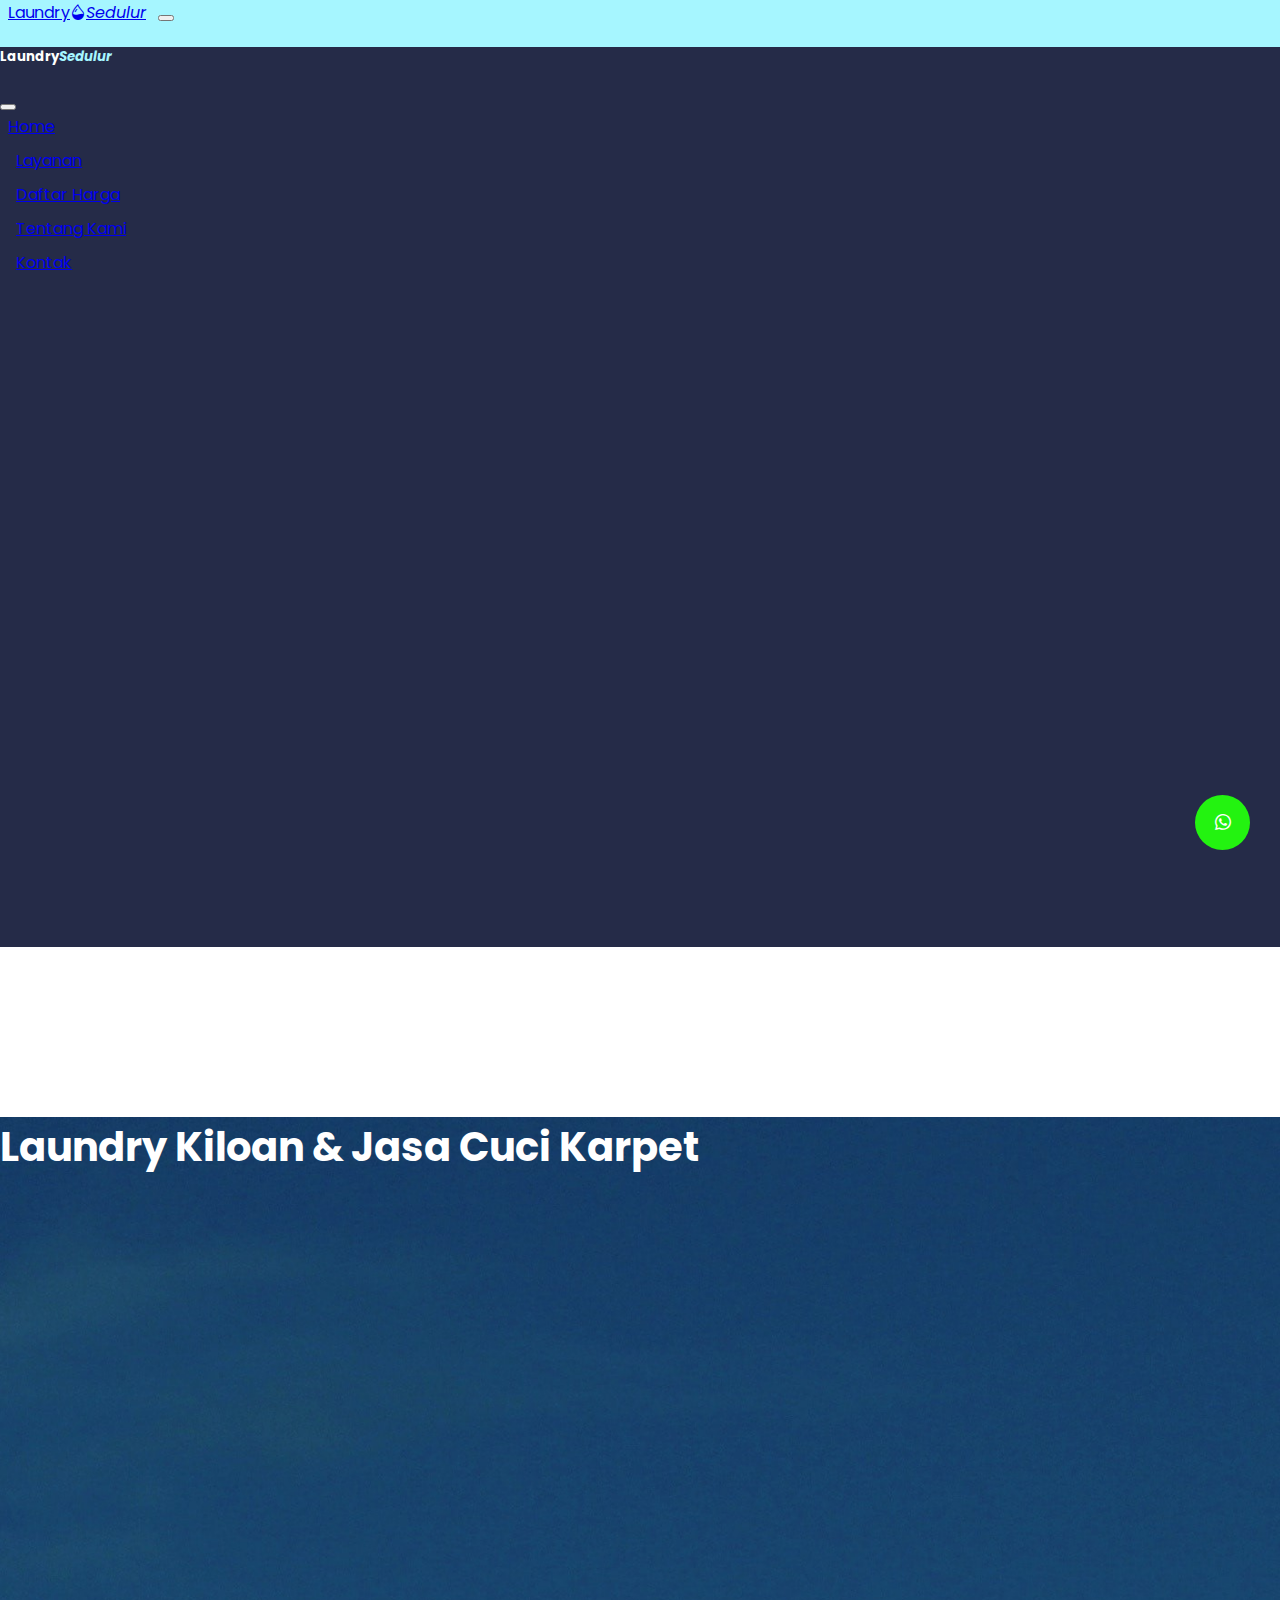
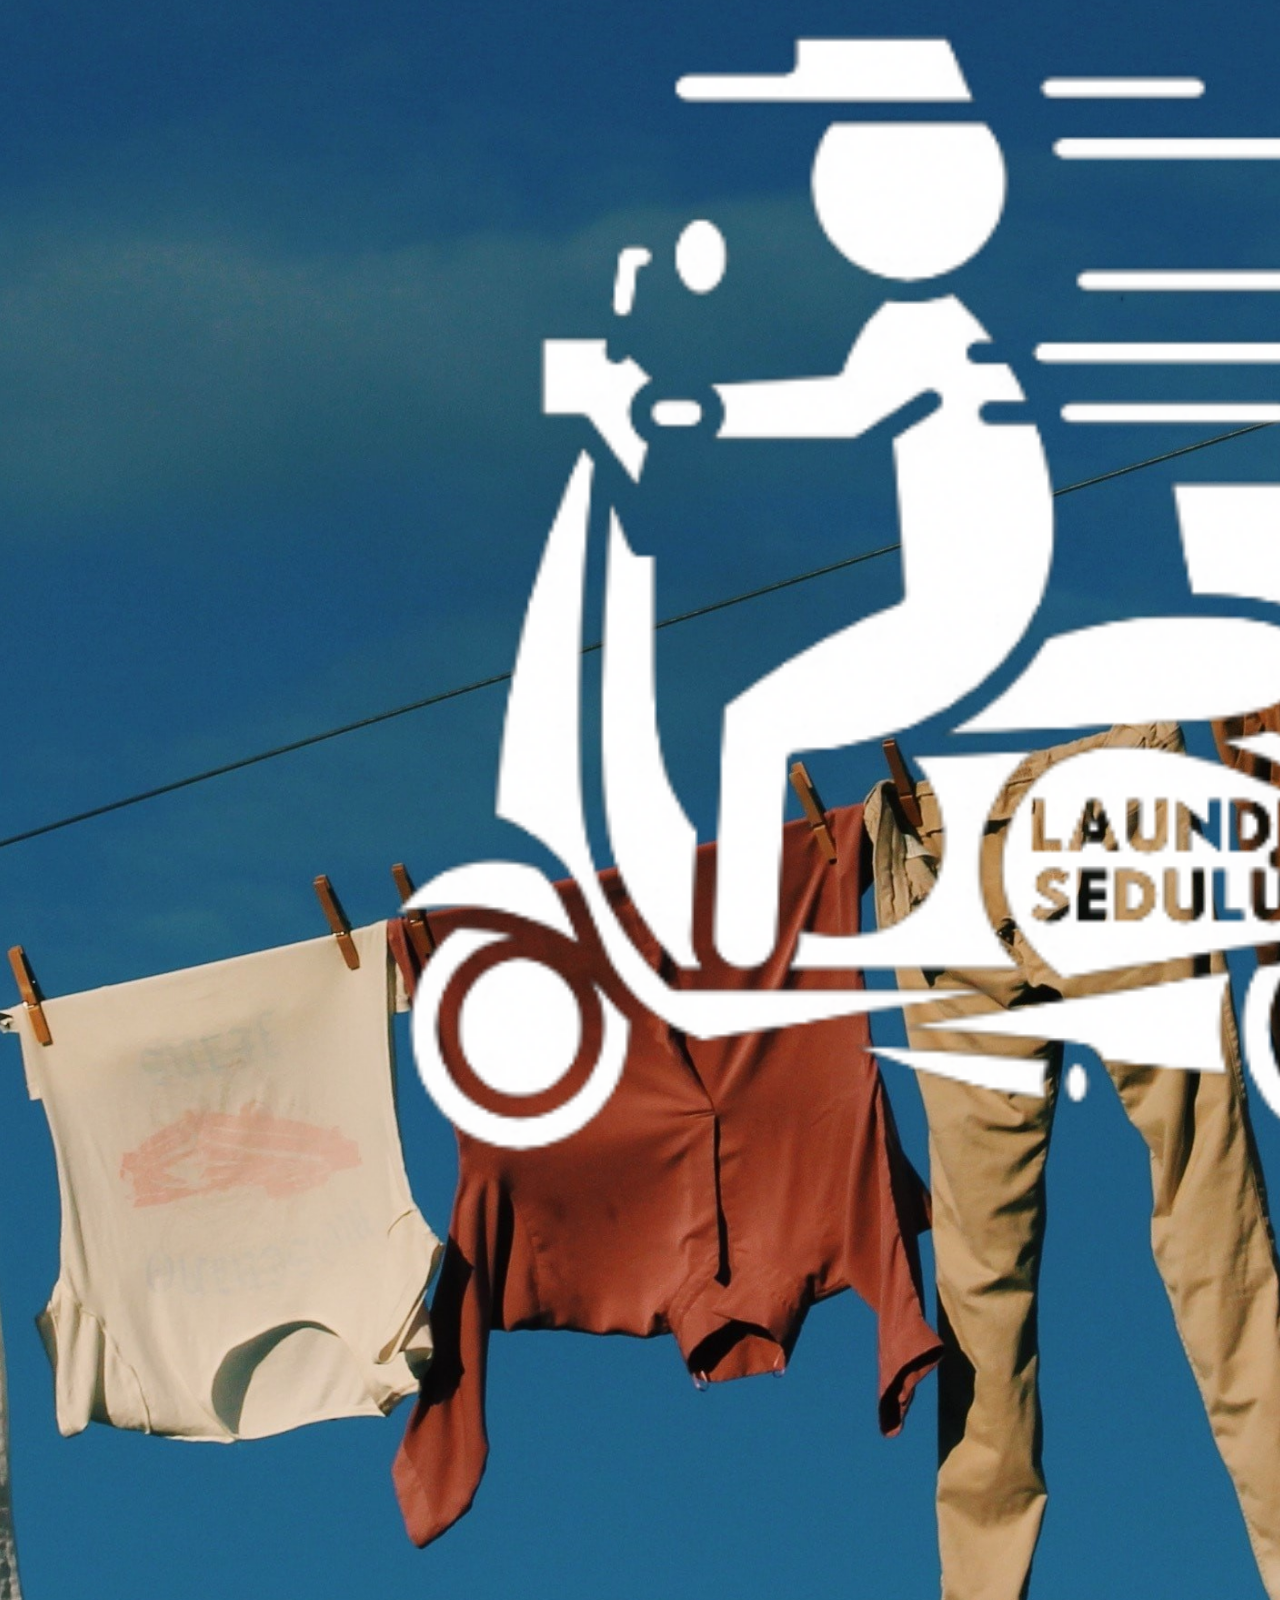
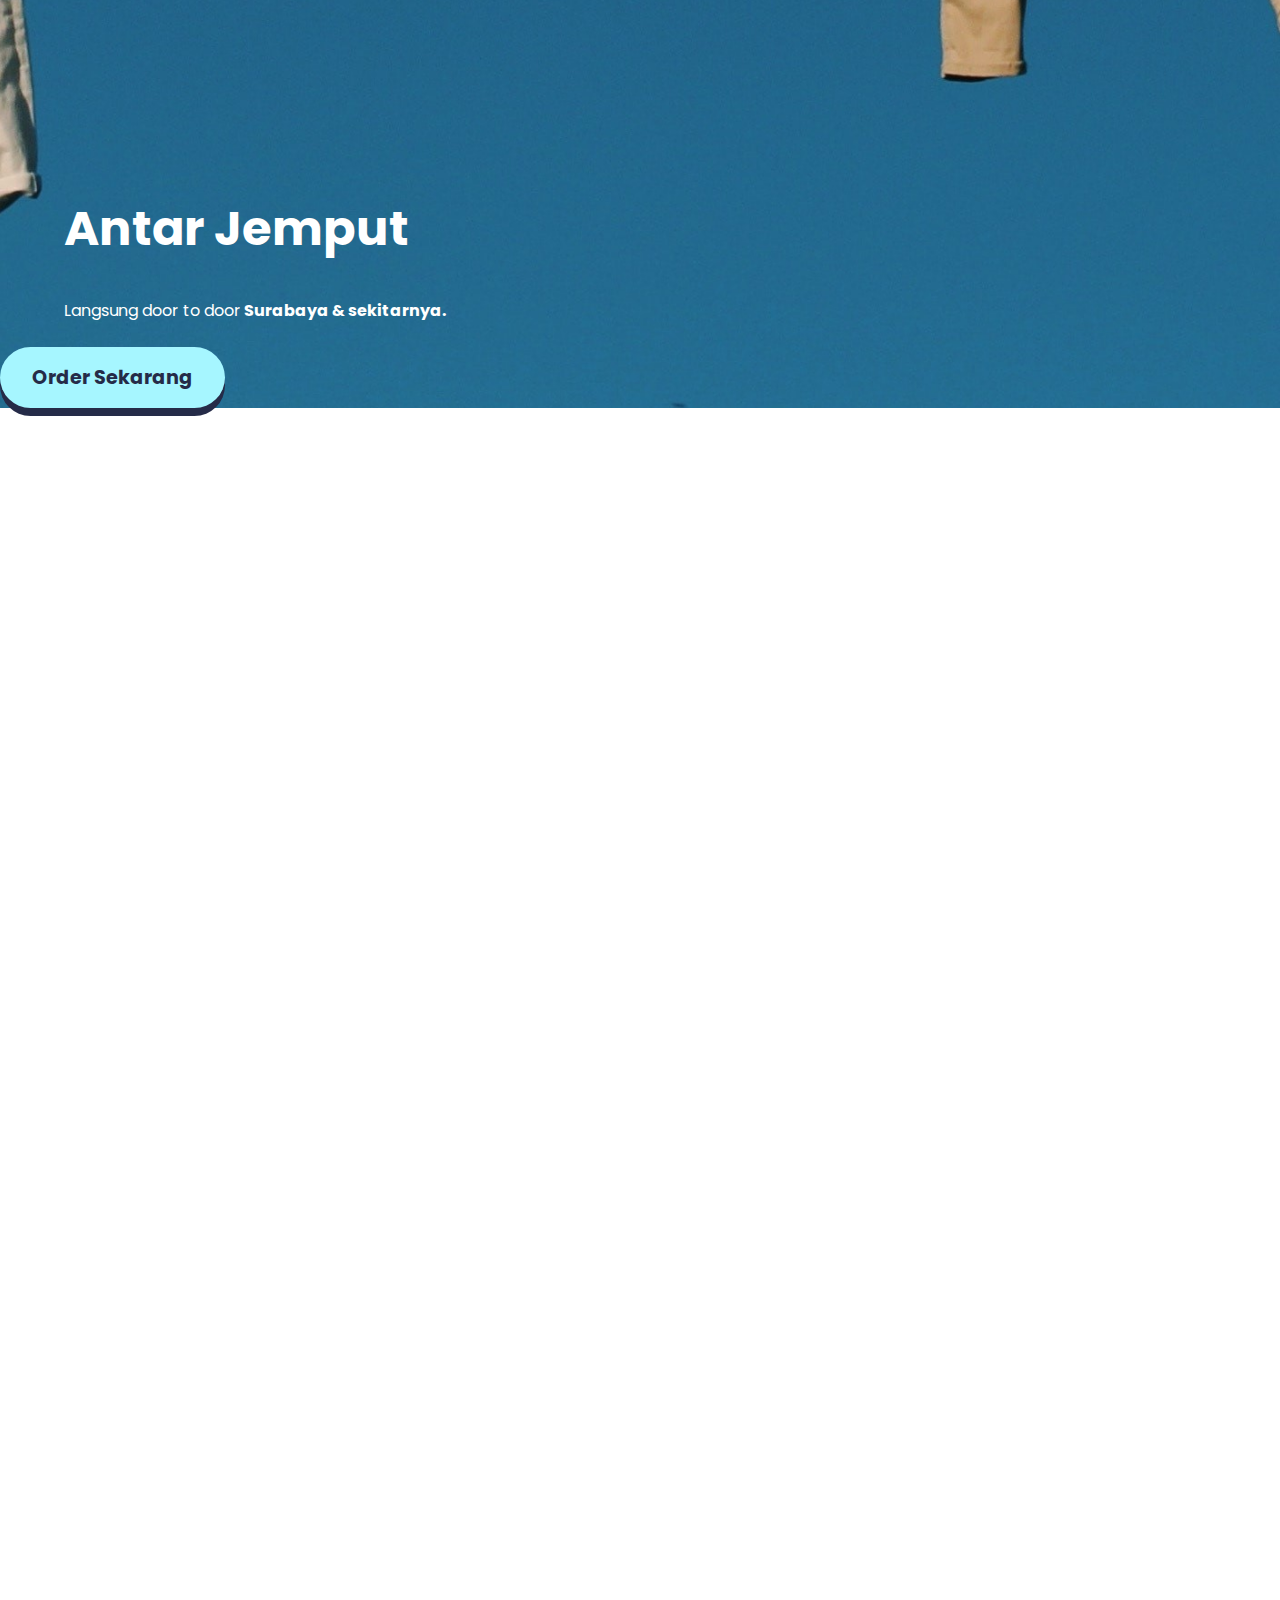
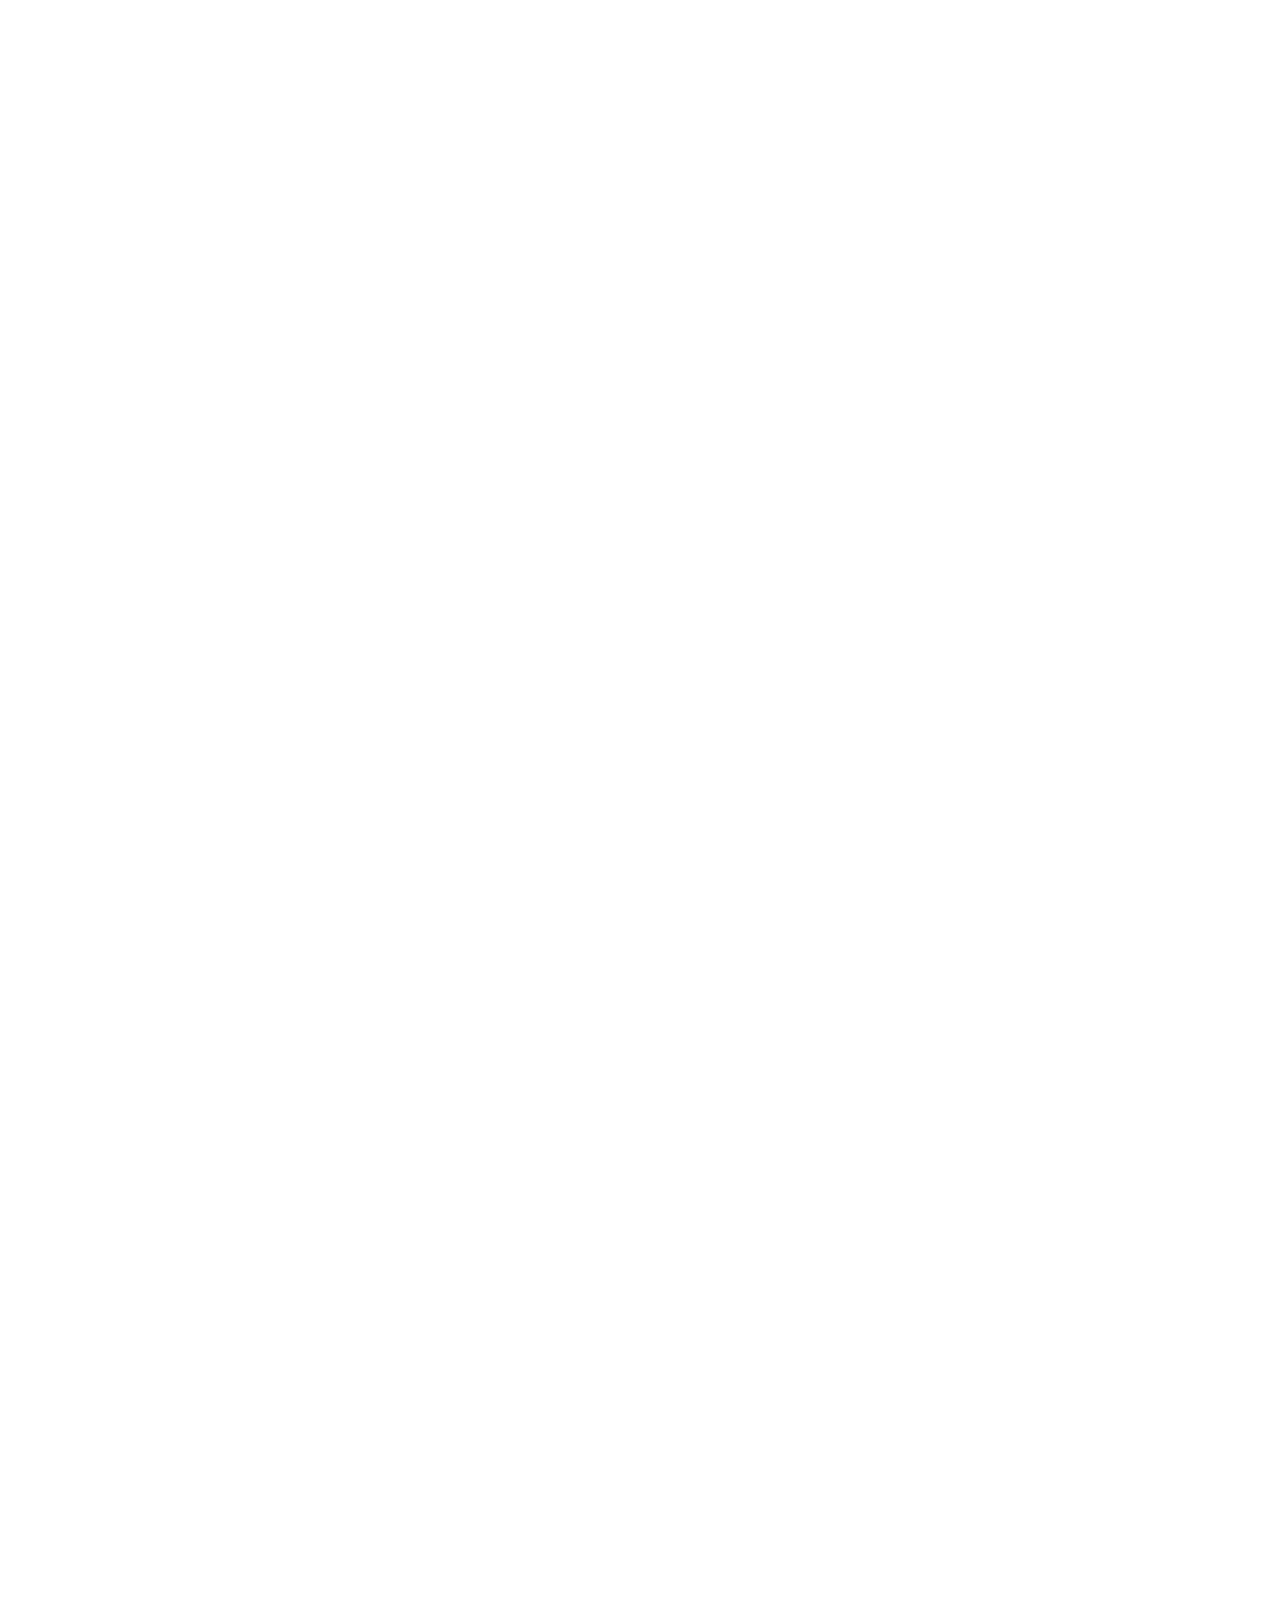
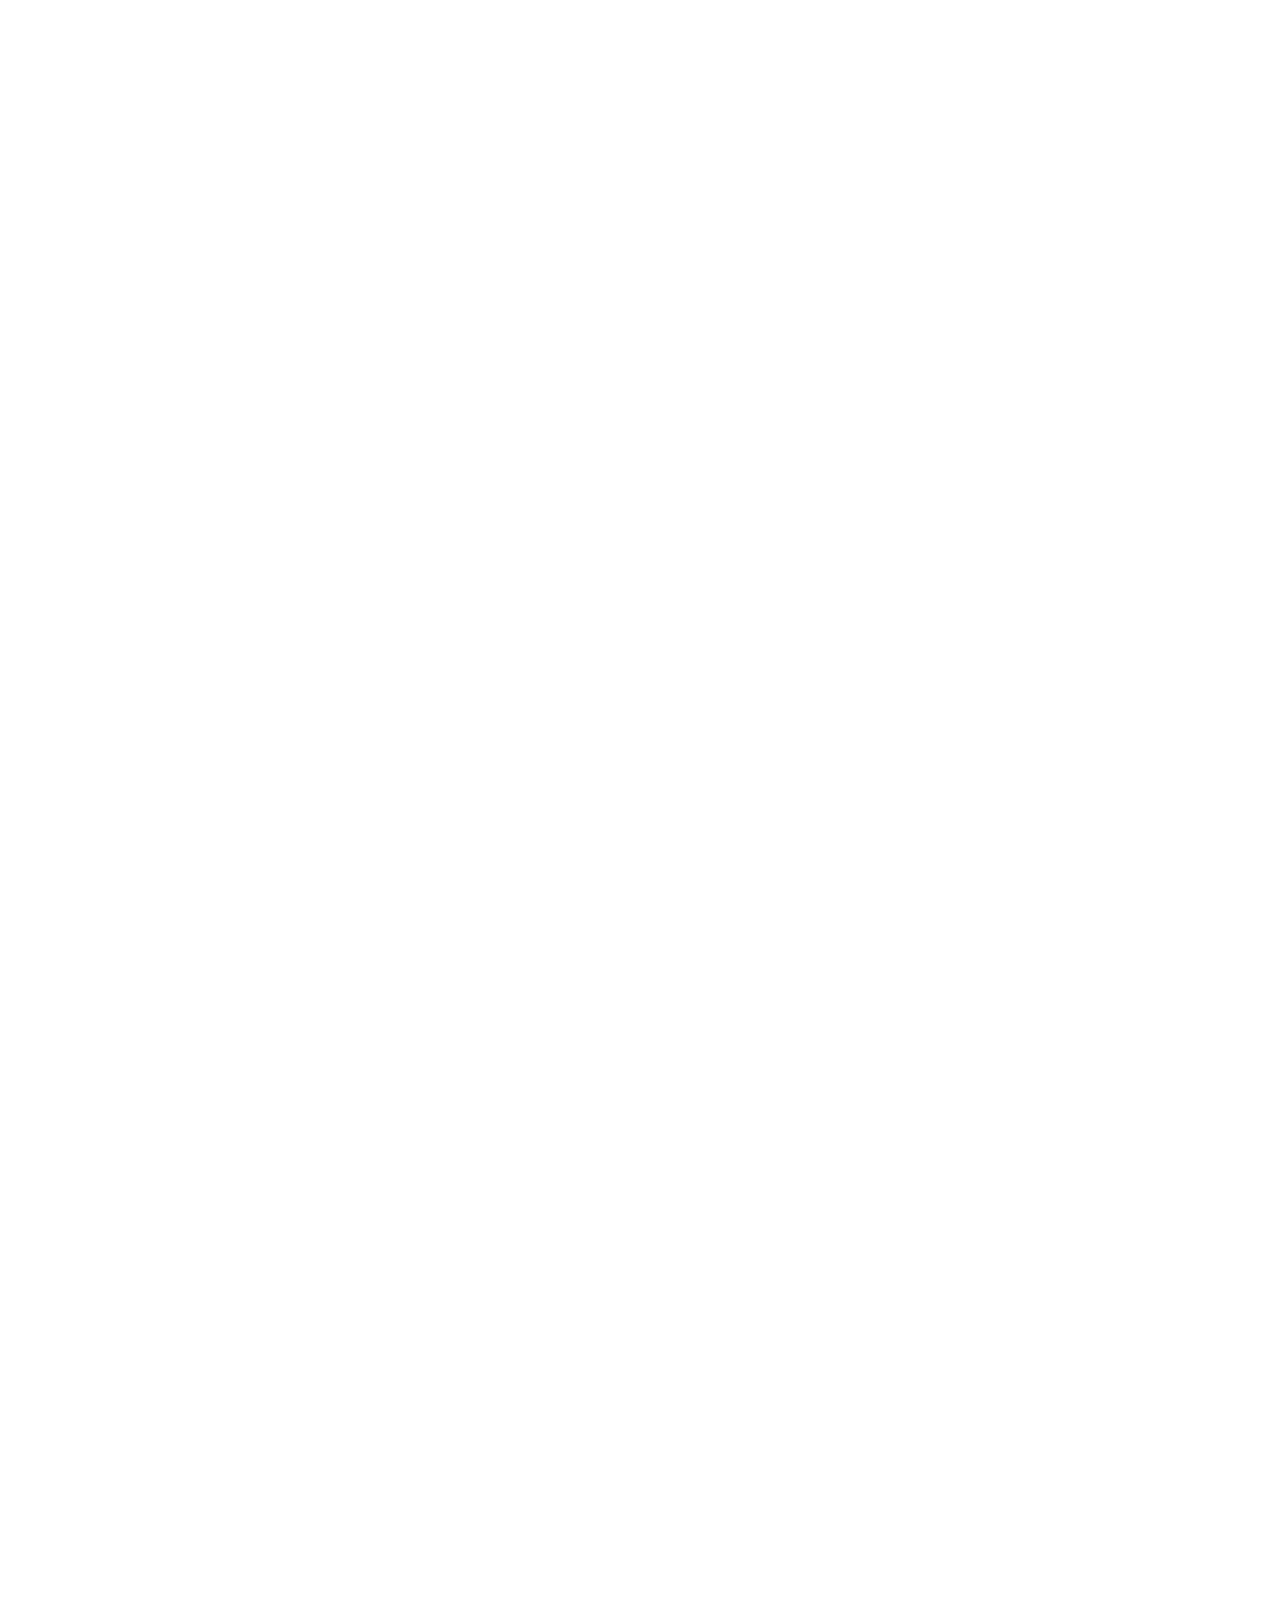
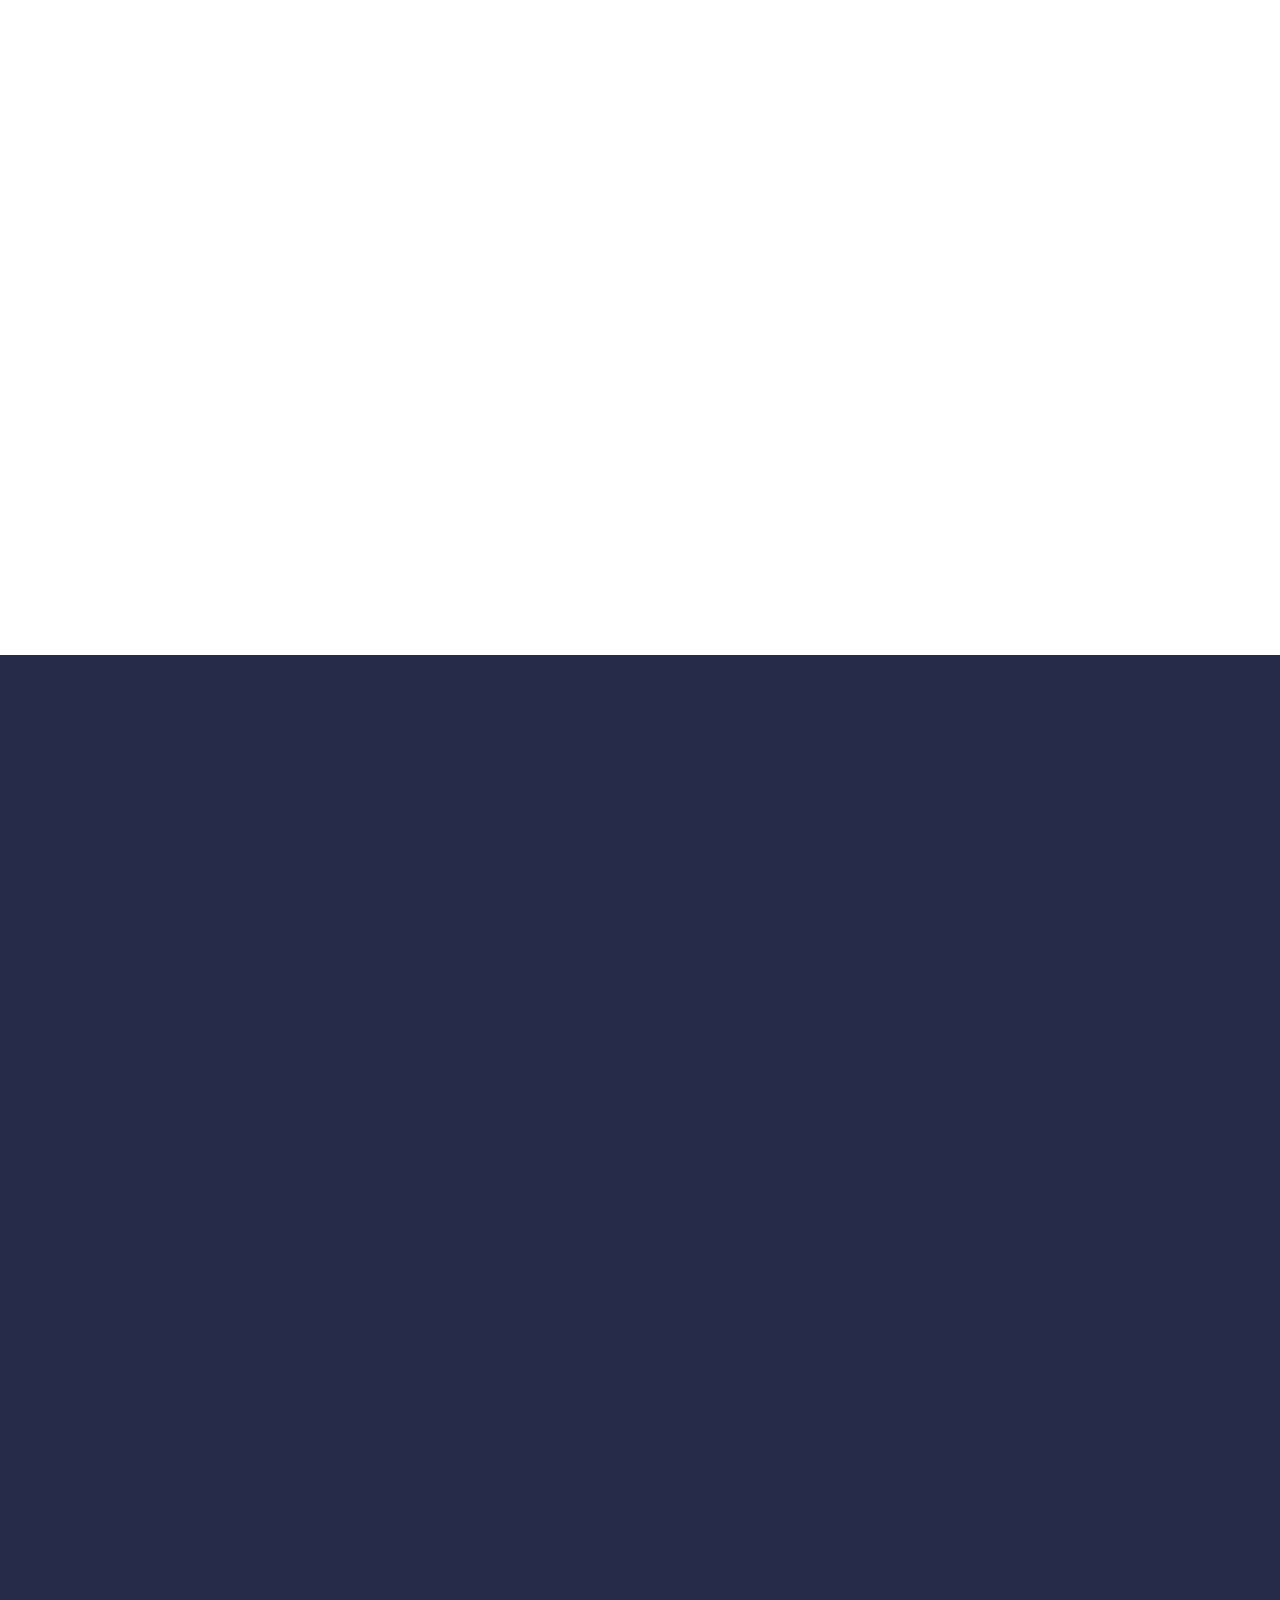
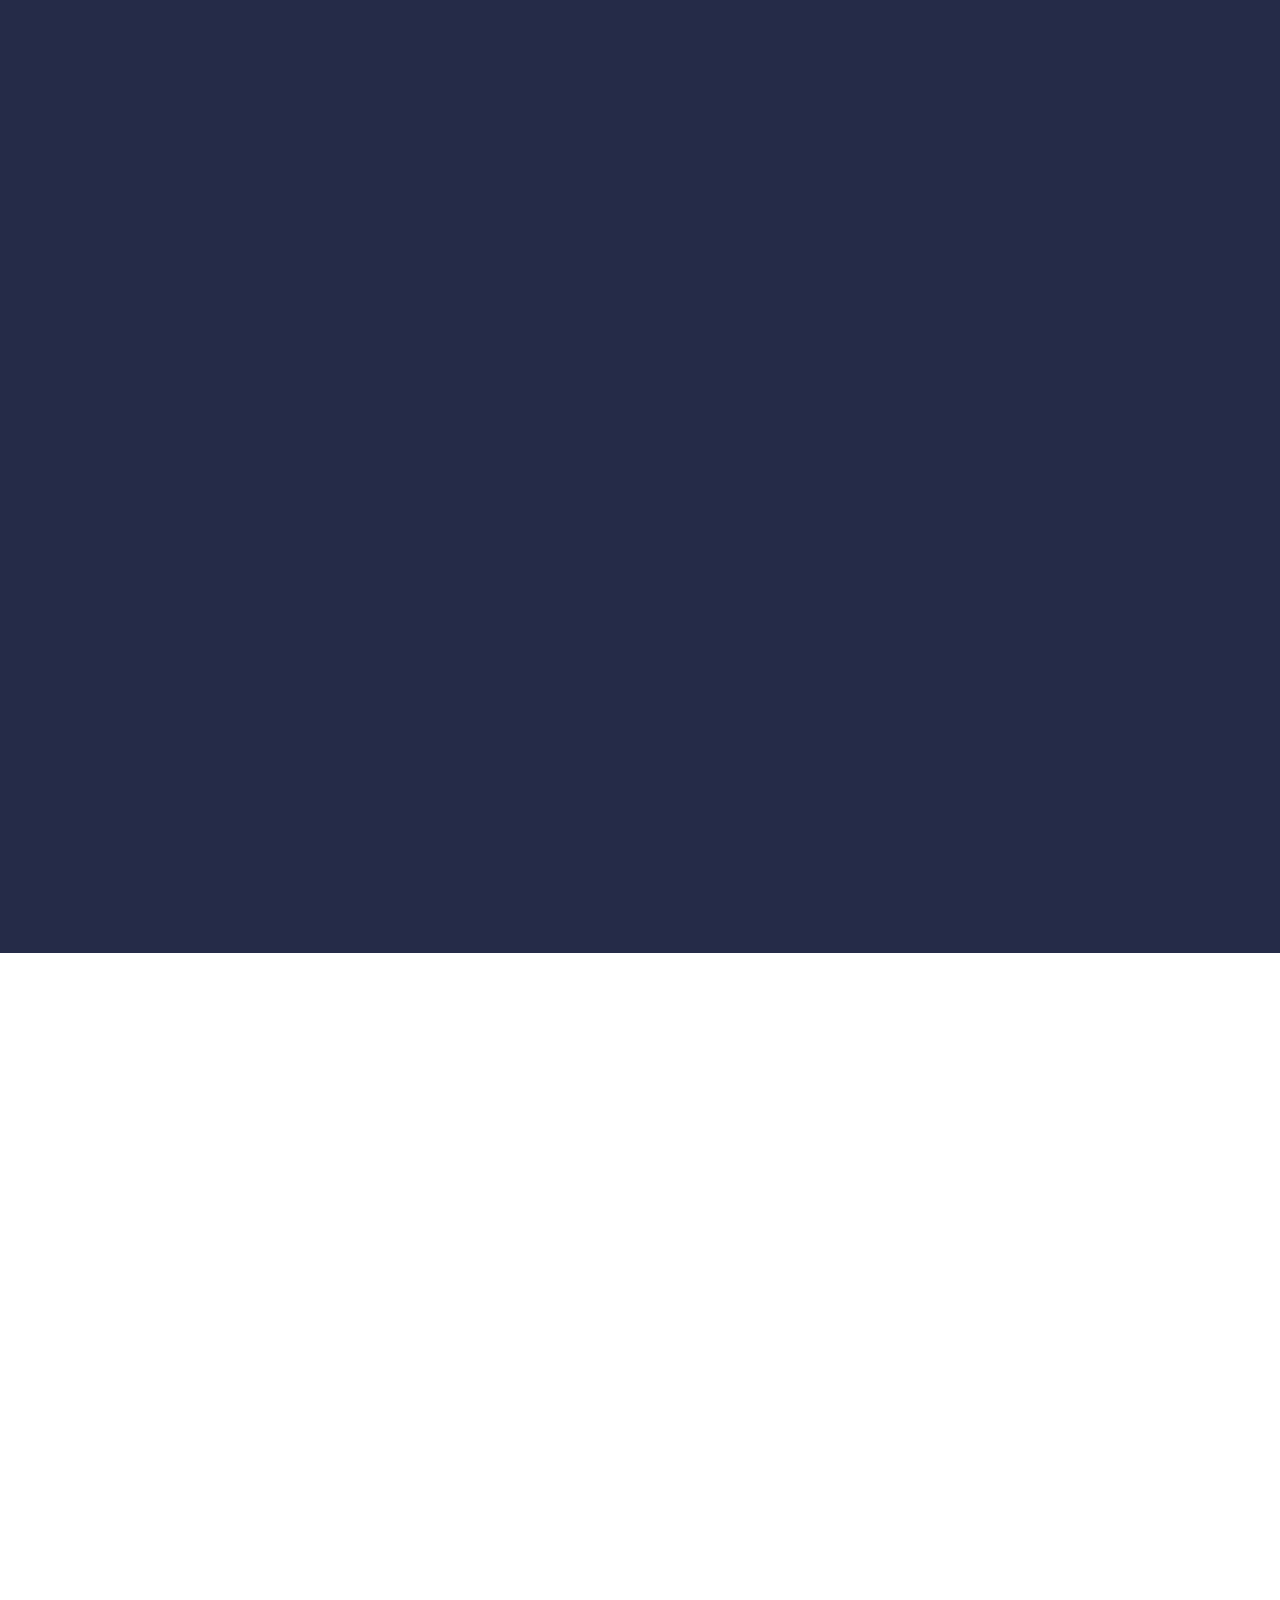
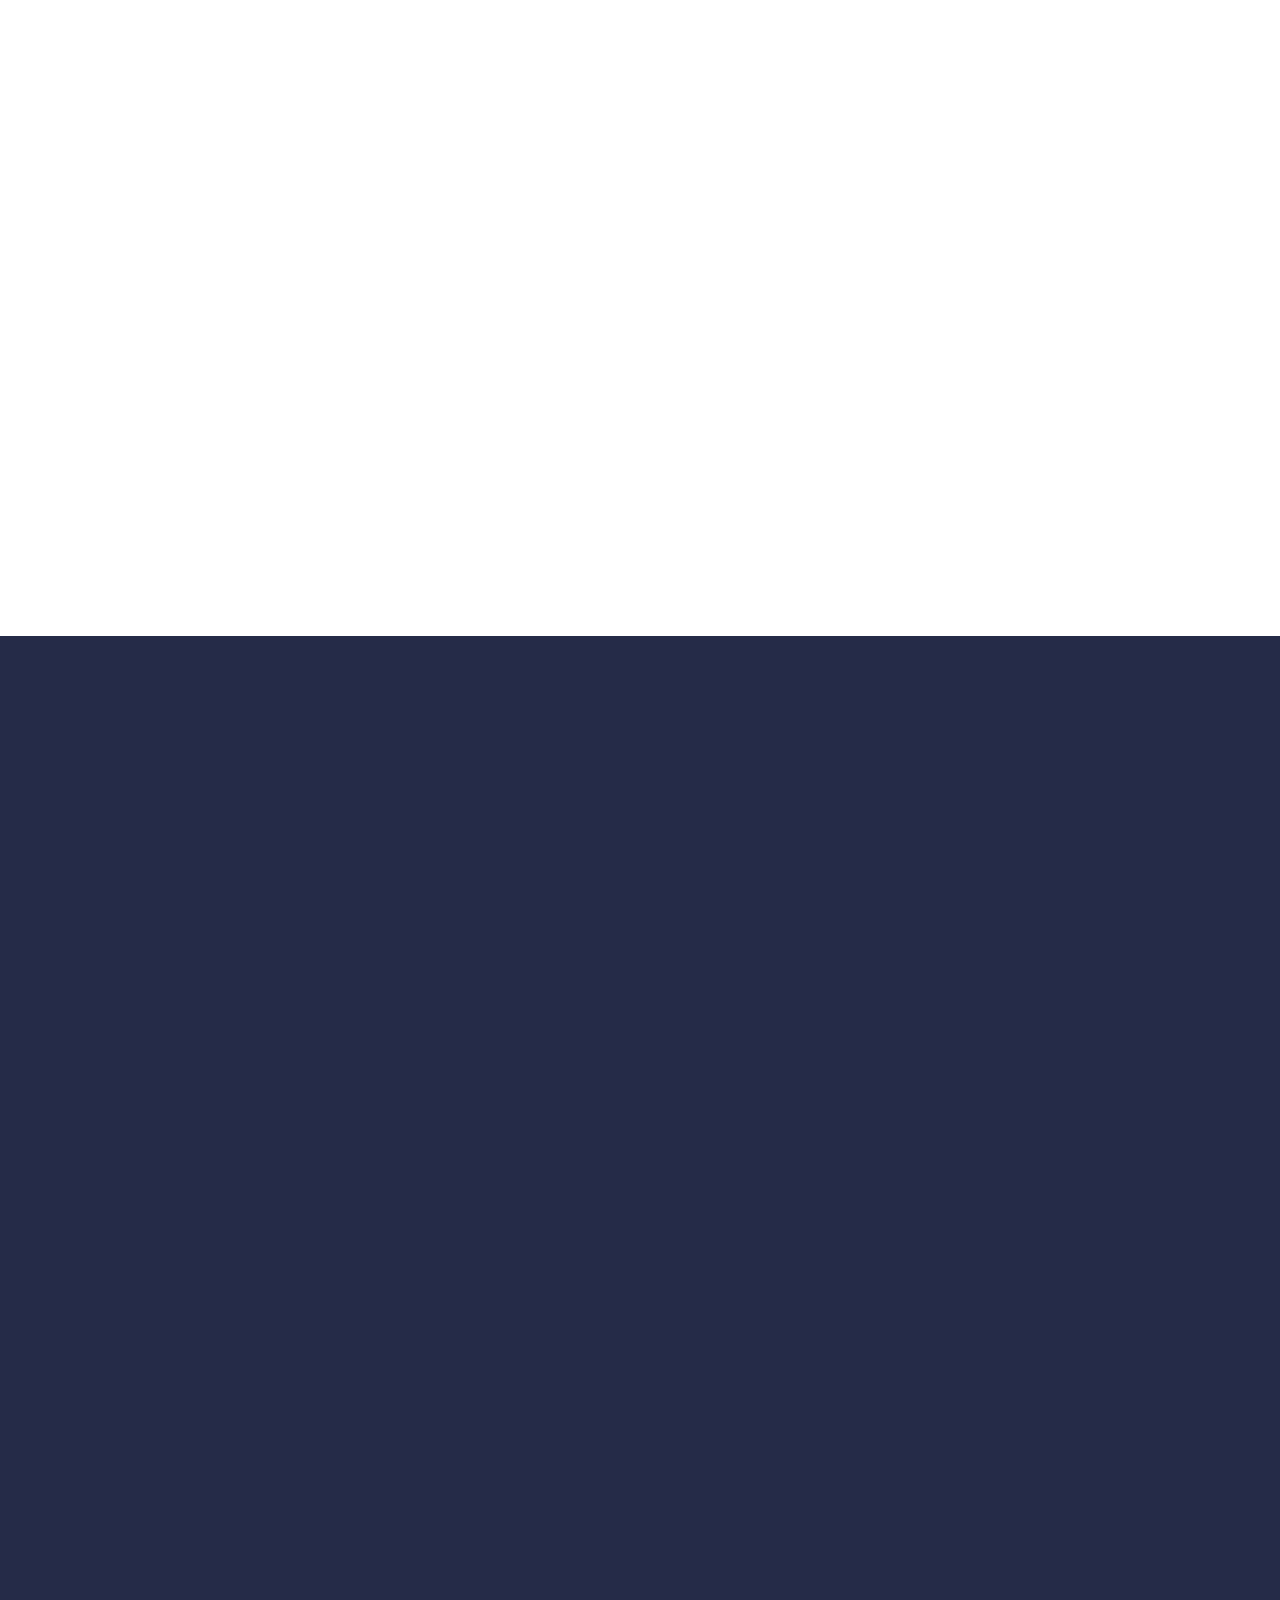
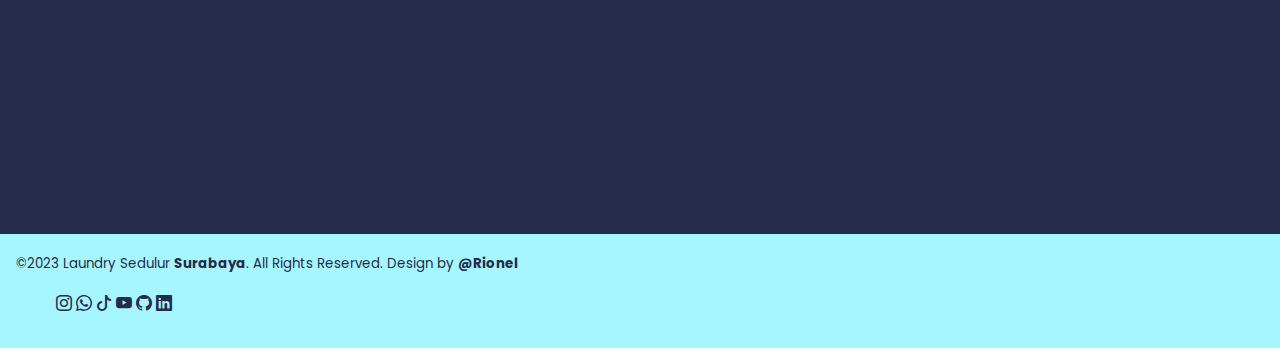
==== index.html @ 6e4f952d "update laundry sedulur" ====
<!DOCTYPE html>
<html lang="en">
   <head>
      <meta charset="utf-8" />
      <meta name="viewport" content="width=device-width, initial-scale=1" />
      <title>LaundrySedulur</title>

      <!-- link css bootstrap -->
      <link href="https://cdn.jsdelivr.net/npm/bootstrap@5.3.2/dist/css/bootstrap.min.css" rel="stylesheet" integrity="sha384-T3c6CoIi6uLrA9TneNEoa7RxnatzjcDSCmG1MXxSR1GAsXEV/Dwwykc2MPK8M2HN" crossorigin="anonymous" />

      <!-- Font -->
      <link rel="preconnect" href="https://fonts.googleapis.com" />
      <link rel="preconnect" href="https://fonts.gstatic.com" crossorigin />
      <link href="https://fonts.googleapis.com/css2?family=Assistant:wght@200;700&family=Poppins:ital,wght@0,100;0,300;0,400;0,700;1,300&display=swap" rel="stylesheet" />

      <!-- icon -->
      <link rel="stylesheet" href="https://cdn.jsdelivr.net/npm/bootstrap-icons@1.11.1/font/bootstrap-icons.css" />

      <!-- CSS Rio Ganteng -->
      <link rel="stylesheet" href="style.css" />
   </head>
   
   <body>
      <!-- Navbar -->
      <nav class="navbar navbar-expand-md fixed-top myNavbar shadow p-3">
         <div class="container">
            <a class="navbar-brand fs-2 text-black fw-bold" href="#">Laundry<i class="bi bi-droplet-half"></i><em>Sedulur</em></a>
            <button class="navbar-toggler border-0" type="button" data-bs-toggle="offcanvas" data-bs-target="#offcanvasNavbar" aria-controls="offcanvasNavbar" aria-label="Toggle navigation">
               <span class="navbar-toggler-icon"></span>
            </button>
            <div class="offcanvas offcanvas-end" tabindex="-1" id="offcanvasNavbar" aria-labelledby="offcanvasNavbarLabel">
               <div class="offcanvas-header">
                  <h5 class="offcanvas-title fw-bold" id="offcanvasNavbarLabel">Laundry<span>Sedulur</span></h5>
                  <button type="button" class="btn-close btn-close-white" data-bs-dismiss="offcanvas" aria-label="Close"></button>
               </div>
               <div class="offcanvas-body">
                  <div class="navbar-nav ms-auto fs-5">
                     <a class="nav-link active text-white" aria-current="page" href="#home">Home</a>
                     <a class="nav-link active text-white" aria-current="page" href="#layanan">Layanan</a>
                     <a class="nav-link active text-white" aria-current="page" href="#daftarHarga">Daftar Harga</a>
                     <a class="nav-link active text-white" aria-current="page" href="#tentangKami">Tentang Kami</a>
                     <a class="nav-link active text-white" aria-current="page" href="#kontak">Kontak</a>
                  </div>
               </div>
            </div>
         </div>
      </nav>
      <!-- Navbar End -->

      <!-- Home -->
      <section id="home" class="home">
         <div class="container ">
            <div class="row">
               <h2>Laundry Kiloan & Jasa Cuci Karpet</h2>
               <div class="col-md-2 ">
                  <img src="img/kurirr.png" alt="" class="kurir"/>
               </div>
               <div class="col-md-10">
                  <h1>Antar Jemput</h1>
                  <p class="toDoor">Langsung door to door<span> Surabaya & sekitarnya. </span></p>
               </div>
               <div class="col-md-4 mt-3">
                  <a href="#" class="btn-order">Order Sekarang</i></a>
               </div>
            </div>
            
         </div>
         
      </section>
      <!-- End Home -->

      <!-- Layanan -->
      <section id="layanan" class="layanan scroll">
         <div class="container">
            <div class="row">
               <div class="col-md d-flex justify-content-center">
                  <h2>Jasa Layanan Kami</h2>
               </div>
            </div>
            <div class="row scroll">
               <div class="col-md-4 mt-5">
                  <div class="card rounded-5">
                     <img src="img/timbangan.jpg" class="card-img-top rounded-5" alt="...">
                     <div class="card-body">
                       <h5 class="card-title text-center fw-bold">Laundry Kiloan</h5>
                       <p class="card-text text-center">Jasa laundry baju kiloan di surabaya dan sekitarnya, cocok untuk pakaian sehari-hari. Sudah termasuk cuci, gosok dan lipat. Bisa antar-jemput.</p>
                     </div>
                   </div>
               </div>
               <div class="col-md-4 mt-5">
                  <div class="card rounded-5">
                     <img src="img/baju.jpg" class="card-img-top rounded-5" alt="...">
                     <div class="card-body">
                       <h5 class="card-title text-center fw-bold">Laundry Satuan</h5>
                       <p class="card-text text-center">Jasa laundry satuan seperti kemeja, jas dll.  Sangat cocok untuk pakaian spesial anda. Pengerjaan yang detail, bersih dengan harga terjangkau.</p>
                     </div>
                   </div>
               </div>
               <div class="col-md-4 mt-5">
                  <div class="card rounded-5">
                     <img src="img/karpet.jpg" class="card-img-top rounded-5" alt="...">
                     <div class="card-body">
                       <h5 class="card-title text-center fw-bold">Jasa Cuci Karpet</h5>
                       <p class="card-text text-center">Kami mengerjakan cuci karpet rumah, masjid dan cuci karpet kantor wilayah palangkaraya dan sekitarnya, kami siap datang ke lokasi.</p>
                     </div>
                   </div>
               </div>
            </div>
            <div class="row scroll">
                  <div class="col-md-4 mt-5">
                     <div class="card rounded-5">
                        <img src="img/sofa.jpg" class="card-img-top rounded-5" alt="...">
                        <div class="card-body">
                          <h5 class="card-title text-center fw-bold ">Cuci Sofa & Spring Bed</h5>
                          <p class="card-text text-center">Kami mengerjakan cuci sofa, kursi kantor, spring bed dll. Khusus Palangkaraya dan sekitarnya kami menerima order laundry panggilan.</p>
                        </div>
                      </div>
                  </div>
                  <div class="col-md-4 mt-5">
                     <div class="card rounded-5">
                        <img src="img/sepatu.jpg" width="30px"  class="card-img-top rounded-5" alt="...">
                        <div class="card-body">
                          <h5 class="card-title text-center fw-bold">Laundry Sepatu</h5>
                          <p class="card-text text-center">Ingin sepatu anda selalu bersih dan wangi, kami akan membersihkan dan memberikan perawatan pada sepatu kesayangan anda.</p>
                        </div>
                      </div>
                  </div>
                  <div class="col-md-4 mt-5">
                     <div class="card rounded-5">
                        <img src="img/bayi.jpg" class="card-img-top rounded-5" alt="...">
                        <div class="card-body">
                          <h5 class="card-title text-center fw-bold">Cuci Perlengkapan Bayi</h5>
                          <p class="card-text text-center">Laundry perlengkapan bayi anda seperti stroller, box bayi dengan harga terjangkau, bersih, cepat dan kami melayani antar jemput.</p>
                        </div>
                      </div>
                  </div>
               </div>
            </div>
         </div>
      </section>
      <!-- End Layanan -->

      <!-- Daftar Harga -->
      <section id="daftarHarga" class="harga">
         <div class="container text-white">
            <div class="row d-flex justify-content-center">
               <div class="col-md text-white text-center scroll">
                  <h2>Daftar Harga Laundry Sedulur</h2>
               </div>
               <div class="row d-flex justify-content-center scroll"> 
                  <div class="col-md-6 mt-3">
                     <h3 class="text-white mt-5">Harga Kiloan</h3>
                     <table class="table table-hover">
                        <tr>
                           <td>Cuci Kering Lipat (1 KG)</td>
                           <td>7.000</td>
                        </tr>
                        <tr>
                           <td>Cuci Kering Lipat (3 KG)</td>
                           <td>20.000</td>
                        </tr>
                        <tr>
                           <td>Cuci Kering Setrika (1 KG)</td>
                           <td>10.000</td>
                        </tr>
                        <tr>
                           <td>Cuci Kering Setrika (3 KG)</td>
                           <td>25.000</td>
                        </tr>
                        <tr>
                           <td>Setrika (1 KG)</td>
                           <td>5.000</td>
                        </tr>
                        <tr>
                           <td>Setrika (3 KG)</td>
                           <td>12.000</td>
                        </tr>
                      </table>
                  </div>
                  <div class="col-md-6 mt-3">
                     <h3 class="text-white mt-5">Laundry/Cuci Karpet</h3>
                     <table class="table table-hover">
                        <tr>
                           <td>Karpet Rumah/Meter2</td>
                           <td>25.000</td>
                        </tr>
                        <tr>
                           <td>Karper Masjid/Meter2</td>
                           <td>18.000</td>
                        </tr>
                        <tr>
                           <td>Kasur Palembang</td>
                           <td>50.000</td>
                        </tr>
                        <tr>
                           <td>Gorden Tebal/Meter2</td>
                           <td>13.000</td>
                        </tr>
                        <tr>
                           <td>Gorden Tipis/Meter2</td>
                           <td>8.000</td>
                        </tr>
                        <tr>
                           <td>Vitrage/Meter2</td>
                           <td>5.000</td>
                        </tr>
                      </table>
                  </div>
               </div>
            </div>
            
            <div class="row d-flex justify-content-center scroll"> 
               <div class="col-md-6">
                  <h3 class="text-white mt-5">Laundry Satuan</h3>
                  <table class="table table-hover">
                     <tr>
                        <td>Bed Cover</td>
                        <td>35.000</td>
                     </tr>
                     <tr>
                        <td>Bed Cover Jumbo</td>
                        <td>45.000</td>
                     </tr>
                     <tr>
                        <td>Selimut</td>
                        <td>25.000</td>
                     </tr>
                     <tr>
                        <td>Baju Muslim</td>
                        <td>20.000</td>
                     </tr>
                     <tr>
                        <td>Bantal/Guling Dewasa</td>
                        <td>40.000</td>
                     </tr>
                     <tr>
                        <td>Kemeja Batik</td>
                        <td>25.000</td>
                     </tr>
                     <tr>
                        <td>Jas</td>
                        <td>50.000</td>
                     </tr>
                     <tr>
                        <td>Blouse</td>
                        <td>25.000</td>
                     </tr>
                   </table>
               </div>
               <div class="col-md-6">
                  <h3 class="text-white mt-5">Laundry Furniture</h3>
                  <table class="table table-hover">
                     <tr>
                        <td>Sofa 1 Dudukan</td>
                        <td>100.000</td>
                     </tr>
                     <tr>
                        <td>Bantal Sofa</td>
                        <td>50.000</td>
                     </tr>
                     <tr>
                        <td>Sofa Minimalis</td>
                        <td>300.000</td>
                     </tr>
                     <tr>
                        <td>Sofa Bed</td>
                        <td>400.000</td>
                     </tr>
                     <tr>
                        <td>Spring Bed Uk 120 x 200</td>
                        <td>250.000</td>
                     </tr>
                     <tr>
                        <td>Spring Bed Uk 160 x 200</td>
                        <td>350.000</td>
                     </tr>
                     <tr>
                        <td>Spring Bed Uk 180 x 200</td>
                        <td>400.000</td>
                     </tr>
                     <tr>
                        <td>Spring Bed Uk 200 x 200</td>
                        <td>500.000</td>
                     </tr>
                   </table>
               </div>

               <div class="row d-flex justify-content-center scroll"> 
                  <div class="col-md-6">
                     <h3 class="text-white mt-5">Laundry Sepatu</h3>
                     <table class="table table-hover">
                        <tr>
                           <td>Sepatu Sneaker</td>
                           <td>50.000</td>
                        </tr>
                        <tr>
                           <td>Sepatu Kanvas</td>
                           <td>55.000</td>
                        </tr>
                        <tr>
                           <td>Sepatu Suedee</td>
                           <td>60.000</td>
                        </tr>
                        <tr>
                           <td>Sepatu Leather</td>
                           <td>65.000</td>
                        </tr>
                        <tr>
                           <td>Sepatu Hybrid</td>
                           <td>70.000</td>
                        </tr>
                        <tr>
                           <td>Shoes & Bag SPA</td>
                           <td>80.000</td>
                        </tr>
                      </table>
                  </div>
                  <div class="col-md-6">
                     <h3 class="text-white mt-5">Laundry Perlengkapan Bayi</h3>
                     <table class="table table-hover">
                        <tr>
                           <td>Stroller Small/Cabin</td>
                           <td>200.000</td>
                        </tr>
                        <tr>
                           <td>Stroller Medium</td>
                           <td>250.000</td>
                        </tr>
                        <tr>
                           <td>Stroller Large</td>
                           <td>300.000</td>
                        </tr>
                        <tr>
                           <td>Stroller Twins</td>
                           <td>350.000</td>
                        </tr>
                        <tr>
                           <td>Box Bayi</td>
                           <td>300.000</td>
                        </tr>
                        <tr>
                           <td>Car Seat Toddler</td>
                           <td>250.000</td>
                        </tr>
                      </table>
                  </div>
         </div>
      </section>
      <!-- End Daftar Harga -->

      <!-- Tentang Kami -->
      <section id="tentangKami">
         <div class="container tentangKami">
            <div class="row">
               <div class="col-md d-flex justify-content-center scroll">
                  <h2>Tentang Kami</h2>
               </div>
            </div>
            <div class="row">
               <div class="col-md-5 scroll">
                  <img src="img/4.jpg" width="80%" height="70%" class="mt-md-5 rounded-5 img">
               </div>
               <div class="col-md-7 fs-5 mt-md-5 paragraf scroll">
                  <p><span>Laundry Sedulur</span> merupakan jasa laundry kiloan daerah Kota Surabaya & jasa cuci karpet kantor, berdiri dari tahun 2022 yang memiliki basecamp di jalan Cilik Riwut km.09. Kami menyedaikan berbagai layanan laundry untuk meringankan rutinitas kegiatan mencuci, setrika pakaian setiap harinya buka mulai pukul 07.00 sd 20.00 wib. Untuk anda yang sibuk tidak sempat datang untuk mengantarkan cucian kotor ke tempat kami, tidak perlu khawatir kami memberikan layanan antar-jemput untuk laundry kiloan, laundry satuan, cuci sepatu dll. Anda bisa langsung hubungi kami melalui kontak atau booking, lalu tim kami akan melakukan pick up kerumah anda, ketika laundry selesai kami akan mengantarkan kembali kerumah anda.</p>
               </div>
            </div>
            <div class="row">
               <div class="col-md card mt-md-5 maps scroll">
                  <img src="img/lokasi.PNG" class="card-img-top" alt="...">
                  <div class="card-body text-md-center">
                    <h5 class="card-title fw-bold">Laundry Sedulur</h5>
                    <a href="https://maps.app.goo.gl/MxFTmWGzcYQrGe1N9" class="btn btn-primary stretched-link">Lihat Lokasi</a>
                  </div>
                </div>
            </div>
         </div>
      </section>
      <!-- End Tentang Kami -->

      <!-- Kontak -->
      <section id="kontak" class="kontak">
         <div class="container">
            <div class="row">
               <div class="col-md d-flex justify-content-center scroll">
                  <h2>Kontak</h2>
               </div>
            </div>
            <div class="row">
               <div class="col-md-6 mt-5 bgKontak scroll">
                  <h3 class="fw-bold">Informasi Kontak</h3>
                  <p class="mt-3">Jika Anda mempunyai pertanyaan atau kekhawatiran, Anda dapat menghubungi kami dengan menelepon kami, datang ke Basecamp kami, menemukan kami di jejaring sosial lain, atau Anda dapat mengirim email pribadi kepada kami di:</p>

                  <!-- icon telpon -->
                  <svg xmlns="http://www.w3.org/2000/svg" width="30" height="70" fill="currentColor" class="bi bi-telephone-fill" viewBox="0 0 16 16">
                     <path fill-rule="evenodd" d="M1.885.511a1.745 1.745 0 0 1 2.61.163L6.29 2.98c.329.423.445.974.315 1.494l-.547 2.19a.678.678 0 0 0 .178.643l2.457 2.457a.678.678 0 0 0 .644.178l2.189-.547a1.745 1.745 0 0 1 1.494.315l2.306 1.794c.829.645.905 1.87.163 2.611l-1.034 1.034c-.74.74-1.846 1.065-2.877.702a18.634 18.634 0 0 1-7.01-4.42 18.634 18.634 0 0 1-4.42-7.009c-.362-1.03-.037-2.137.703-2.877L1.885.511z"/>
                   </svg>
                   <span class="ms-4 fs-6">0852-5008-4539</span> <br>

                   <!-- icon gmail -->
                   <svg xmlns="http://www.w3.org/2000/svg" width="30" height="70" fill="currentColor" class="bi bi-envelope-fill" viewBox="0 0 16 16">
                     <path d="M.05 3.555A2 2 0 0 1 2 2h12a2 2 0 0 1 1.95 1.555L8 8.414.05 3.555ZM0 4.697v7.104l5.803-3.558zM6.761 8.83l-6.57 4.027A2 2 0 0 0 2 14h12a2 2 0 0 0 1.808-1.144l-6.57-4.027L8 9.586l-1.239-.757Zm3.436-.586L16 11.801V4.697l-5.803 3.546Z"/>
                   </svg>
                  <span class="ms-4 fs-6">laundrysedulur@gmail.com</span><br>

                  <!-- icon lokasi -->
                  <svg xmlns="http://www.w3.org/2000/svg" width="30" height="70" fill="currentColor" class="bi bi-geo-alt-fill"        viewBox="0 0 16 16">
                     <path d="M8 16s6-5.686 6-10A6 6 0 0 0 2 6c0 4.314 6 10 6 10m0-7a3 3 0 1 1 0-6 3 3 0 0 1 0 6"/>
                  </svg>
                  <span class="ms-4 fs-6">Jl. Semolowaru, Surabaya - Jawa Timur</span>

                  <div class="position-relative">
                     <img src="img/foto-home.png" width="39%" class="position-absolute top-100 end-0">
                  </div>

               </div>
               <div class="col-md-6 mt-5 scroll">
                  <form>
                     <div class="mb-3 ms-3">
                       <label for="name" class="form- text-light">Nama</label>
                       <input type="text" class="form-control" id="name">
                     </div>
                     <div class="mb-3 ms-3 ">
                        <label for="email" class="form- text-light">Email</label>
                        <input type="email" class="form-control" id="email">
                      </div>
                      <div class="mb-3 ms-3 ">
                        <label for="phone" class="form- text-light">Nomor Hp</label>
                        <input type="text" class="form-control" id="phone">
                      </div>
                      <div class="mb-3 ms-3 ">
                        <label for="exampleFormControlTextarea1" class="form-label text-light">Pesan</label>
                        <textarea class="form-control" id="exampleFormControlTextarea1" rows="10"></textarea>
                      </div>
                      <div class="d-grid gap-2 mx-auto ms-3">
                        <button class="btn btn-success p-3 fs-5 rounded-pill" type="button">Kirim</button>
                      </div>
                   </form>
               </div>
            </div>
         </div>
      </section>
      <!-- End Kontak -->

      <!-- footer -->
         <footer>
            <div class="container">
               <div class="row">
                  <div class="col text-center">
                     <small class="block">&copy;2023 Laundry Sedulur <b>Surabaya</b>. All Rights Reserved.</small>
                     <small class="block">Design by <a href="https://www.instagram.com/rionel10/">@Rionel</a></small>
   
                     <ul class="mt-3">
                        <li class="p-1">
                           <a href="https://www.instagram.com/rionel10/"><i class="bi bi-instagram"></i></a>
                        </li>
                        <li class="p-1">
                           <a href="https://web.whatsapp.com/"><i class="bi bi-whatsapp"></i></a>
                        </li>
                        <li class="p-1">
                           <a href="#"><i class="bi bi-tiktok"></i></a>
                        </li>
                        <li class="p-1">
                           <a href="https://www.youtube.com/"><i class="bi bi-youtube"></i></a>
                        </li>
                        <li class="p-1">
                           <a href="https://github.com/"><i class="bi bi-github"></i></a>
                        </li>
                        <li class="p-1">
                           <a href="https://www.youtube.com/"><i class="bi bi-linkedin"></i></a>
                        </li>
                     </ul>
                  </div>
               </div>
            </div>
         </footer>
      <!-- end footer -->

      <!-- whatsapp -->
      <div class="wa">
         <a href="https://wa.me//6282354884444?text=hai%20dengan%20admin%20Laundry%20sedulur%20ada%20yang%20bisa%20kami%20bantu?"><i class="bi bi-whatsapp fs-2"></i></a>
      </div>

      <script src="script.js"></script>
      <!-- link js bootstrap -->
      <script src="https://cdn.jsdelivr.net/npm/bootstrap@5.3.2/dist/js/bootstrap.bundle.min.js" integrity="sha384-C6RzsynM9kWDrMNeT87bh95OGNyZPhcTNXj1NW7RuBCsyN/o0jlpcV8Qyq46cDfL" crossorigin="anonymous"></script>
   </body>
</html>
---- style.css ----
:root {
   --primary: #252b48;
   --bg: #a6f6ff;
}

body {
   font-family: 'Poppins', sans-serif;
   margin: 0;
   padding: 0;
   /* height: 7000px; */
}

.myNavbar {
   background-color: #a6f6ff;
   color: #252b48;
   backdrop-filter: blur(2px);
}

.myNavbar .offcanvas {
   height: 100vh;
   background-color: #252b48;
}

.myNavbar span {
   font-style: italic;
   font-weight: bold;
   color: #a6f6ff;
}

.myNavbar .offcanvas-title {
   color: #fff;
}

.navbar .navbar-nav a::after {
   /* conten di kosongkan supaya bisa di kasih style */
   content: '';

   /* memunculkan border dibawah */
   display: block;

   /* mengatur jarak border pada teks navbar */
   padding-bottom: 0.5rem;

   /* membuat garis/border */
   border-bottom: 0.1rem solid #252b48;

   /* mematikan animasi nya dulu dan muncul nya ketika di hover */
   transform: scaleX(0);

   /* mengatur muncul waktu nya hover supaya lebih smoot dan halus */
   transition: 0.2s linear;
}

/* memunculkan ::after ketika di hover atau di cursor */
.navbar .navbar-nav a:hover::after {
   /* memunculkan kembali animasi ketika di hover (1 itu penuh dan 0.5 setengah */
   transform: scaleX(0.7);
}

.navbar a {
   /* 0 itu atas bawah dan 0.5rem kiri kanan */
   margin: 0 0.5rem;
}

.navbar a:hover {
   color: var(--primary);
}

.home {
   min-block-size: 100vh;
   background-image: url(img/6.jpg);
   background-position: center;
   background-repeat: no-repeat;
   background-size: cover;
}

.home .img-home {
   margin-top: 100px;
   margin-left: 150px;
}

.home .kurir {
   width: 160%;
}

.home h1 {
   font-weight: bold;
   color: #fff;
   font-size: 3rem;
   margin-top: 10%;
   margin-left: 5%;
}

.home p {
   margin-left: 5%;
}

.home h2 {
   font-size: 40px;
   margin-top: 170px;
   color: #fff;
   font-weight: bold;
}

.home .toDoor {
   font-size: 1rem;
   color: #fff;
}

.home span {
   font-weight: bold;
}

.home .btn-order {
   background-color: #a6f6ff;
   margin-top: 0.5rem;
   display: inline-block;
   padding: 1rem 2rem;
   border-radius: 2rem;
   box-shadow: #252b48 0px 8px;
   text-decoration: none;
   color: #252b48;
   font-size: 1.2rem;
   font-weight: bold;
}

.home .btn-order:hover {
   background-color: #252b48;
   color: #a6f6ff;
   box-shadow: #252b48 0px 0px;
}

.layanan {
   padding: 10rem 10rem;
}

.layanan h2 {
   color: var(--primary);
   font-weight: bold;
   display: flex;
   justify-content: center;
   font-size: 2.5rem;
   border-bottom: solid 5px var(--primary);
   padding: 30px;
   width: 50%;
}

.layanan .card:hover {
   transform: scale(1.1);
}

.harga {
   background-color: var(--primary);

   /* filter: grayscale(); */
   padding-bottom: 5rem;
   padding-top: 2rem;
}

.harga h2 {
   padding-top: 5rem;
   padding-bottom: 5rem;
   font-weight: bold;
}

.tentangKami {
   padding-top: 7rem;
}

.tentangKami h2 {
   color: var(--primary);
   font-weight: bold;
   display: flex;
   justify-content: center;
   align-items: center;
   font-size: 2.5rem;
   border-bottom: solid 5px var(--primary);
   padding: 30px;
   width: 50%;
}

.tentangKami .maps {
   margin-bottom: 50px;
}

.paragraf p {
   text-align: justify;
}

.paragraf p span {
   background-color: var(--primary);
   color: #fff;
   padding: 0.3rem;
   border-radius: 10px;
   font-style: italic;
   margin-left: 40px;
}

.kontak h2 {
   color: #fff;
   font-weight: bold;
   display: flex;
   justify-content: center;
   align-items: center;
   font-size: 2.5rem;
   border-bottom: solid 5px #fff;
   padding: 30px;
   width: 50%;
}

.kontak {
   background-color: var(--primary);
   padding: 2rem;
}

.kontak .bgKontak {
   background-color: var(--bg);
   height: 600px;
   padding: 2.5rem;
   color: var(--primary);
   border-radius: 25px;
}

.kontak .lokasi {
   margin-left: -50px;
}

footer {
   padding: 1rem;
   background-color: var(--bg);
   color: var(--primary);
}

footer a {
   color: var(--primary);
   font-weight: bold;
   text-decoration: none;
}

footer a:hover {
   color: red;
}

footer li {
   list-style: none;
   display: inline;
}

.audio-icon {
   width: 4rem;
   height: 4rem;
   font-size: 4rem;
   position: fixed;
   bottom: 4rem;
   right: 2rem;
   cursor: pointer;
   color: white;
   mix-blend-mode: difference;
   opacity: 0.5;
   animation: muter 4s linear infinite;
   transform-origin: center;
   display: flex;
   justify-content: center;
   align-items: center;
   line-height: 0;
}

.wa a {
   position: fixed;
   right: 30px;
   bottom: 50px;
   text-decoration: none;
   color: black;
   background-color: rgb(35, 243, 16);
   border-radius: 50%;
   height: 55px;
   width: 55px;
   display: flex;
   justify-content: center;
   align-items: center;
   color: white;
}

/* scrol js */
.scroll {
   position: relative;
   transform: translateY(150px);
   opacity: 0;
   transition: all 2s ease;
}

.scroll.active {
   transform: translateY(0px);
   opacity: 1;
}

/* Media Query */
/* Laptop */
@media (max-width: 992px) {
   html {
      font-size: 75%;
   }
}

/* Tablet */
@media (max-width: 768px) {
   html {
      font-size: 70%;
   }

   .home h2 {
      font-size: 27px;
      margin-top: 100px;
      display: flex;
      justify-content: center;
      align-items: center;
   }

   .home h1 {
      font-size: 3rem;
      display: flex;
      justify-content: center;
      align-items: center;
   }

   .home .toDoor {
      font-size: 1rem;
      display: flex;
      justify-content: center;
      align-items: center;
   }

   .home .btn-order {
      margin-left: 37%;
   }

   .home .kurir {
      margin-left: 180px;
      width: 180px;
   }
}

/* Mobile Phone */
@media (max-width: 576px) {
   html {
      font-size: 65%;
   }

   .home h2 {
      font-size: 2.5rem;
      margin-top: 120px;
      text-align: center;
   }

   .home h1 {
      font-size: 3rem;
      margin: 0;
   }

   .home .toDoor {
      font-size: 1rem;
   }

   .home .btn-order {
      margin-left: 30%;
   }

   .navbar {
      padding: 10px;
   }

   .home .kurir {
      margin-left: 57px;
      width: 250px;
   }

   .layanan {
      padding: 10rem 10rem;
   }

   .layanan h2 {
      text-align: center;
      font-size: 3rem;
      width: 50%;
   }

   .layanan h5 {
      font-size: 2rem;
   }

   .layanan p {
      font-size: 1.5rem;
   }

   .card {
      width: 200%;
      margin-left: -50%;
   }

   .harga {
      padding-top: 2rem;
   }

   .harga h2 {
      text-align: center;
      font-size: 2.2rem;
   }

   .harga h3 {
      text-align: center;
      font-size: 1.7rem;
   }

   .harga .table {
      width: 80%;
      margin-left: 10%;
   }

   .tentangKami h2 {
      text-align: center;
   }

   .paragraf p span {
      font-size: 1.2rem;
   }

   .tentangKami .paragraf {
      margin-top: 5rem;
      margin-bottom: 5rem;
   }

   .tentangKami .maps {
      margin-left: 1%;
      text-align: center;
   }

   .tentangKami .img {
      margin-left: 5%;
      margin-top: 10%;
      height: 90%;
      width: 90%;
   }

   .kontak .bgKontak {
      height: 520px;
   }

   .kontak .bgKontak span {
      font-size: 5rem;
   }

   .bgKontak h3 {
      font-size: 2rem;
   }

   .bgKontak p {
      font-size: 1.2rem;
   }

   .bgKontak span {
      font-size: 5rem;
   }

   .wa i {
      font-size: 3rem;
   }
}
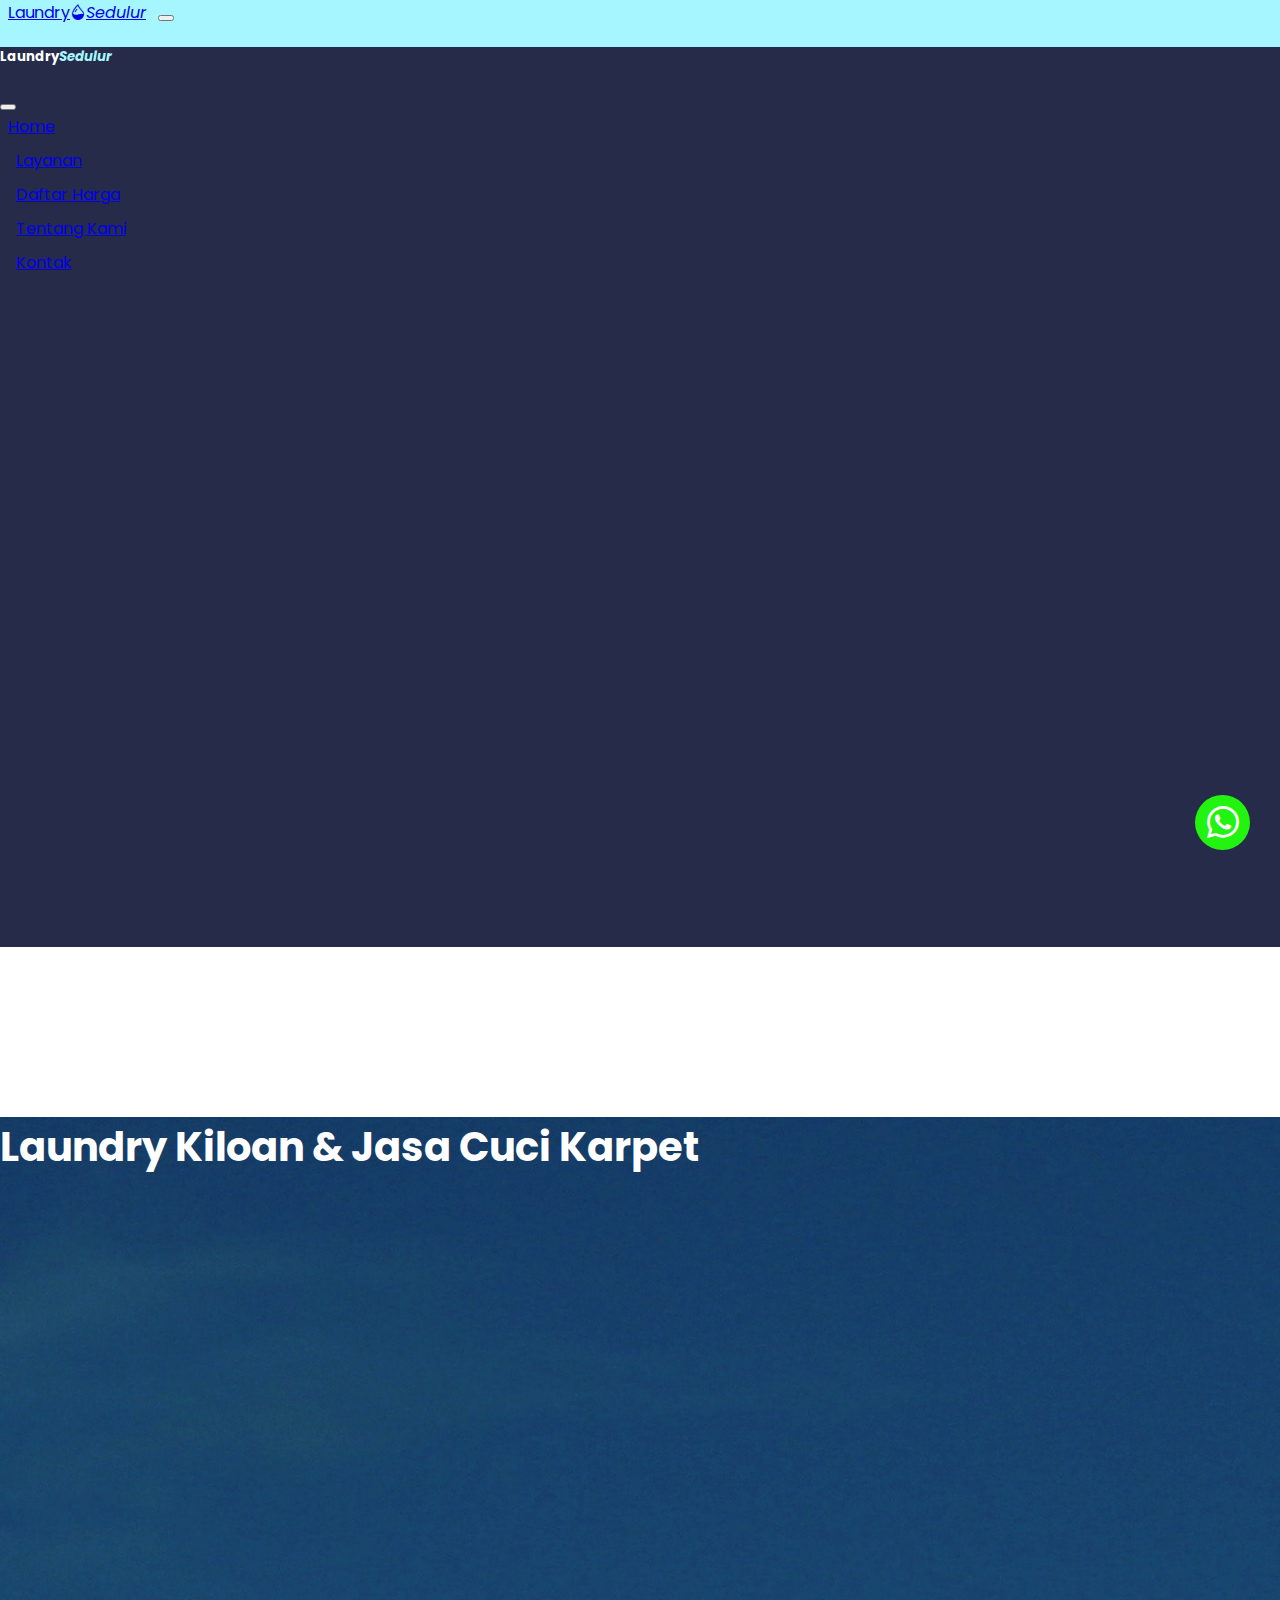
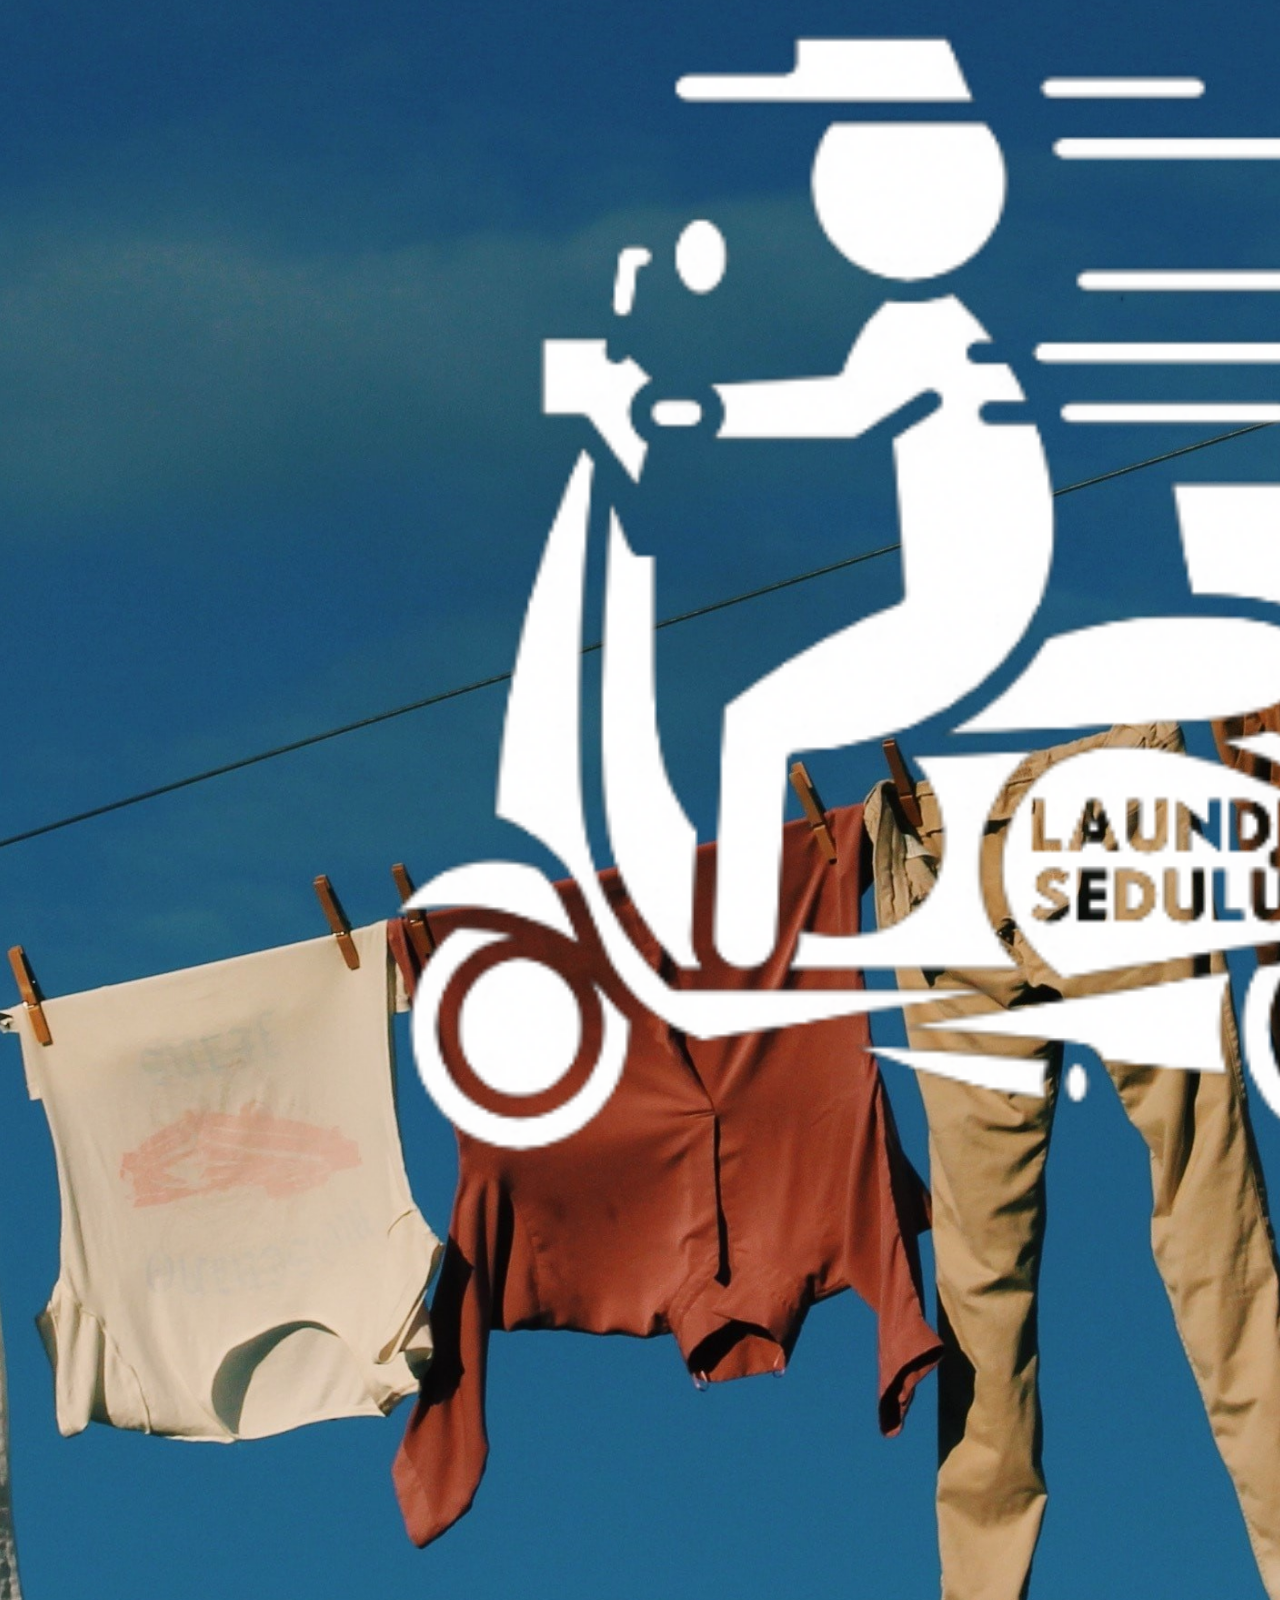
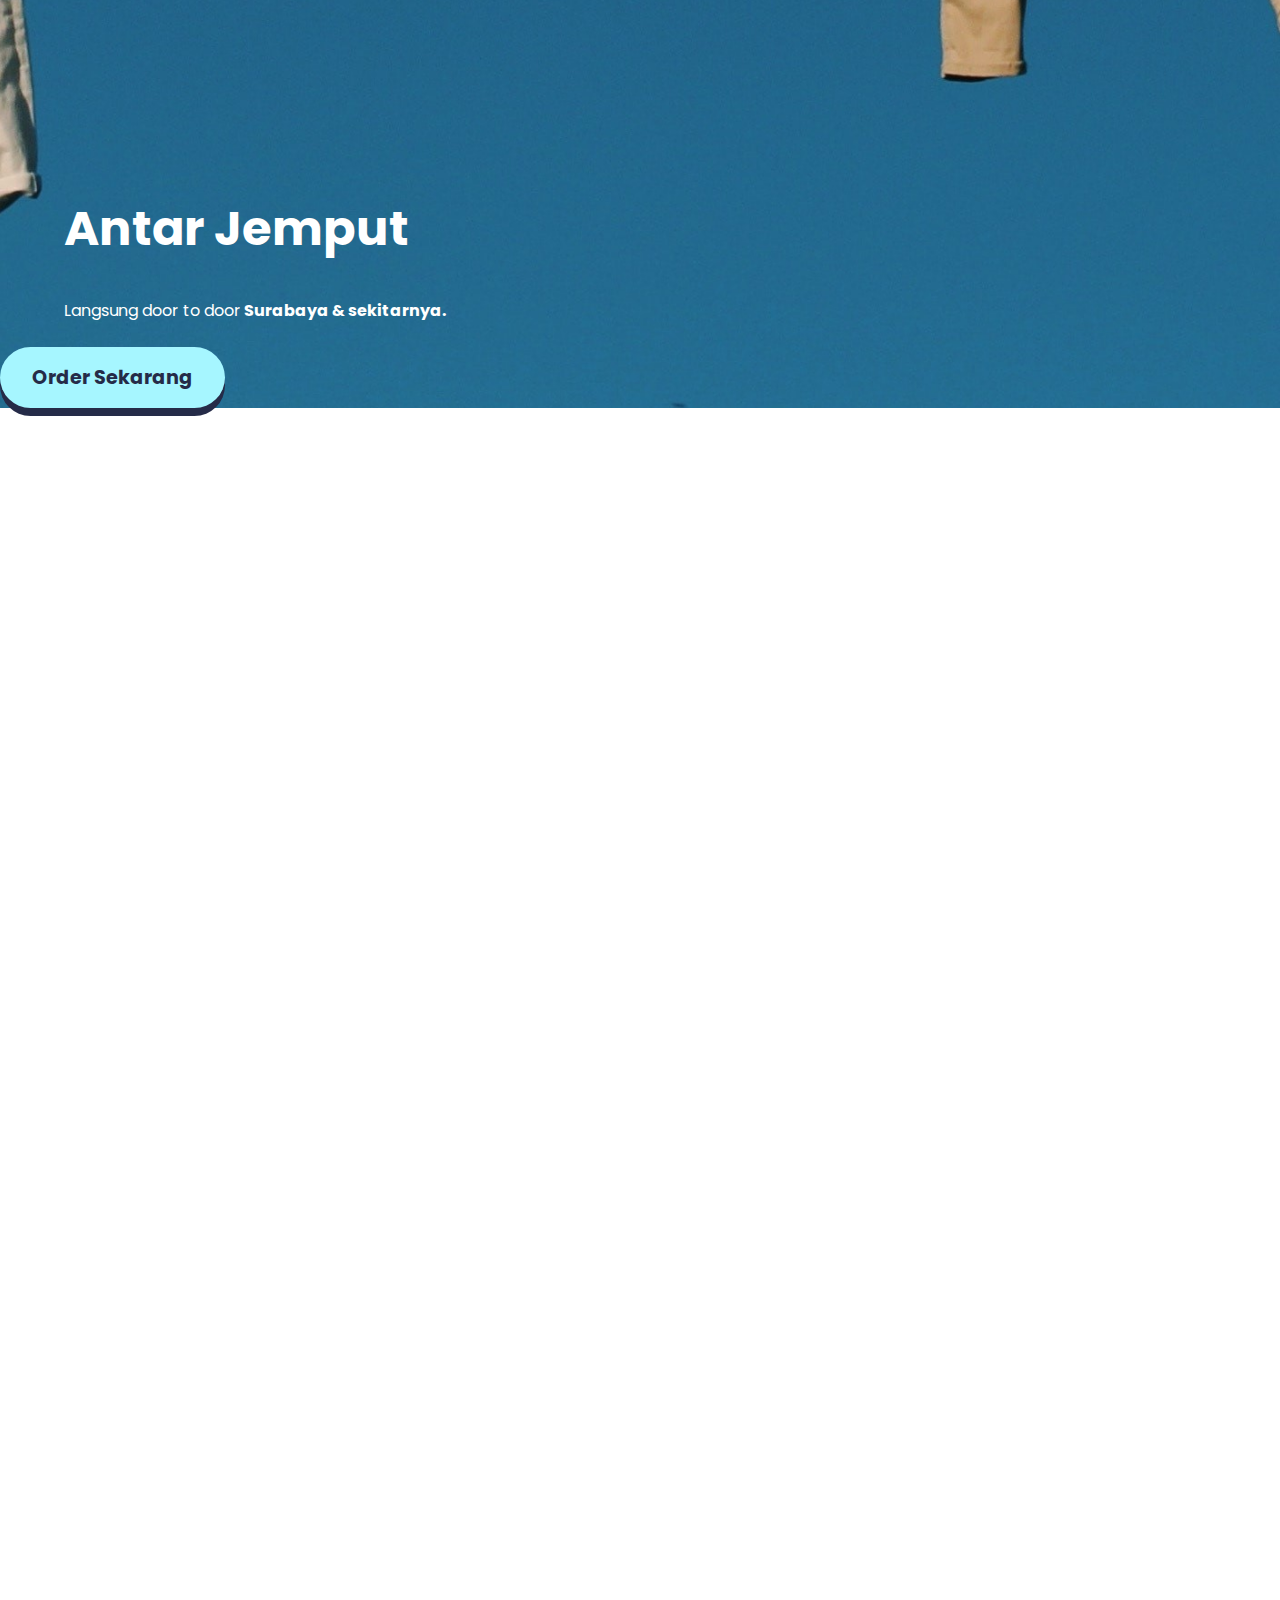
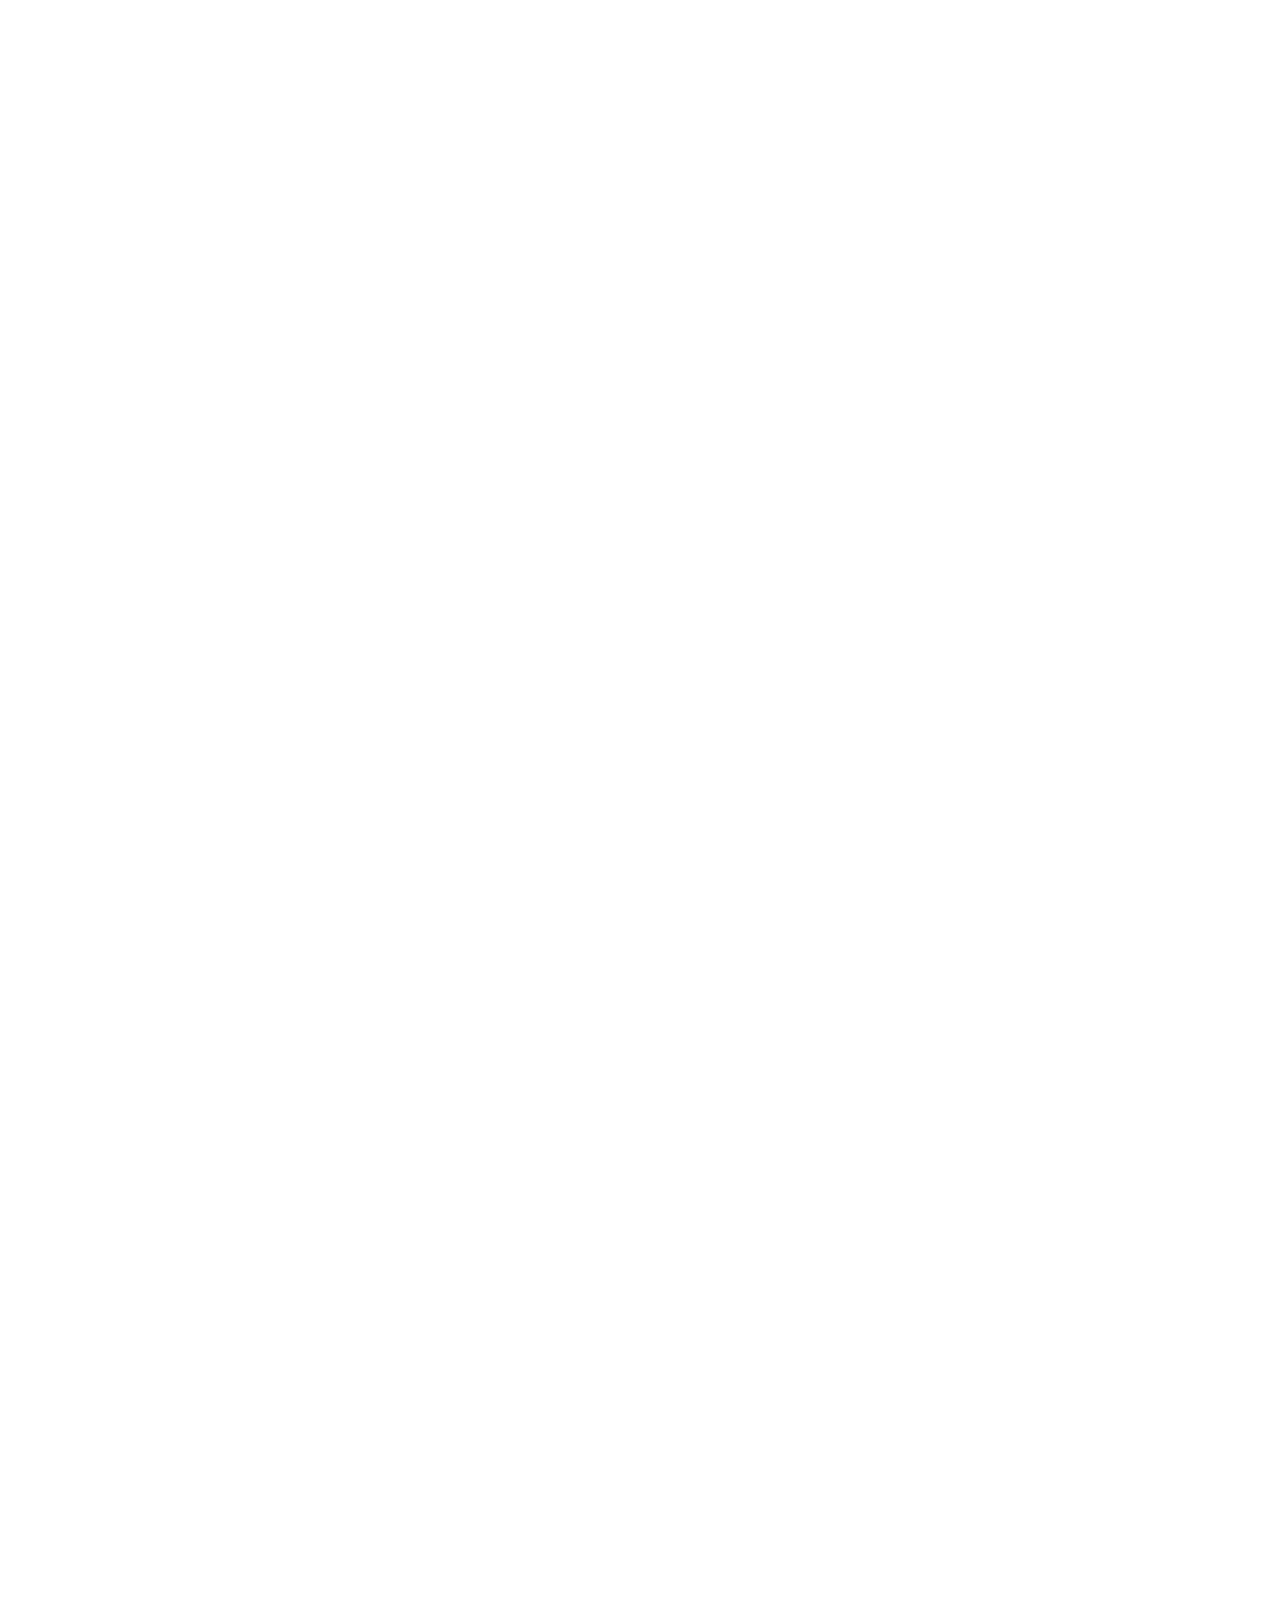
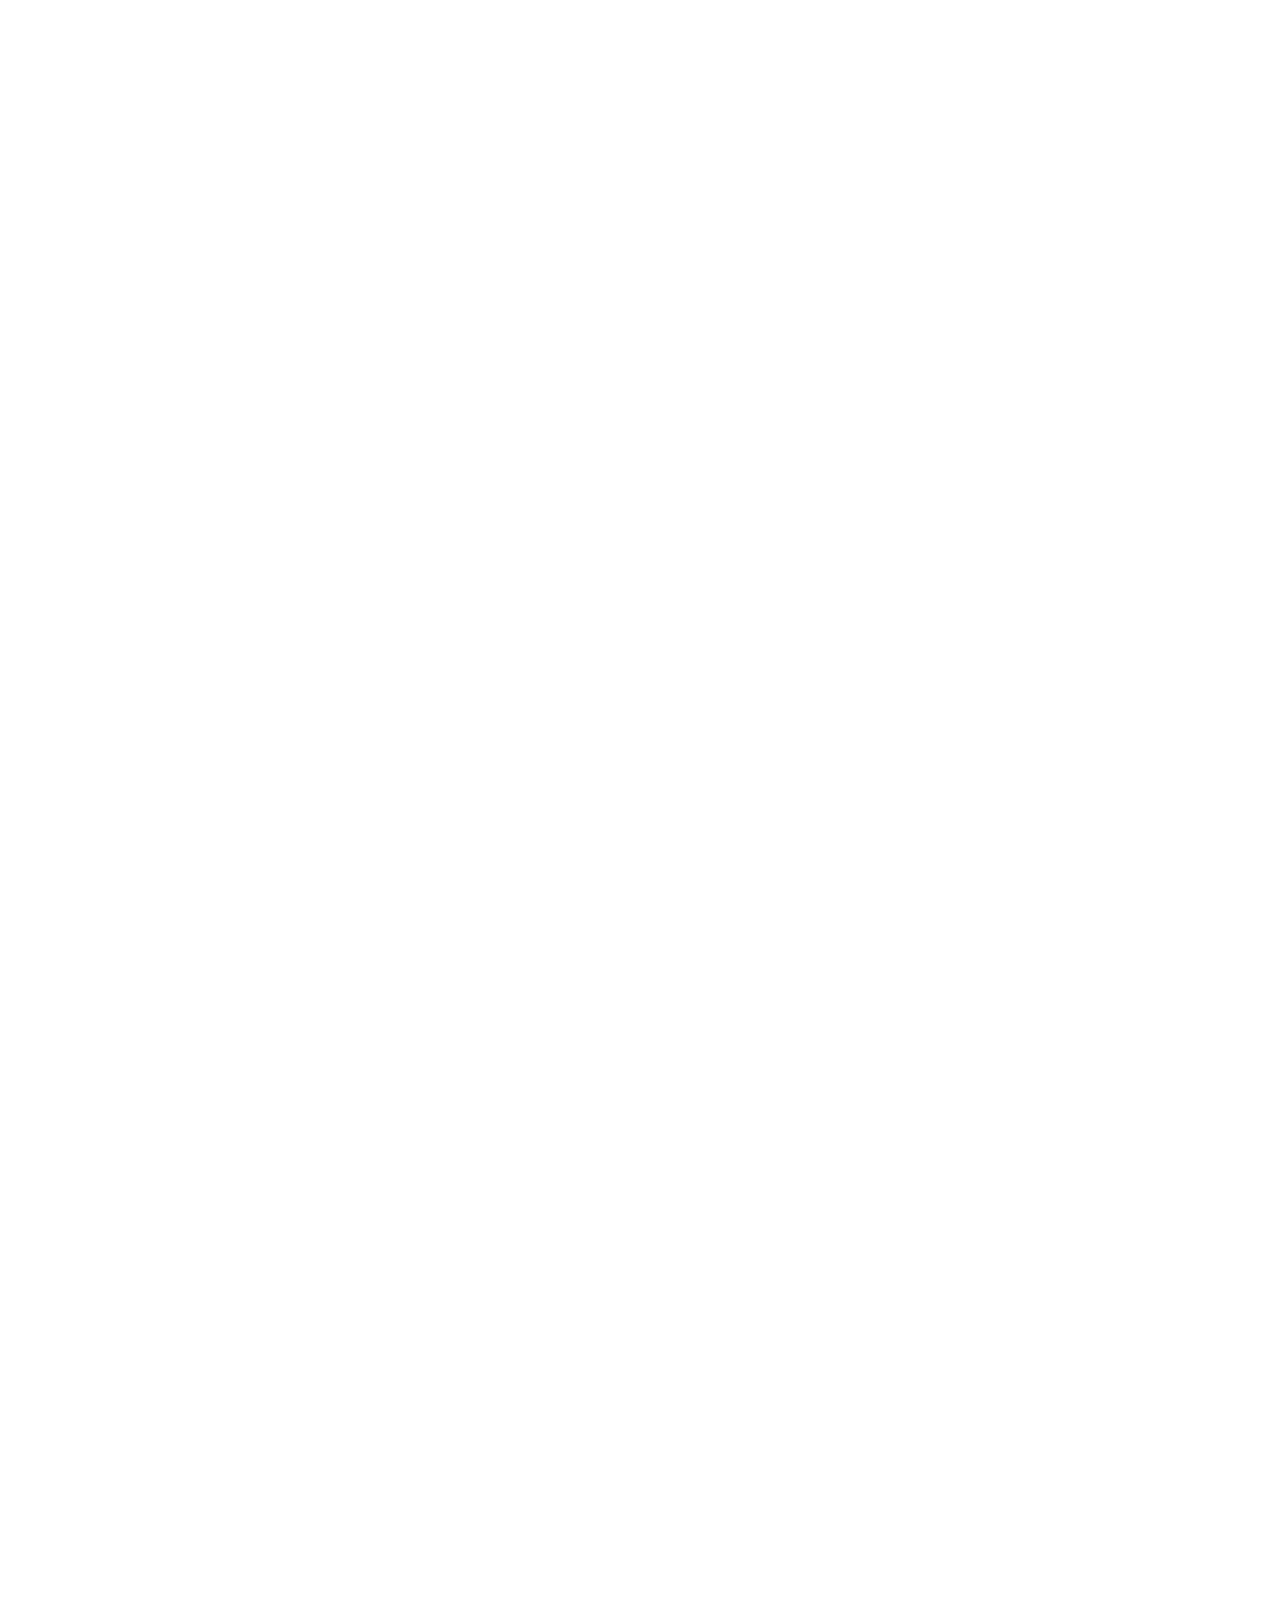
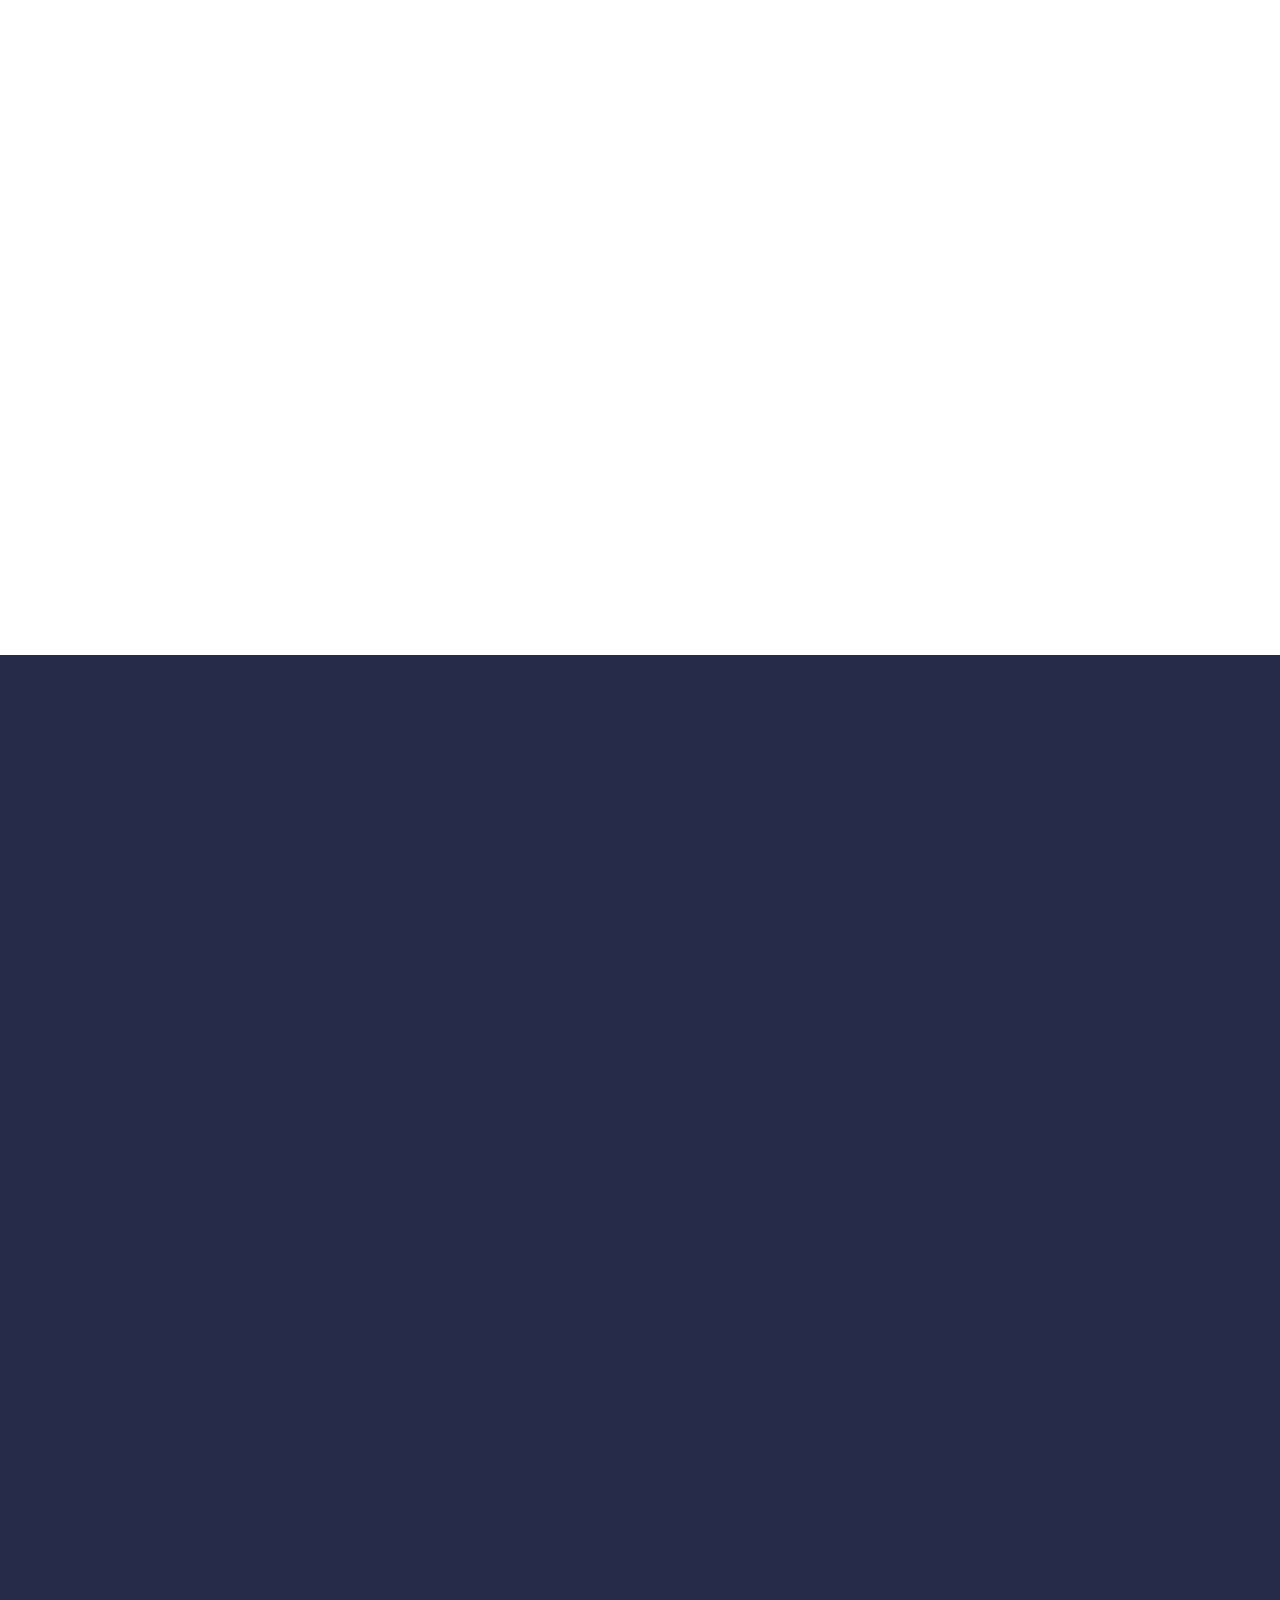
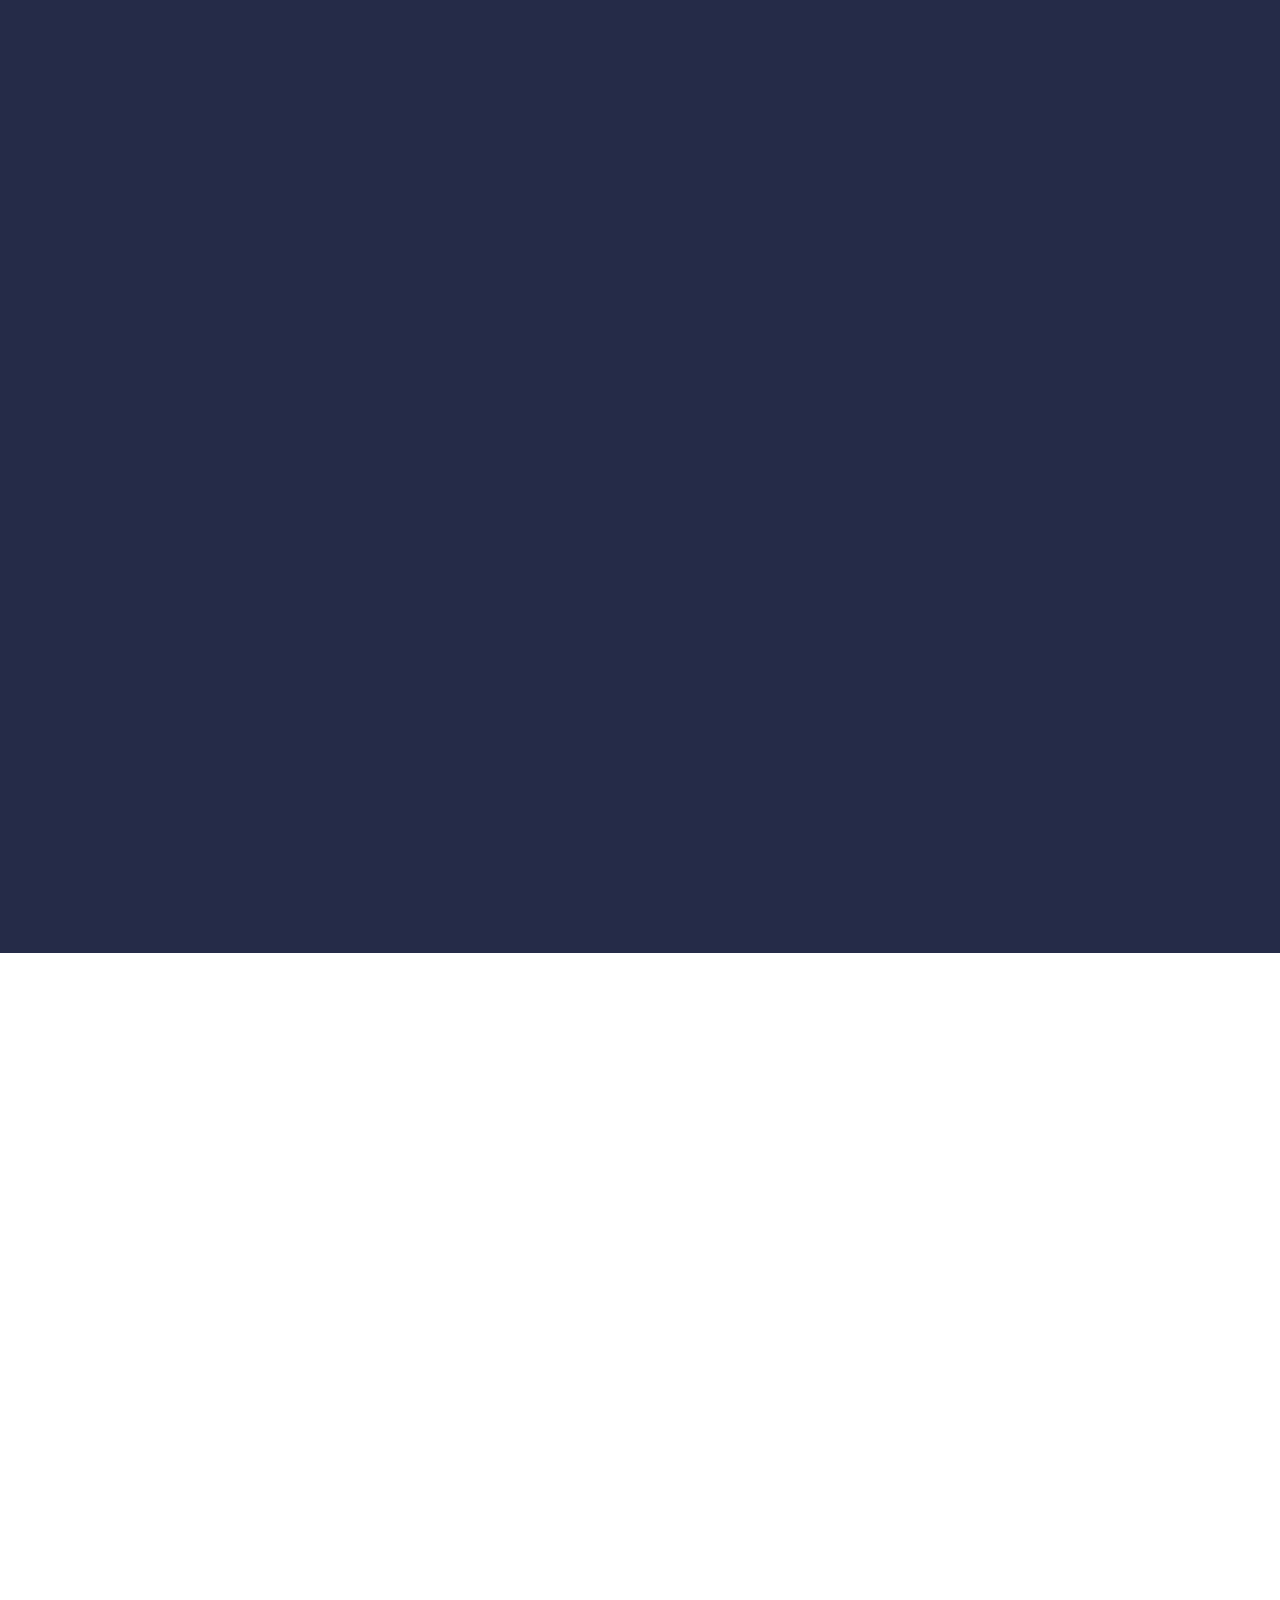
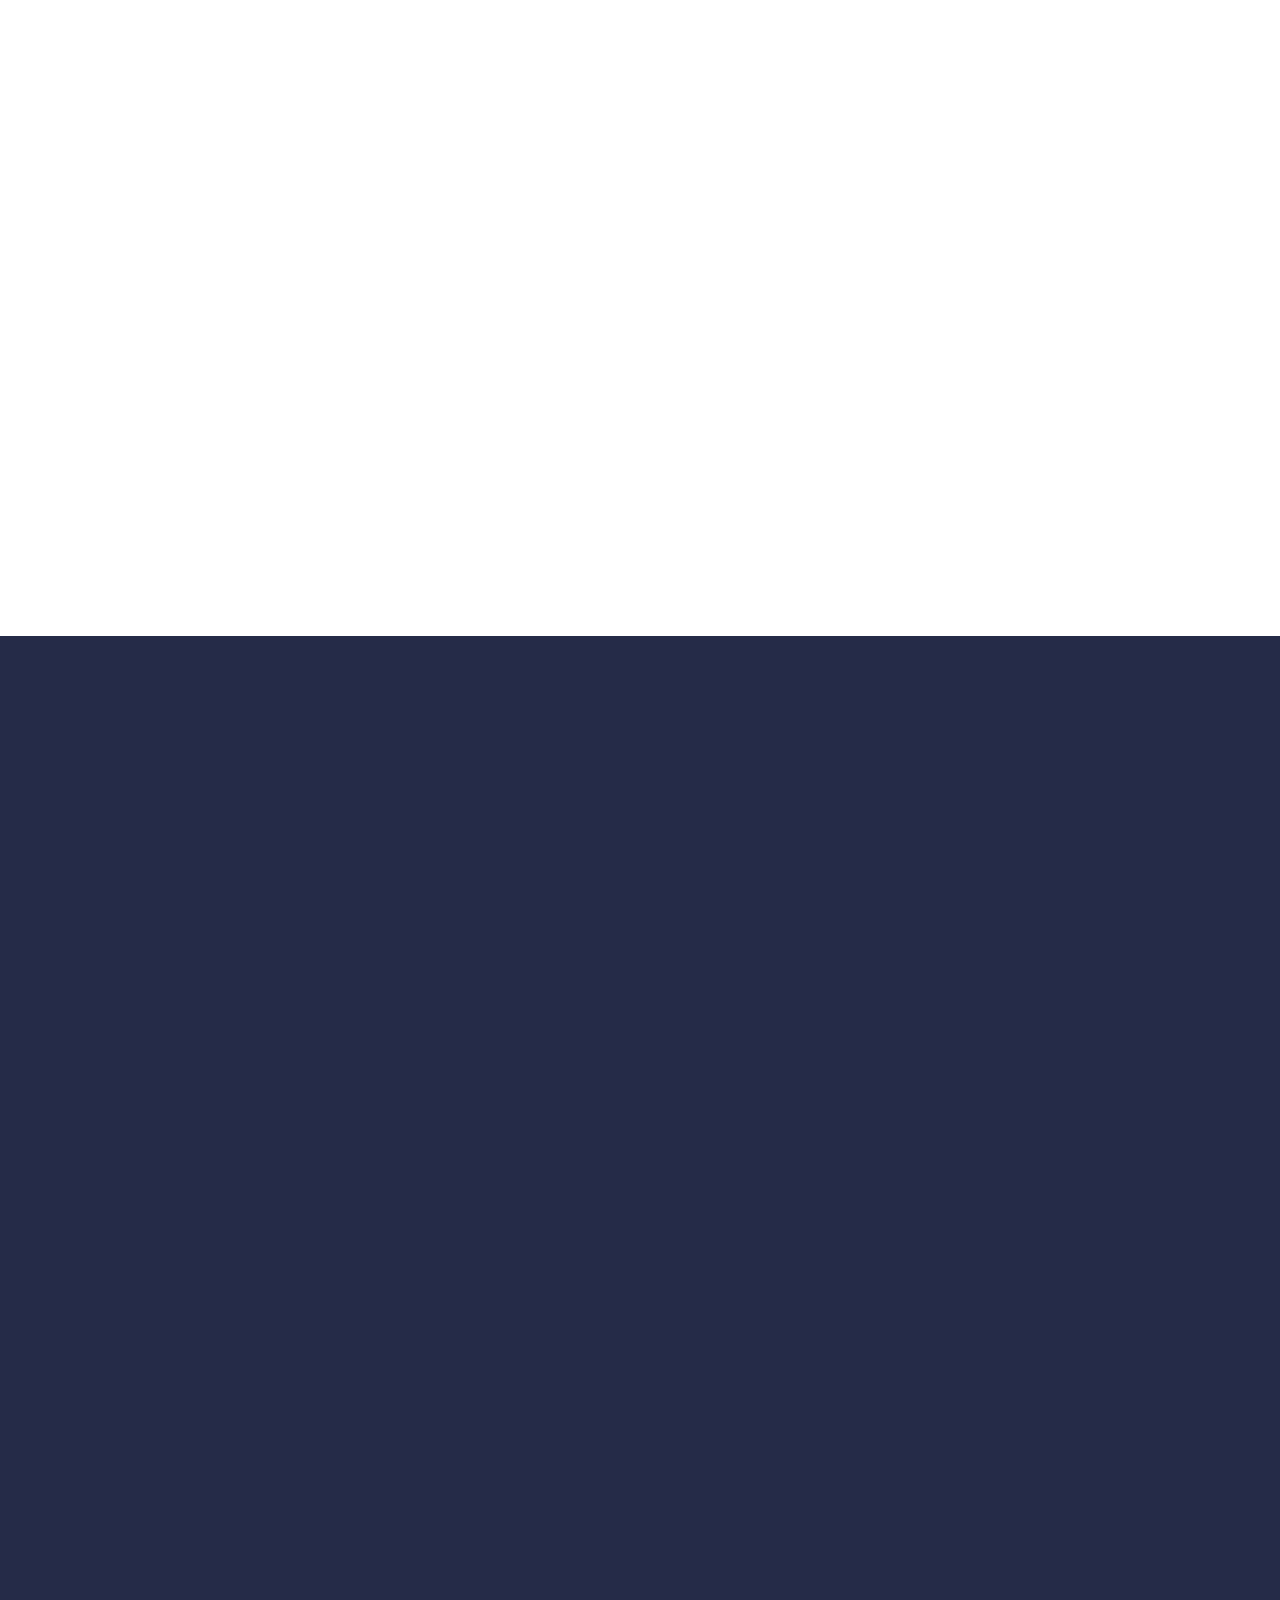
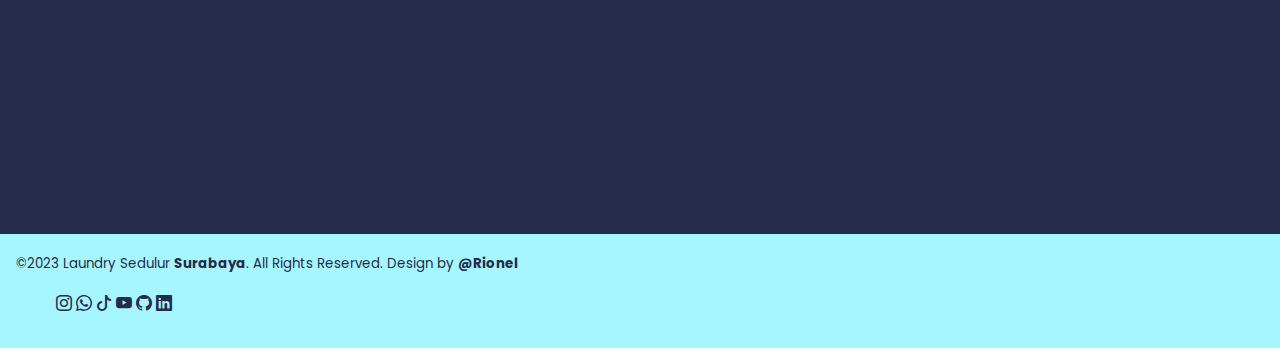
==== commit 39607931: "menambahkan google sheet" ====
--- a/index.html
+++ b/index.html
@@ -409,30 +409,32 @@
                   <span class="ms-4 fs-6">Jl. Semolowaru, Surabaya - Jawa Timur</span>
 
                   <div class="position-relative">
-                     <img src="img/foto-home.png" width="39%" class="position-absolute top-100 end-0">
+                     <img src="img/foto-home.png" width="37%" class="position-absolute top-100 end-0">
                   </div>
 
                </div>
                <div class="col-md-6 mt-5 scroll">
-                  <form>
+                  <form
+                  method="POST" 
+                  action="https://script.google.com/macros/s/AKfycbz2ml6nOHAmAQPvHTxhPgdZOiaVHrU_6irdDi2gVH0Xg8EfNha_rJJzc8iJWVY8I8sHbA/exec" id="my-form">
                      <div class="mb-3 ms-3">
                        <label for="name" class="form- text-light">Nama</label>
-                       <input type="text" class="form-control" id="name">
+                       <input type="text" class="form-control" id="name" name="Nama">
                      </div>
                      <div class="mb-3 ms-3 ">
                         <label for="email" class="form- text-light">Email</label>
-                        <input type="email" class="form-control" id="email">
+                        <input type="email" class="form-control" id="email" name="Email">
                       </div>
                       <div class="mb-3 ms-3 ">
                         <label for="phone" class="form- text-light">Nomor Hp</label>
-                        <input type="text" class="form-control" id="phone">
+                        <input type="text" class="form-control" id="phone" name="Phone">
                       </div>
                       <div class="mb-3 ms-3 ">
-                        <label for="exampleFormControlTextarea1" class="form-label text-light">Pesan</label>
-                        <textarea class="form-control" id="exampleFormControlTextarea1" rows="10"></textarea>
+                        <label for="pesan" class="form-label text-light">Pesan</label>
+                        <textarea class="form-control" id="pesan" rows="10" name="Pesan"></textarea>
                       </div>
                       <div class="d-grid gap-2 mx-auto ms-3">
-                        <button class="btn btn-success p-3 fs-5 rounded-pill" type="button">Kirim</button>
+                        <button class="btn btn-success p-3 fs-5 rounded-pill" type="submit">Kirim</button>
                       </div>
                    </form>
                </div>
@@ -477,7 +479,7 @@
 
       <!-- whatsapp -->
       <div class="wa">
-         <a href="https://wa.me//6282354884444?text=hai%20dengan%20admin%20Laundry%20sedulur%20ada%20yang%20bisa%20kami%20bantu?"><i class="bi bi-whatsapp fs-2"></i></a>
+         <a href="https://wa.me//6282354884444?text=hai%20dengan%20admin%20Laundry%20sedulur%20ada%20yang%20bisa%20kami%20bantu?"><i class="bi bi-whatsapp"></i></a>
       </div>
 
       <script src="script.js"></script>
--- a/style.css
+++ b/style.css
@@ -246,31 +246,11 @@
    display: inline;
 }
 
-.audio-icon {
-   width: 4rem;
-   height: 4rem;
-   font-size: 4rem;
-   position: fixed;
-   bottom: 4rem;
-   right: 2rem;
-   cursor: pointer;
-   color: white;
-   mix-blend-mode: difference;
-   opacity: 0.5;
-   animation: muter 4s linear infinite;
-   transform-origin: center;
-   display: flex;
-   justify-content: center;
-   align-items: center;
-   line-height: 0;
-}
-
 .wa a {
    position: fixed;
    right: 30px;
    bottom: 50px;
    text-decoration: none;
-   color: black;
    background-color: rgb(35, 243, 16);
    border-radius: 50%;
    height: 55px;
@@ -281,6 +261,10 @@
    color: white;
 }
 
+.wa i {
+   font-size: 2rem;
+}
+
 /* scrol js */
 .scroll {
    position: relative;
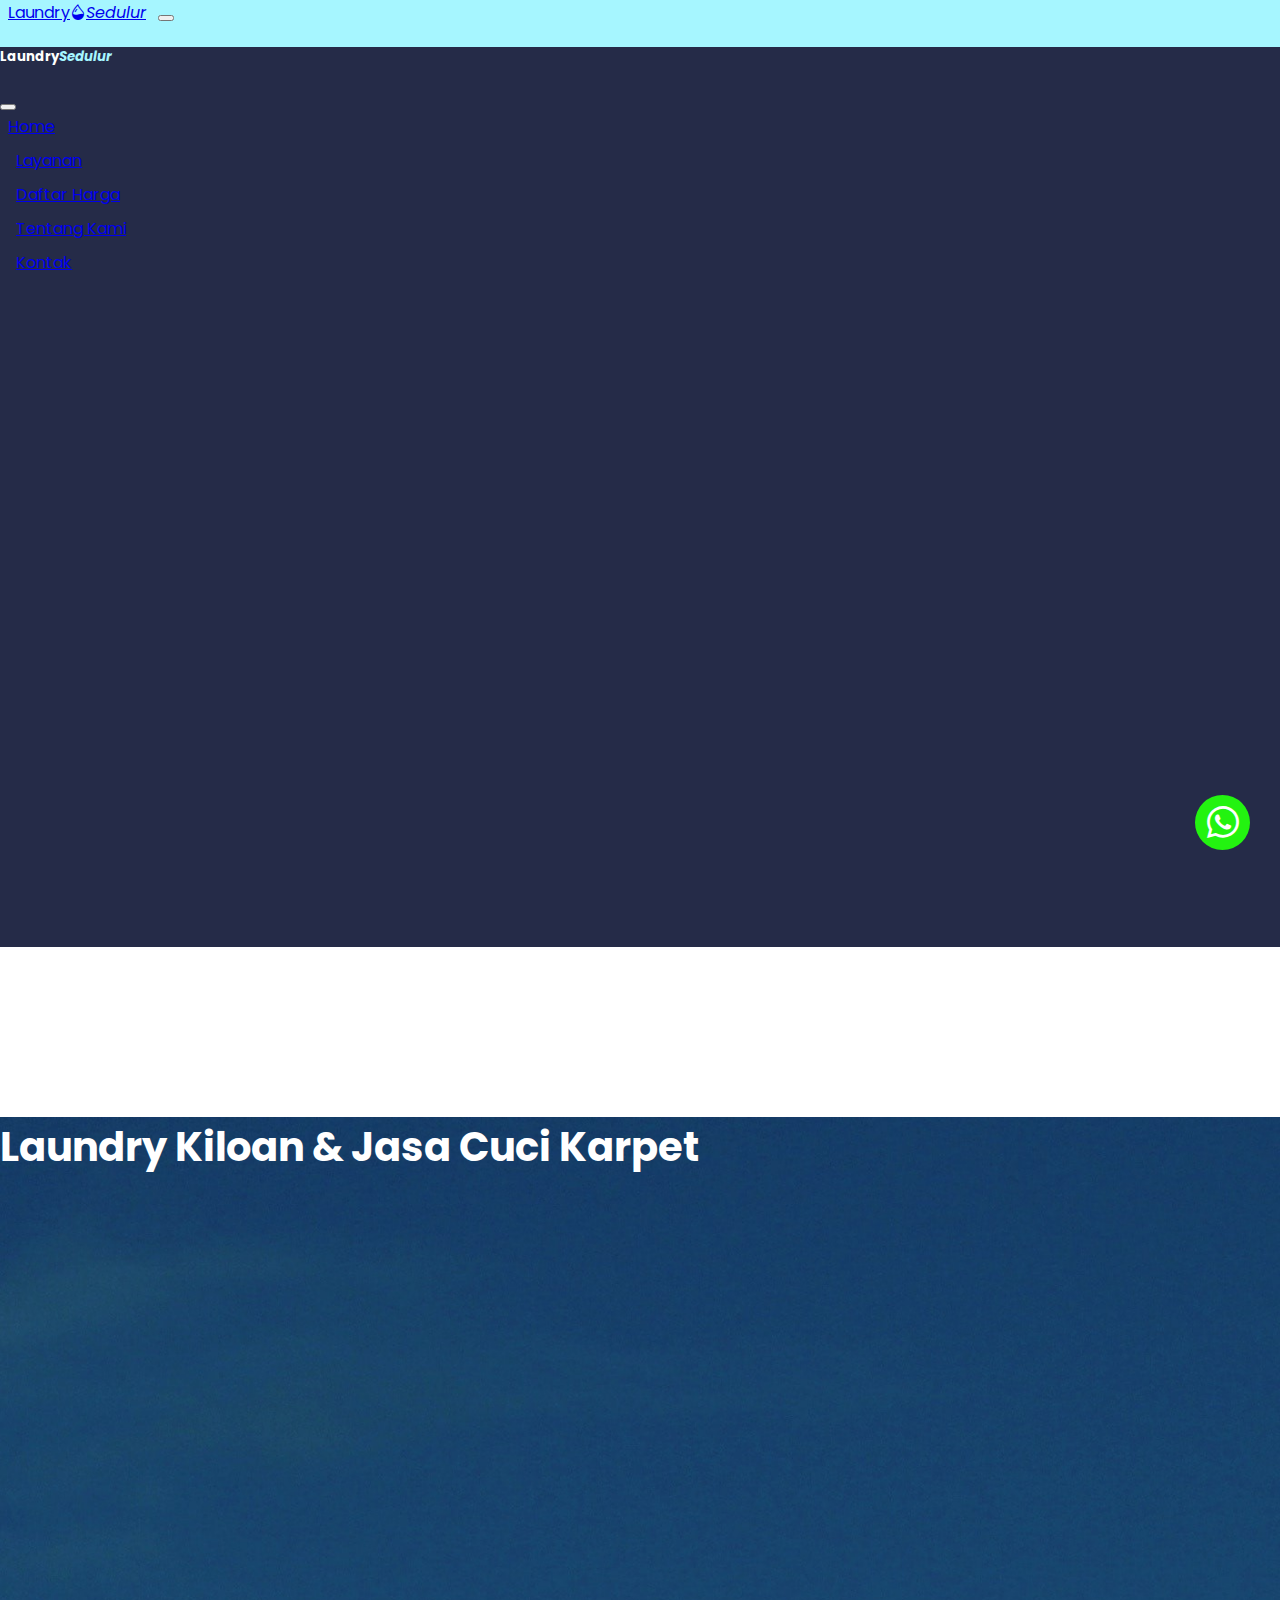
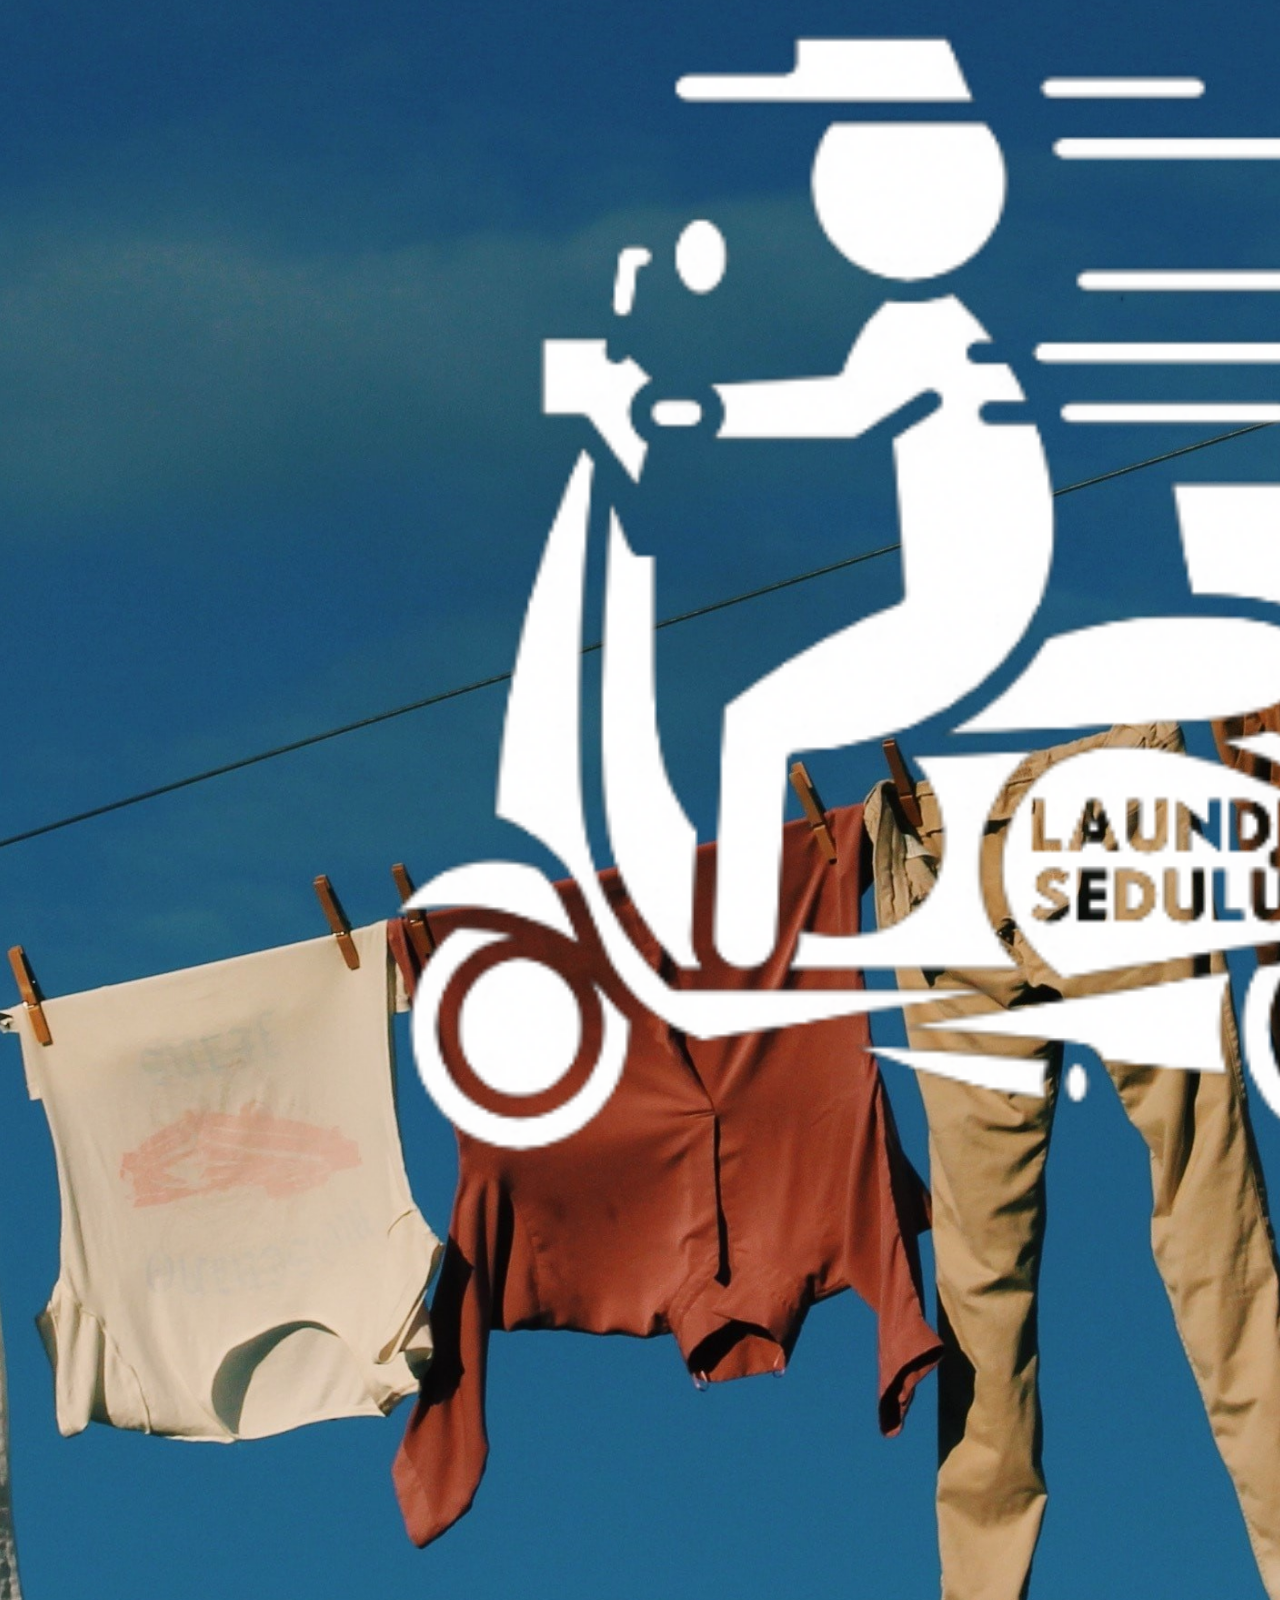
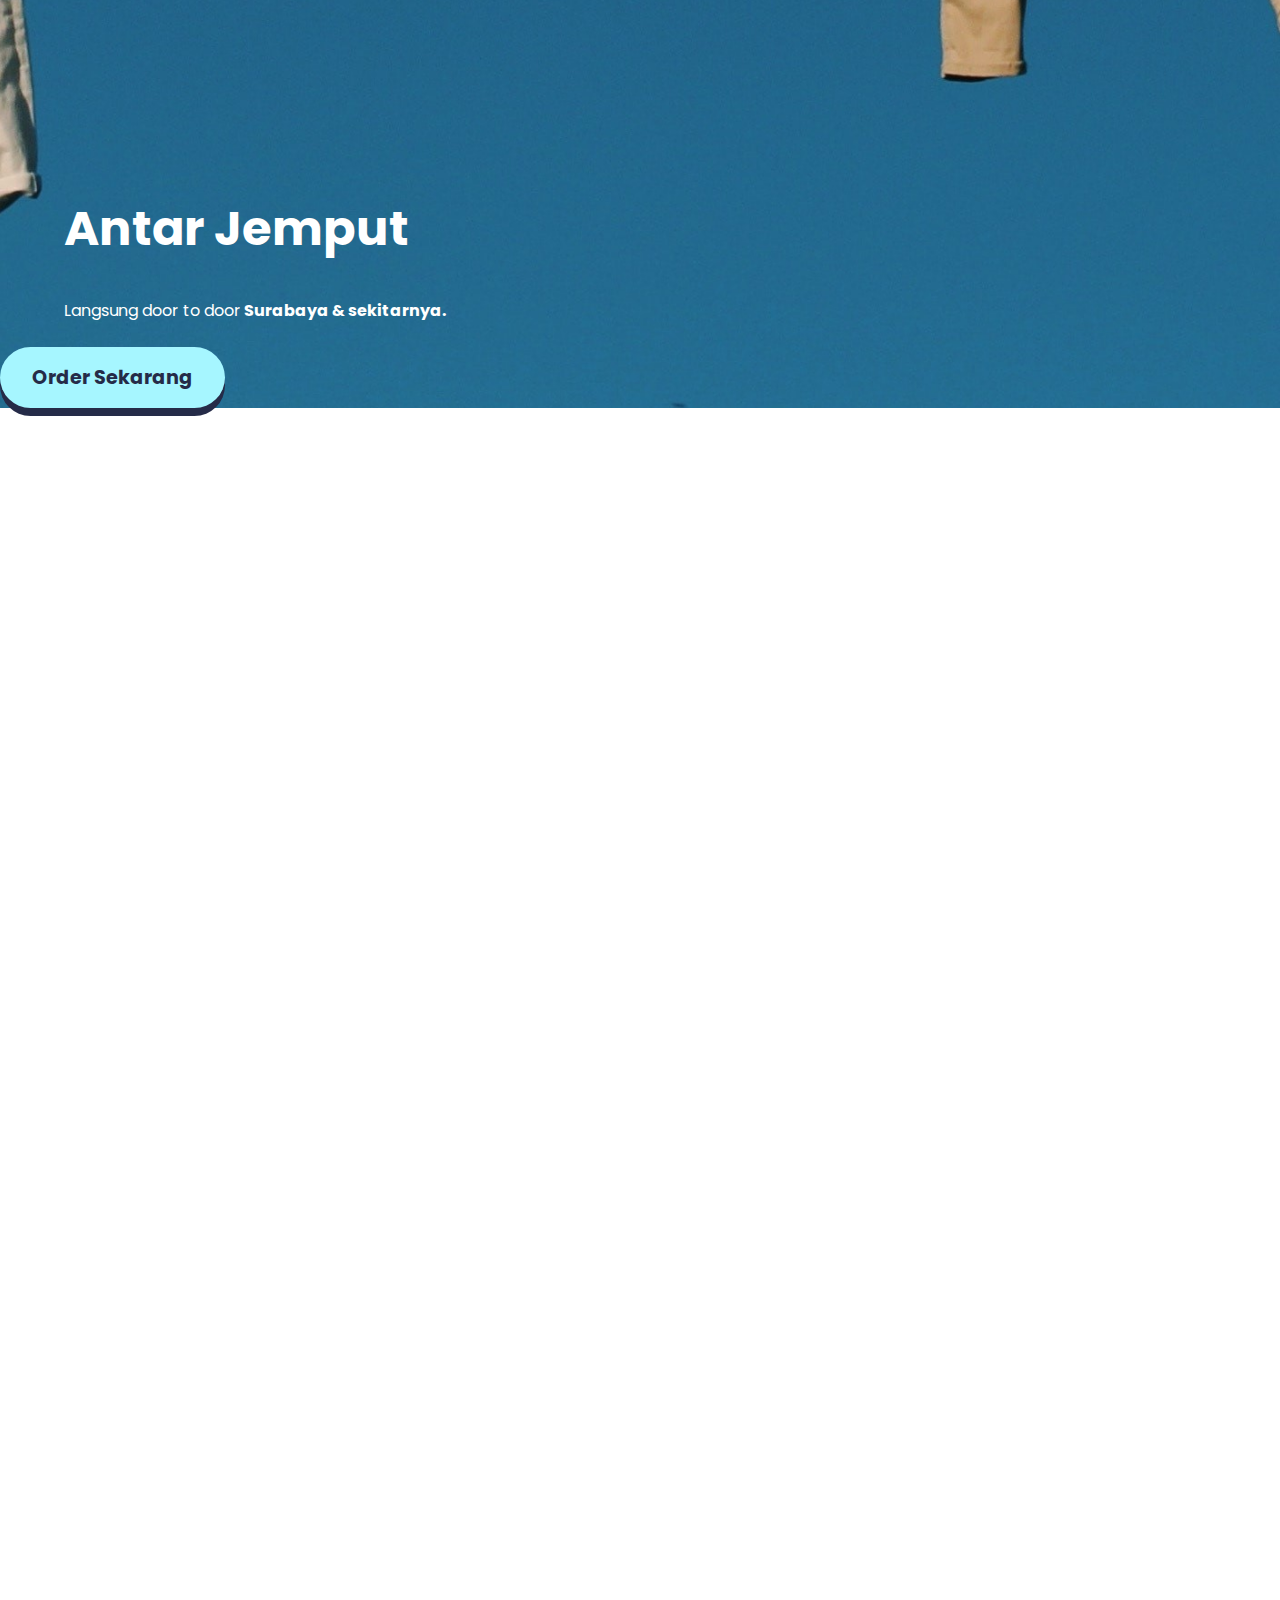
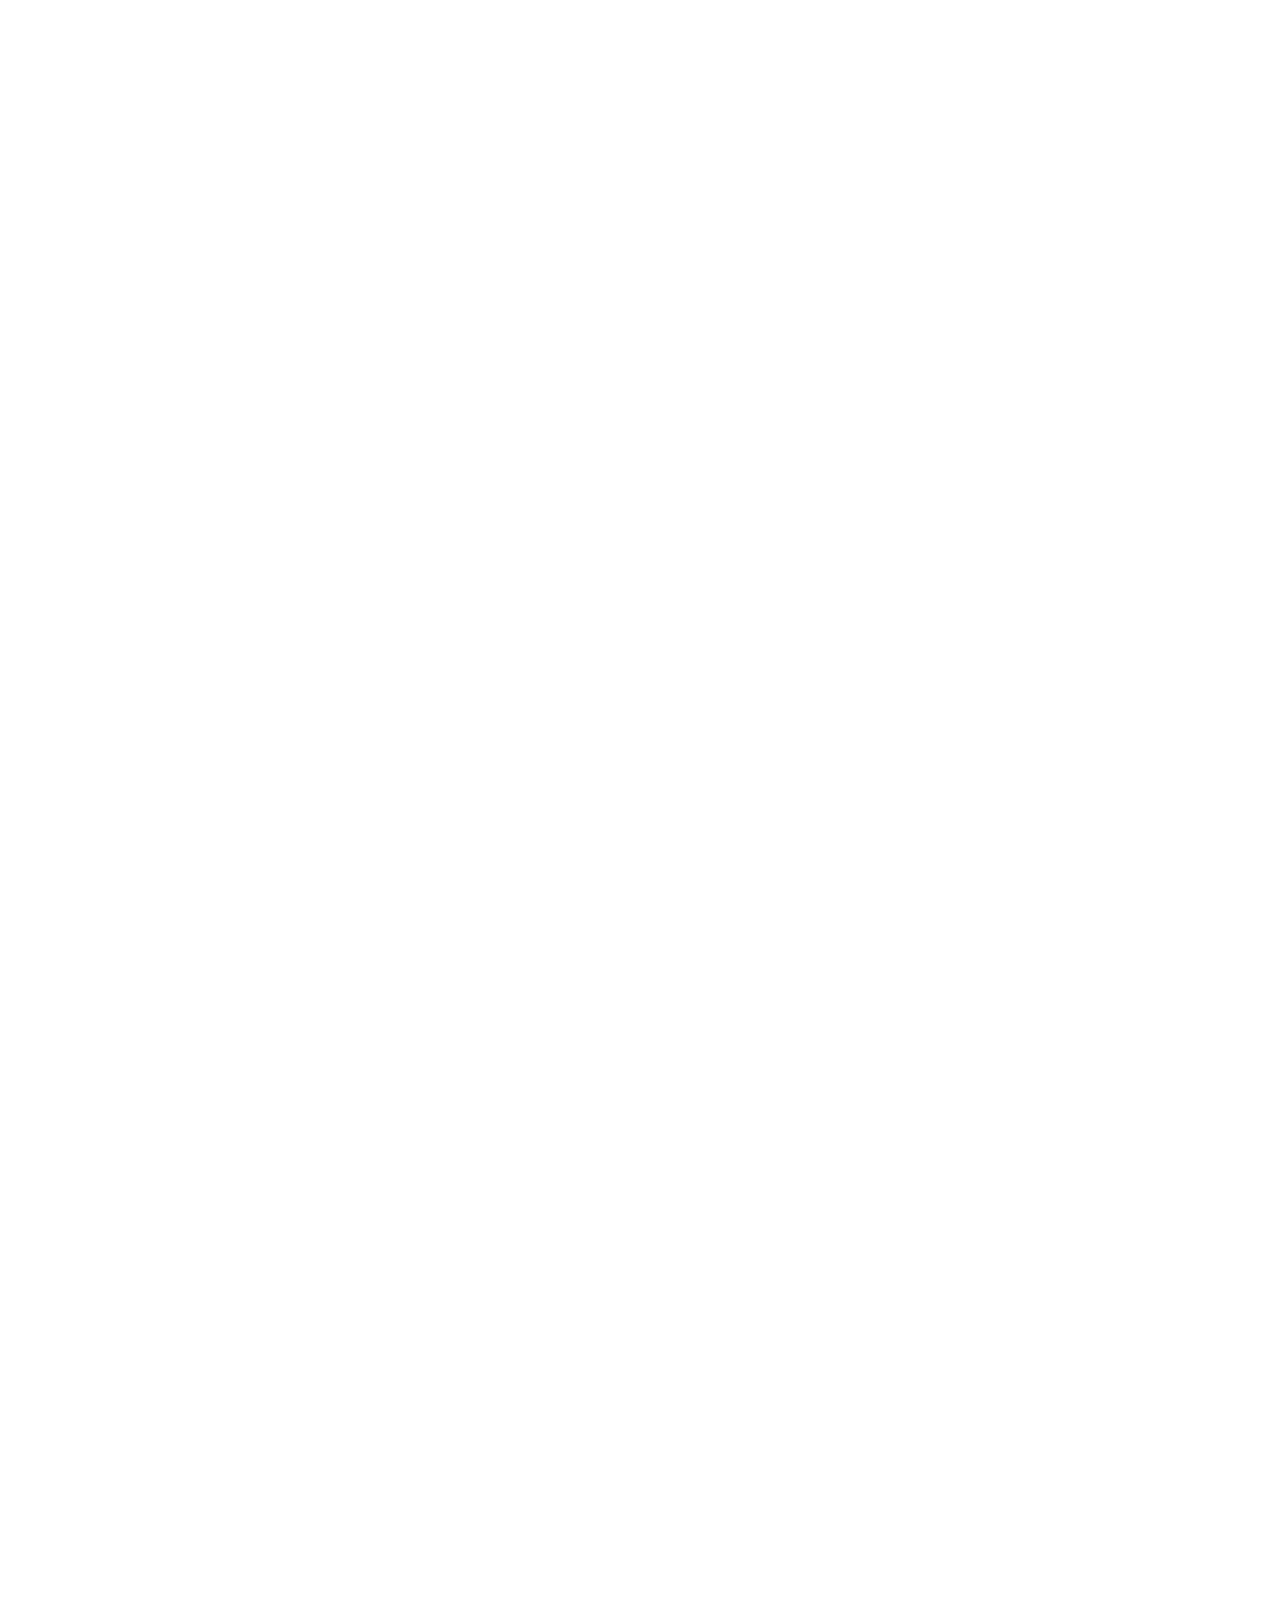
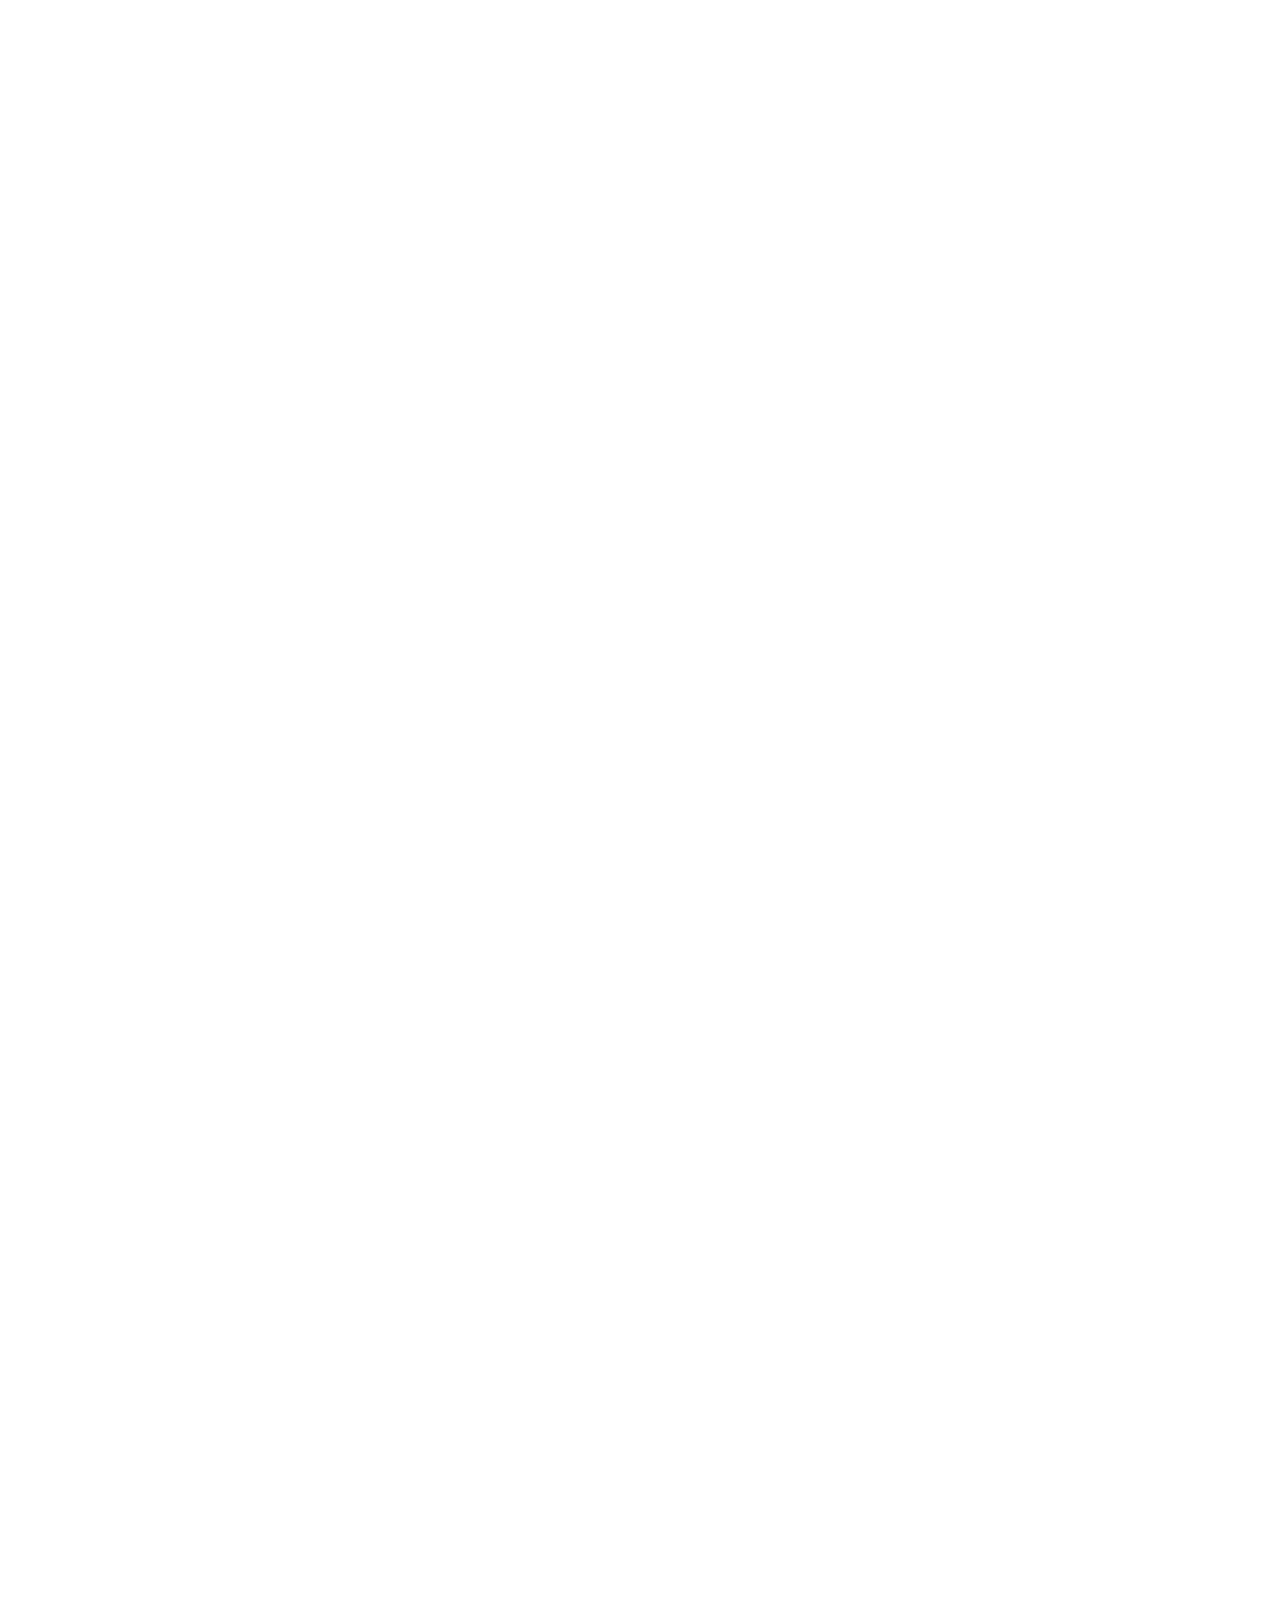
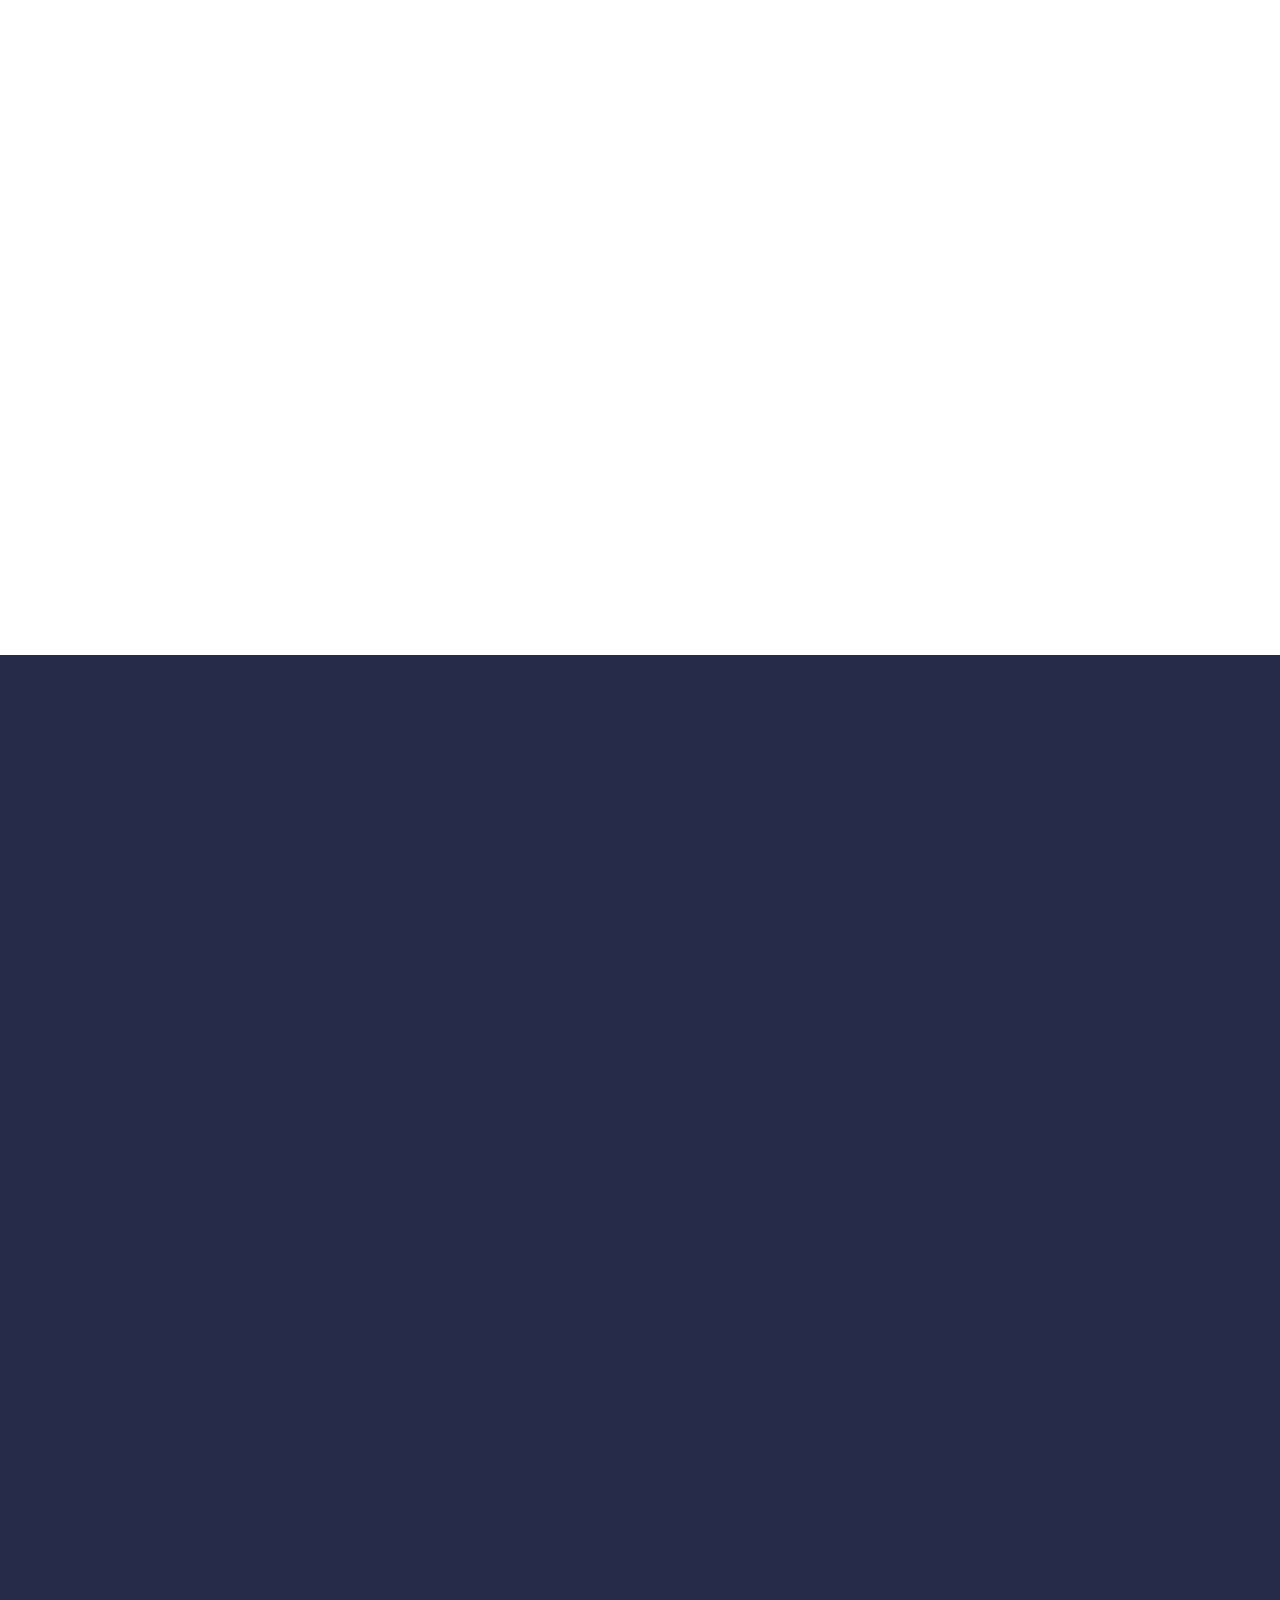
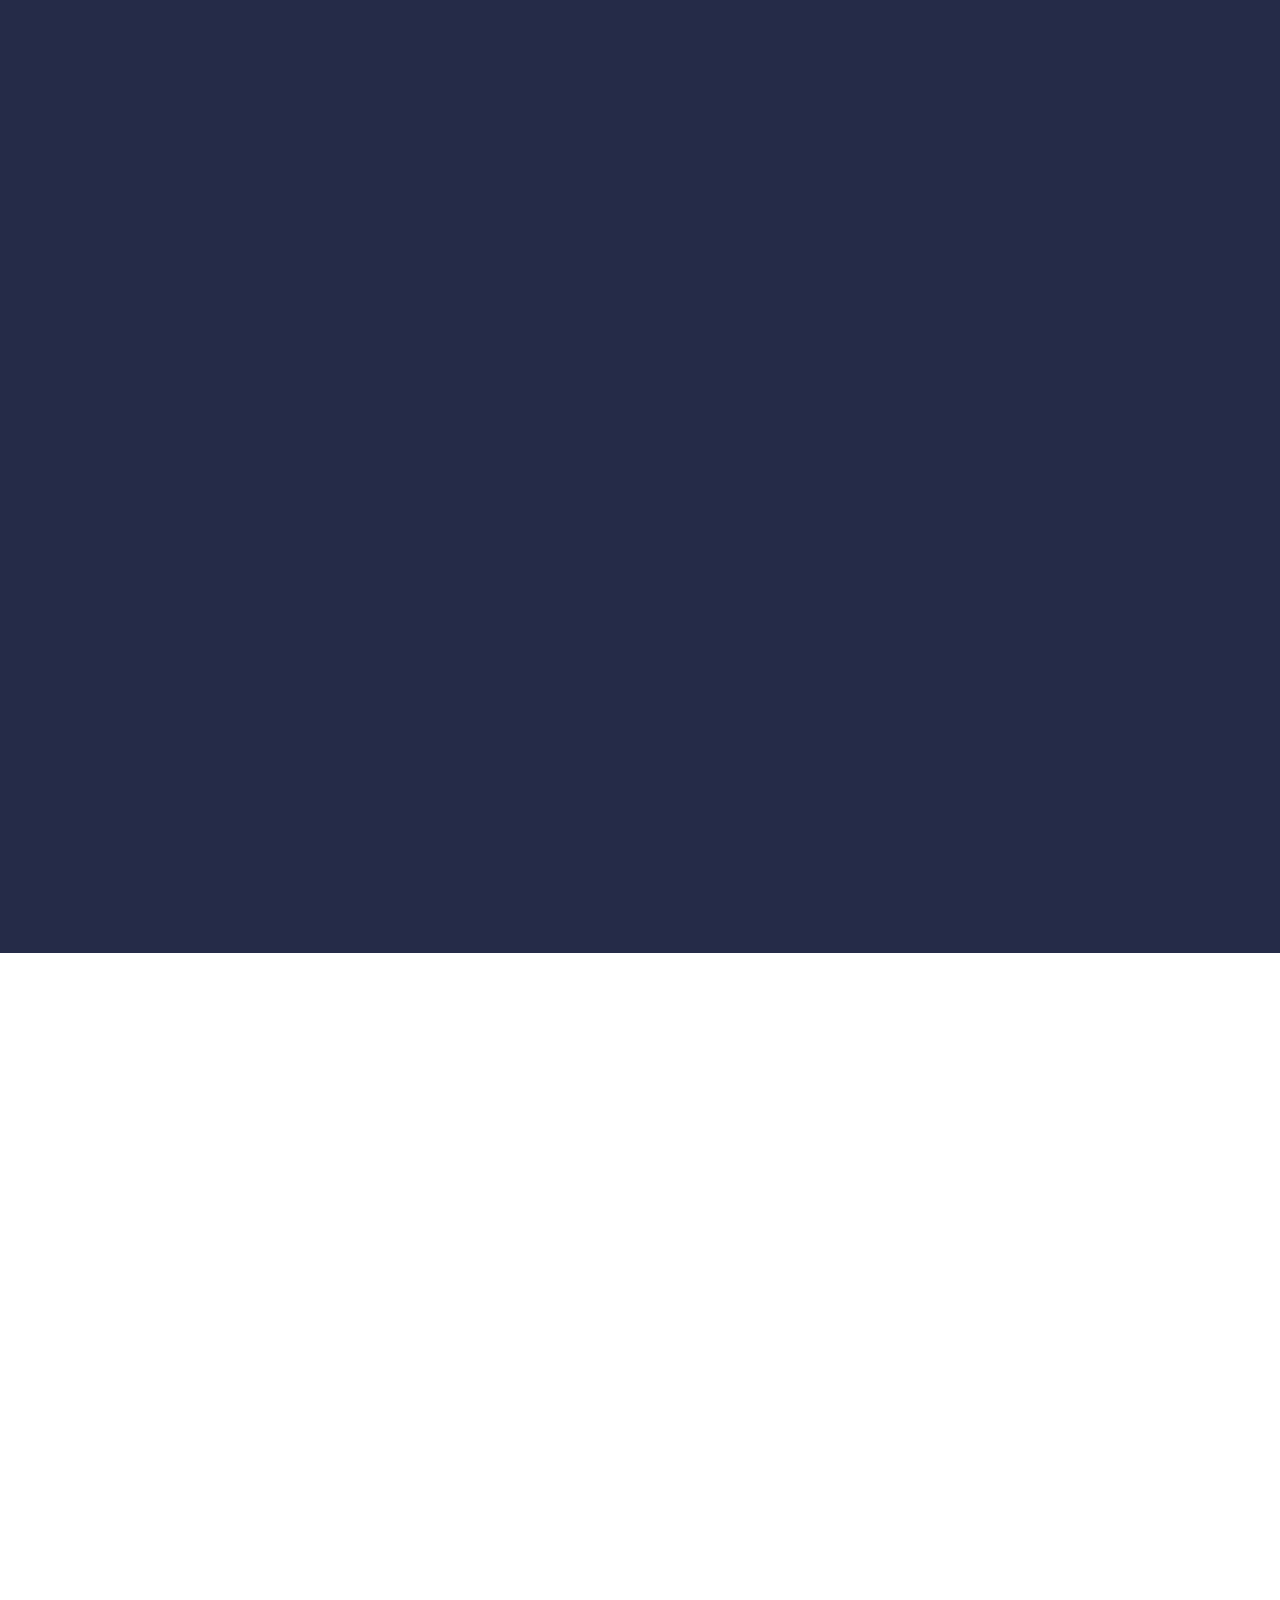
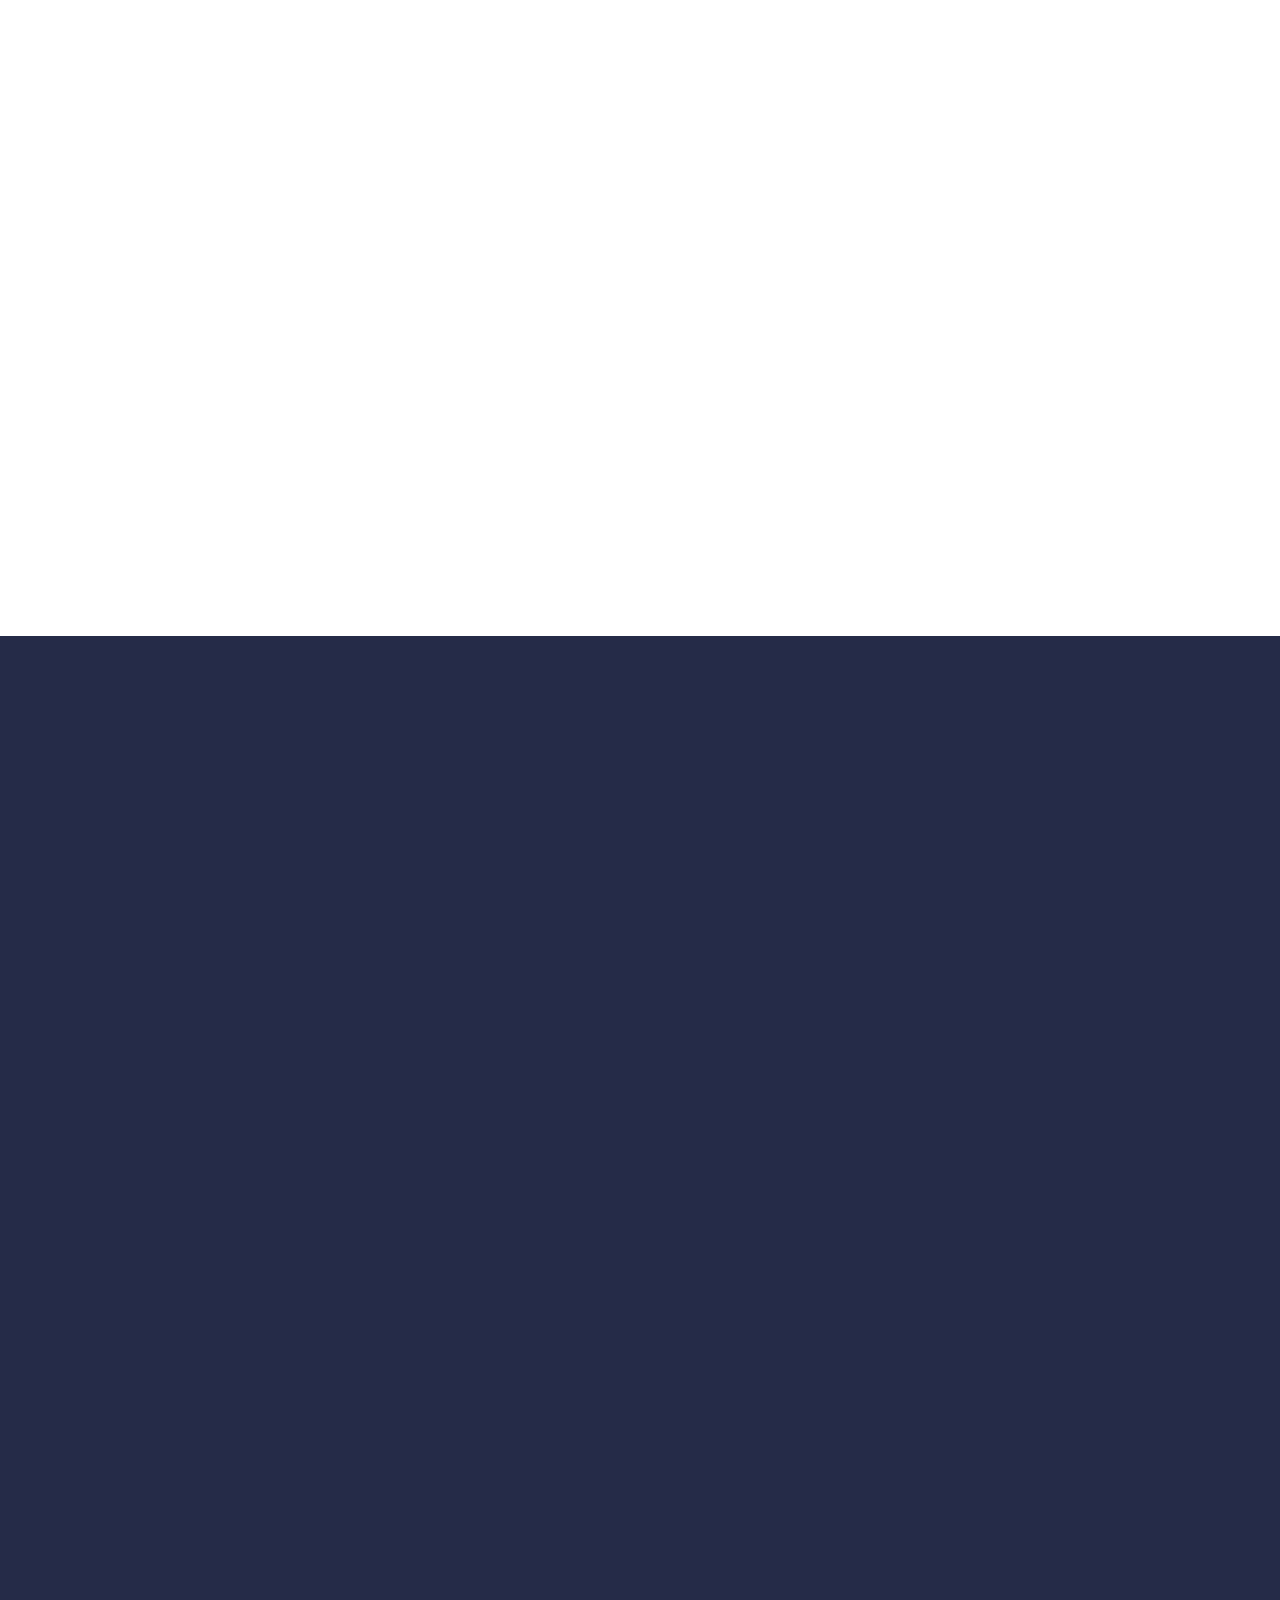
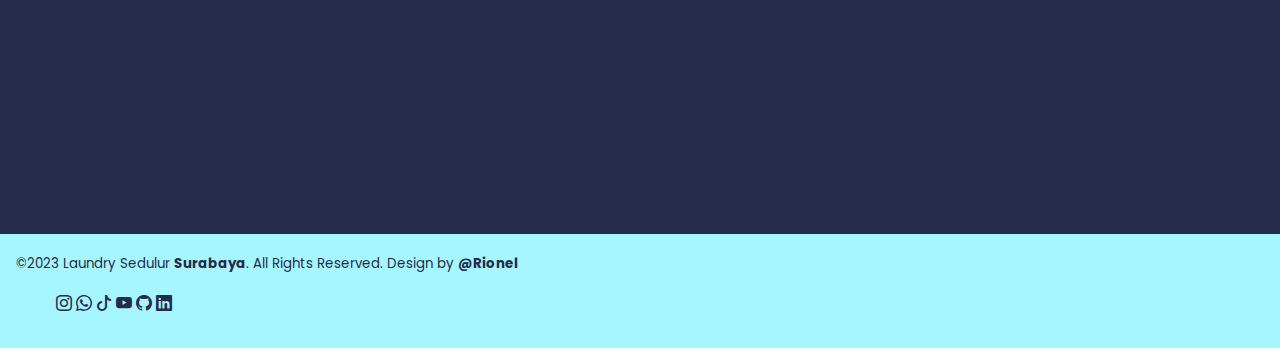
==== commit 978baa2f: "revisi nomor wa admin" ====
--- a/index.html
+++ b/index.html
@@ -479,7 +479,7 @@
 
       <!-- whatsapp -->
       <div class="wa">
-         <a href="https://wa.me//6282354884444?text=hai%20dengan%20admin%20Laundry%20sedulur%20ada%20yang%20bisa%20kami%20bantu?"><i class="bi bi-whatsapp"></i></a>
+         <a href="https://wa.me//6289616640360?text=hai%20dengan%20admin%20Laundry%20sedulur%20ada%20yang%20bisa%20kami%20bantu?"><i class="bi bi-whatsapp"></i></a>
       </div>
 
       <script src="script.js"></script>
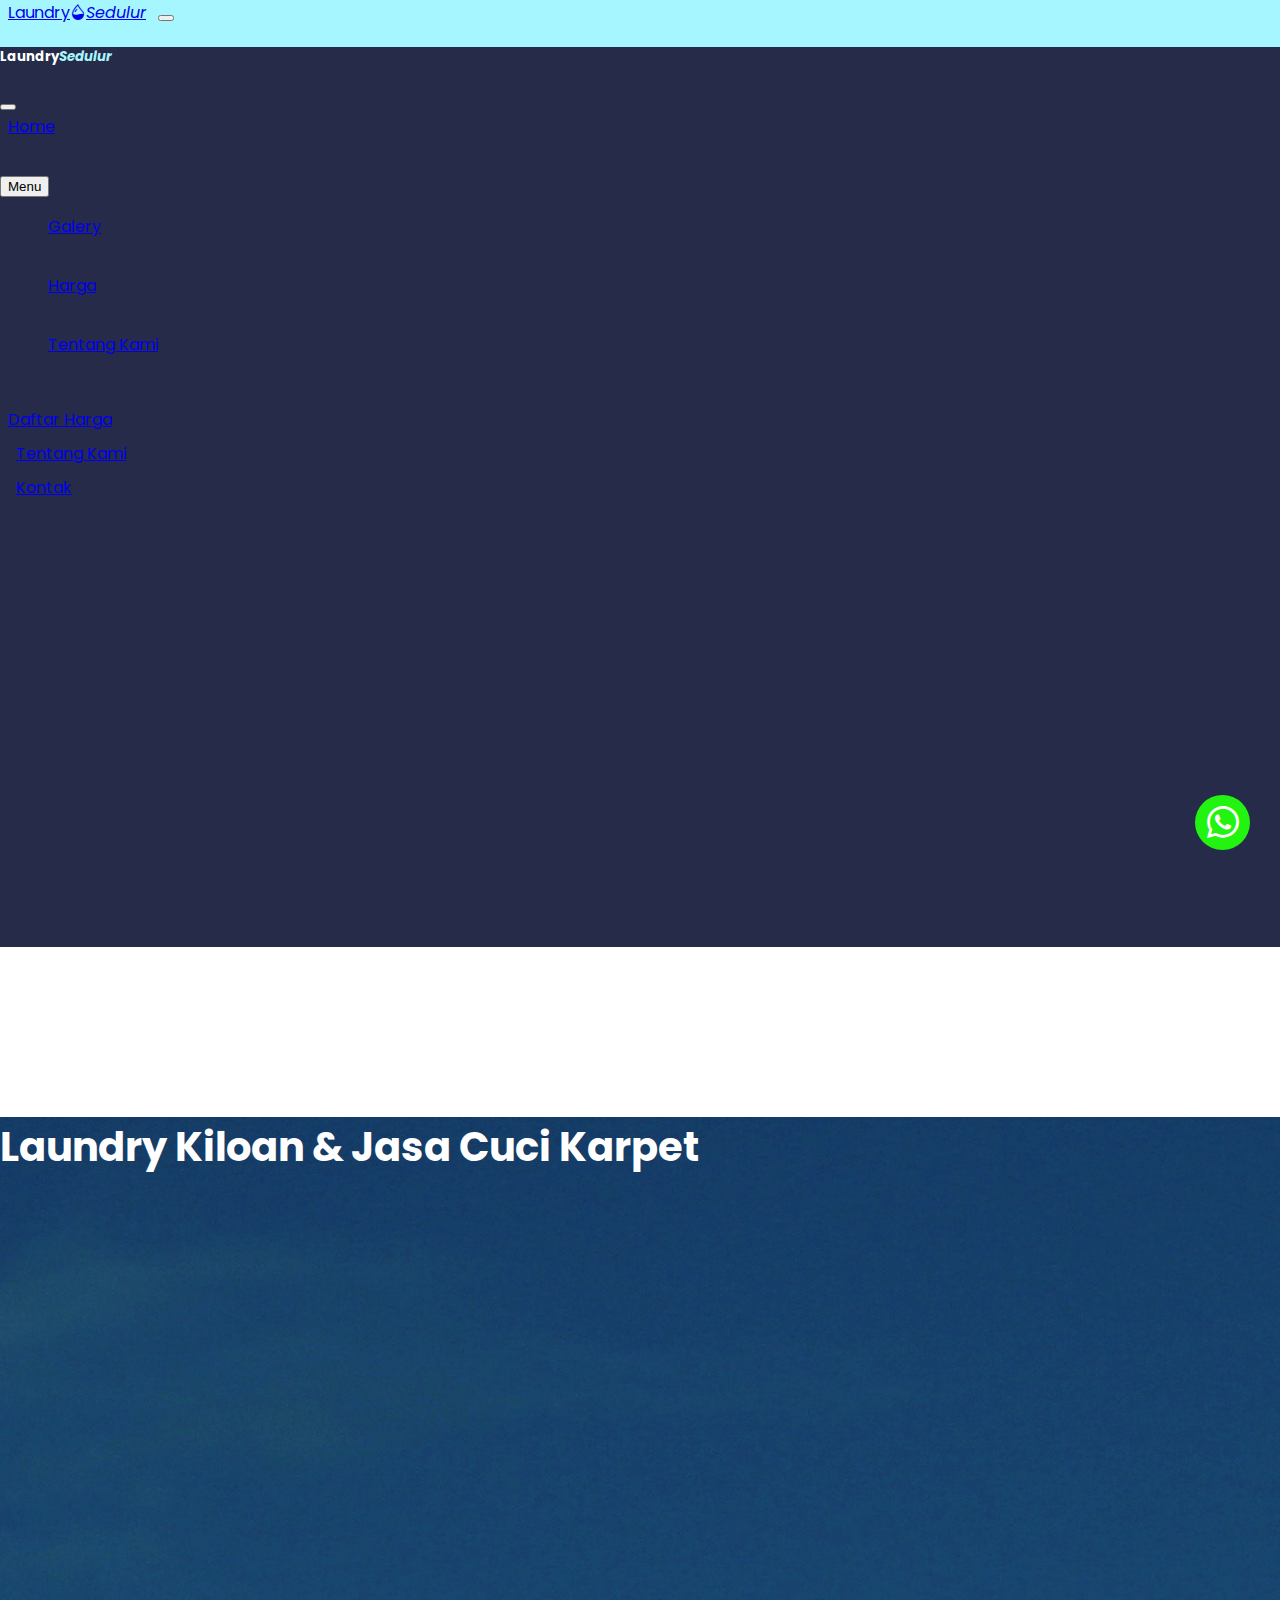
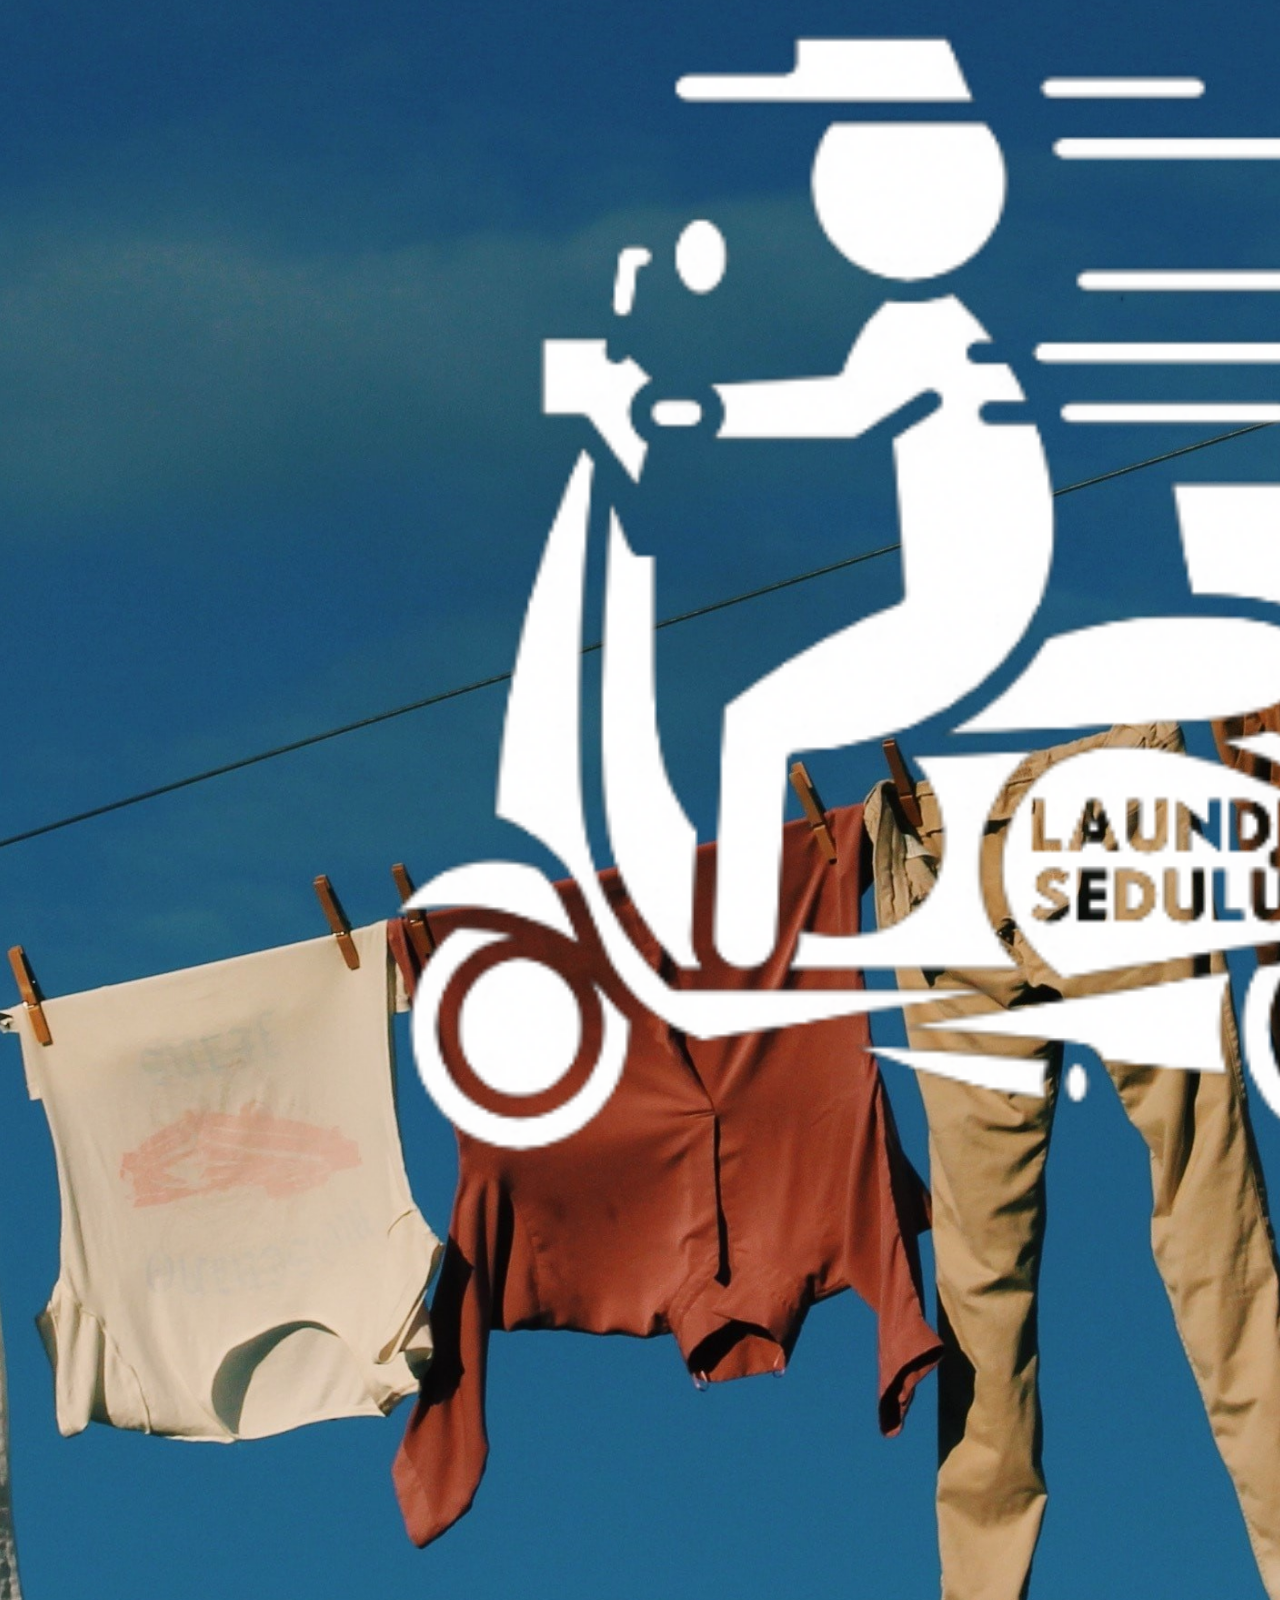
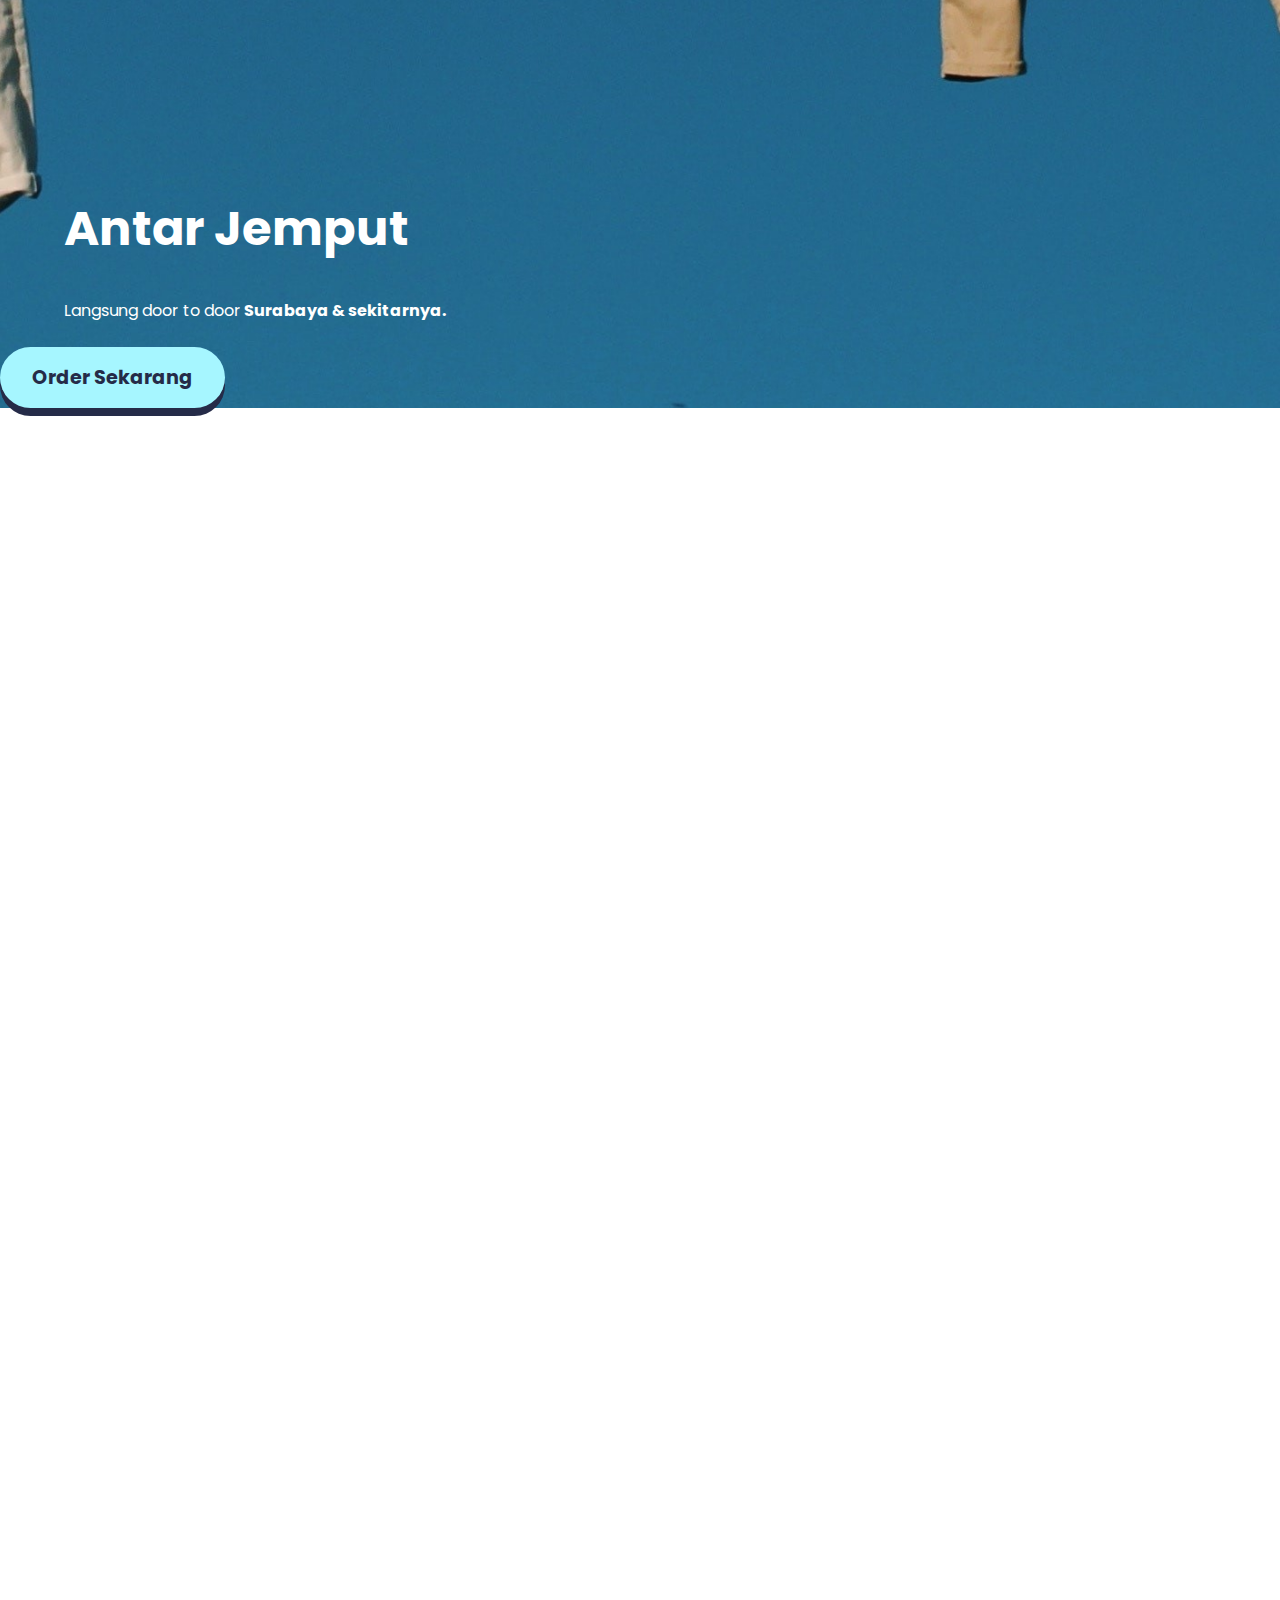
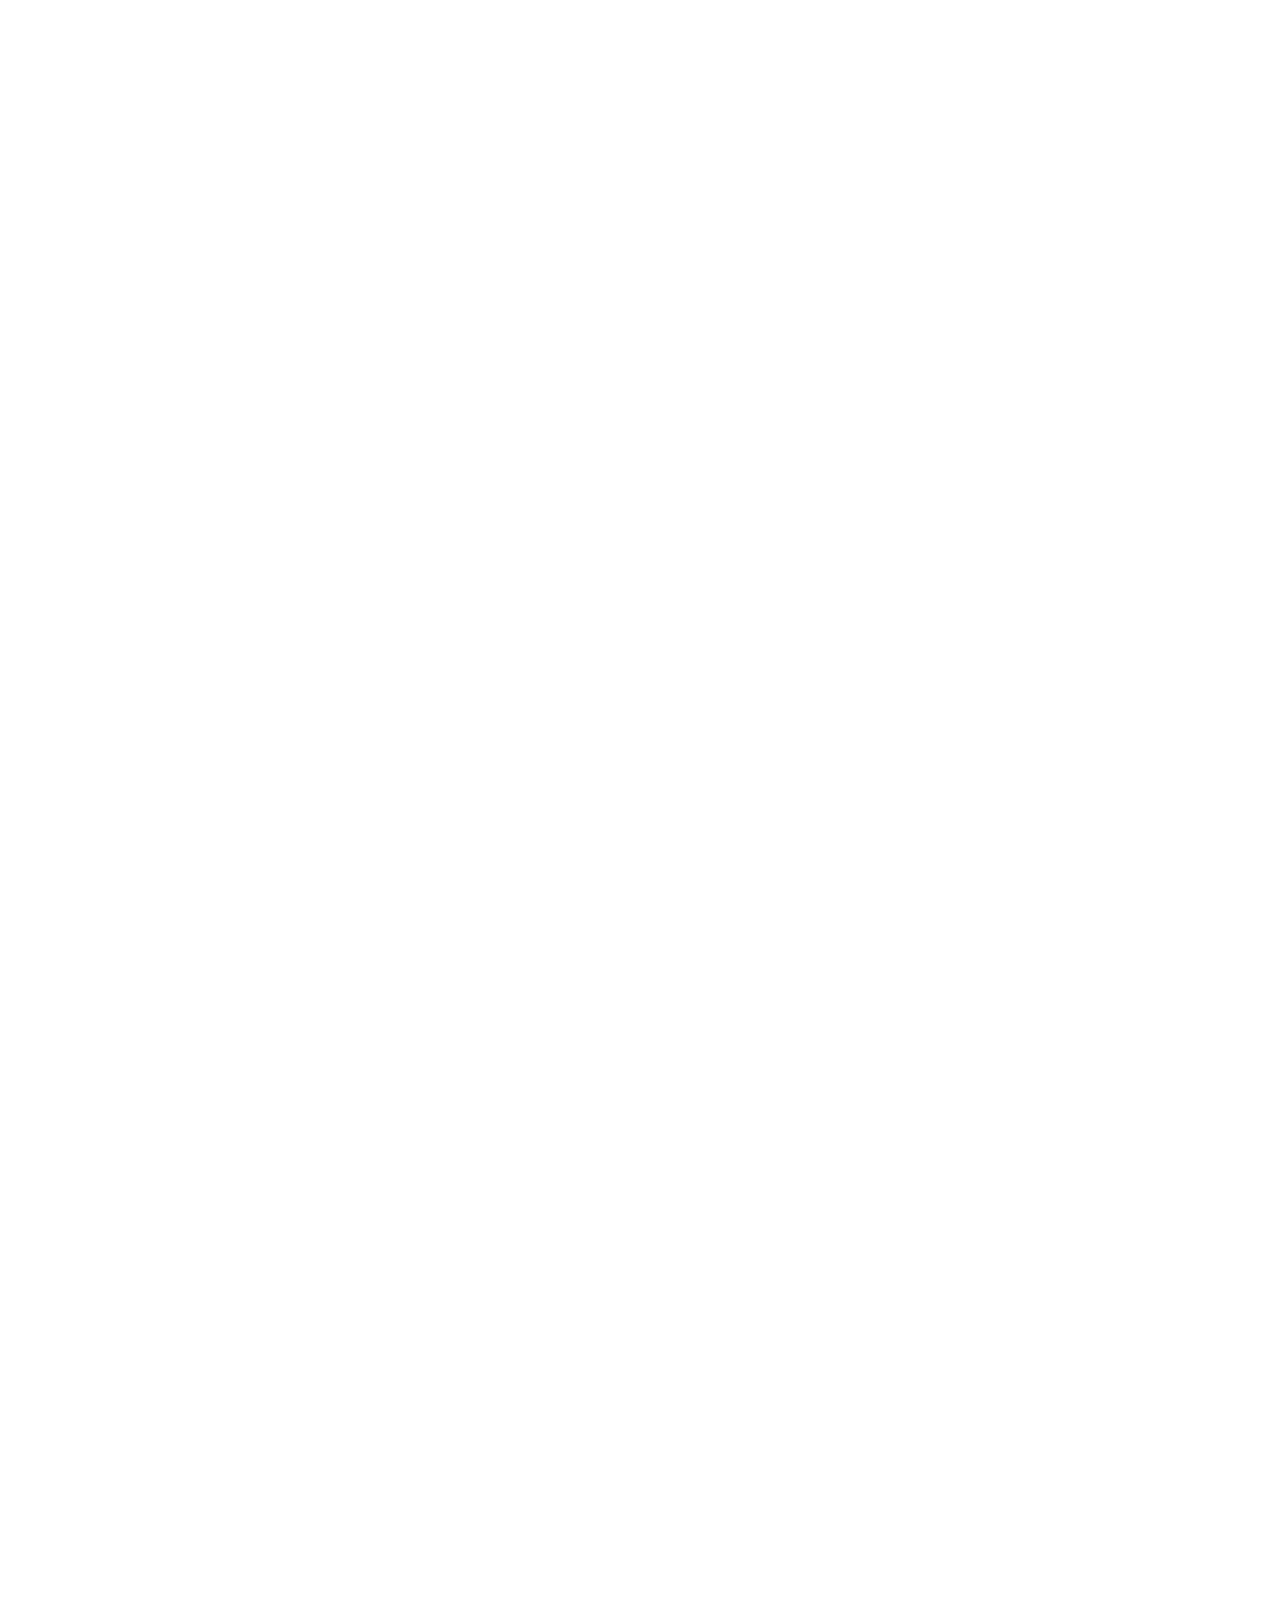
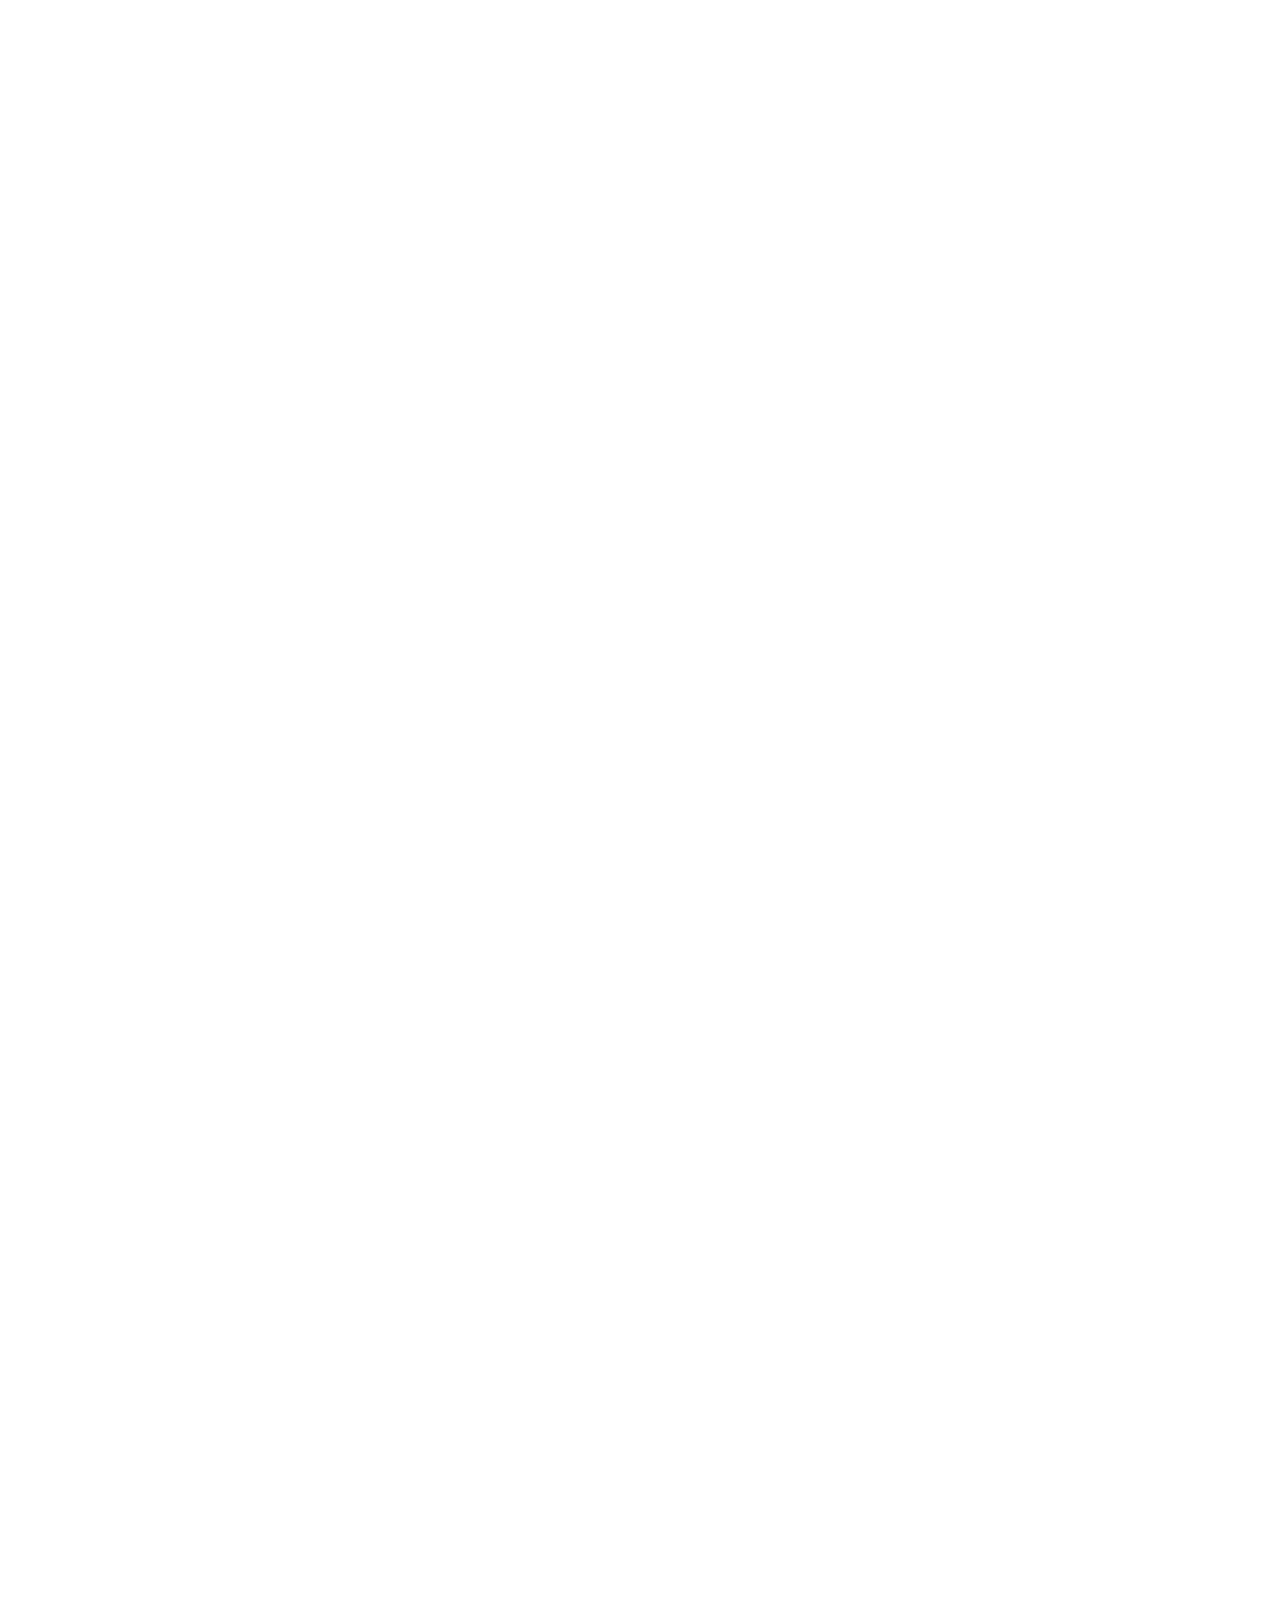
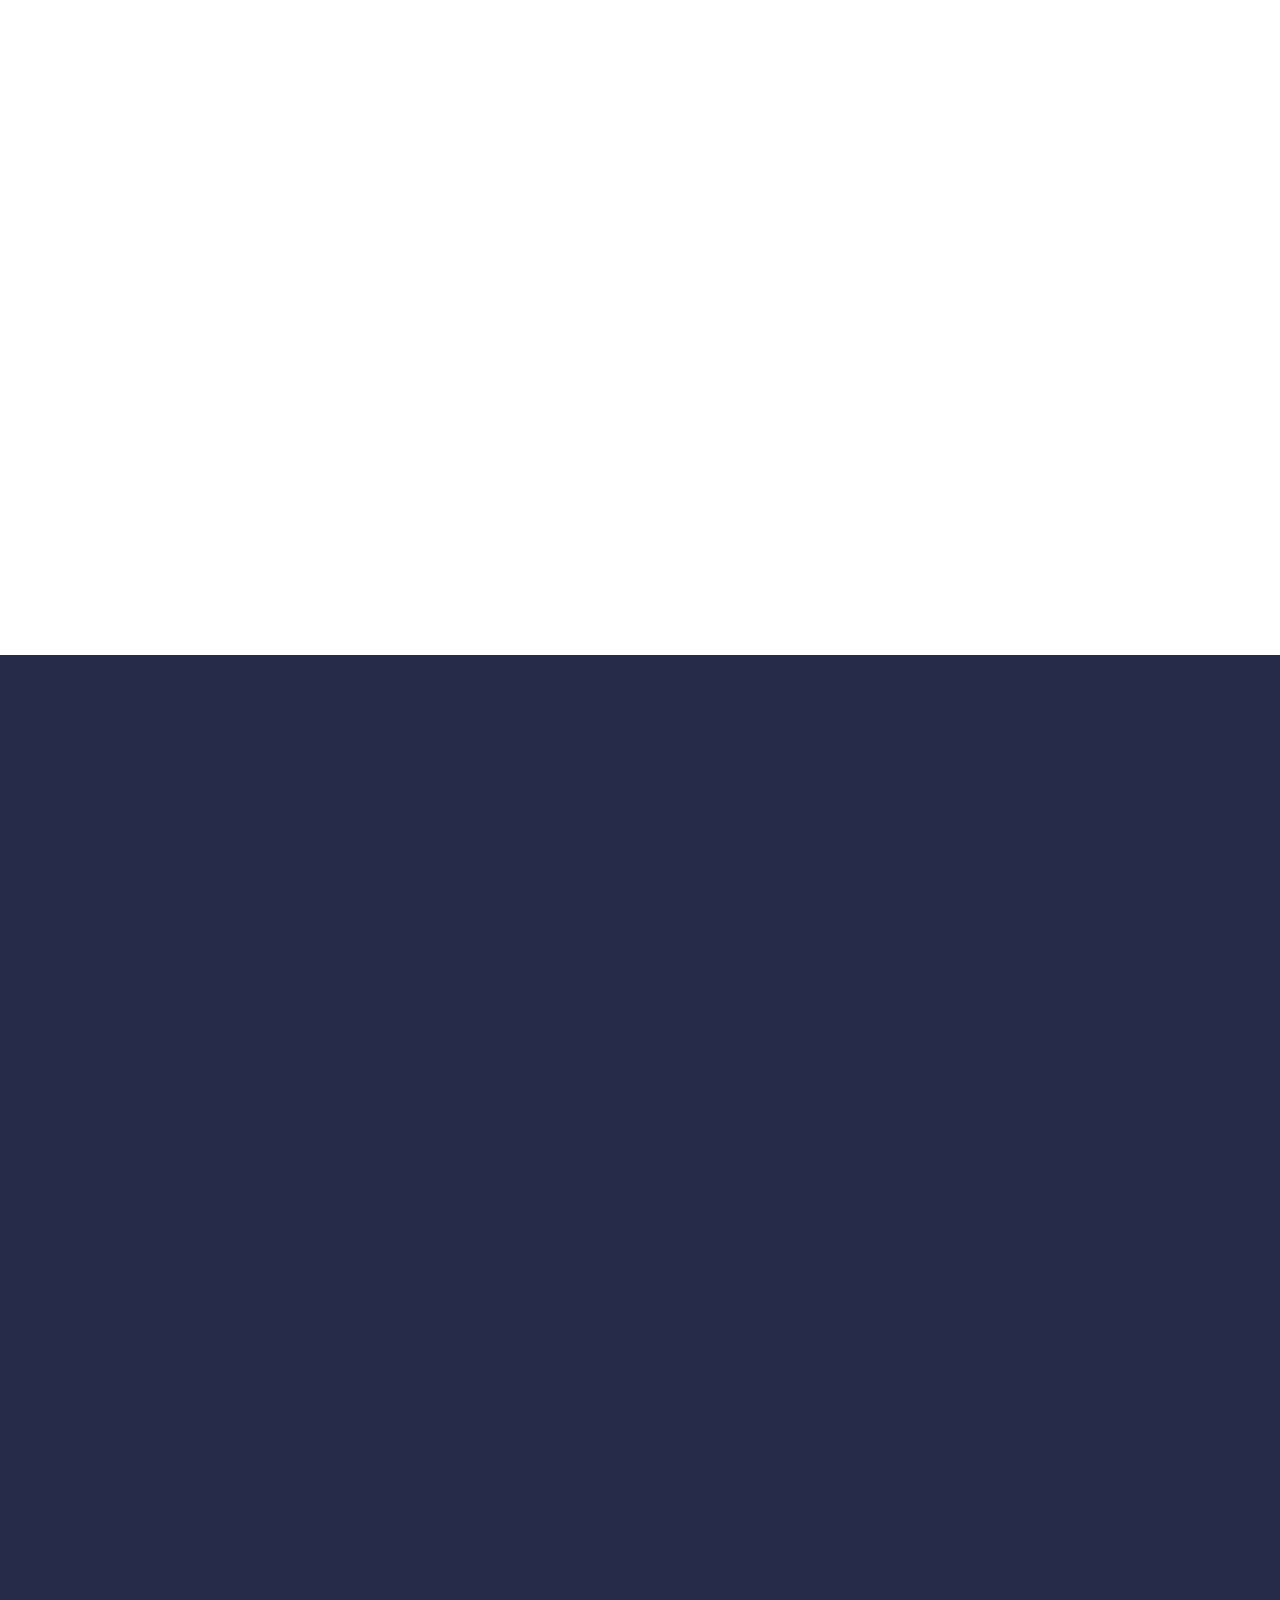
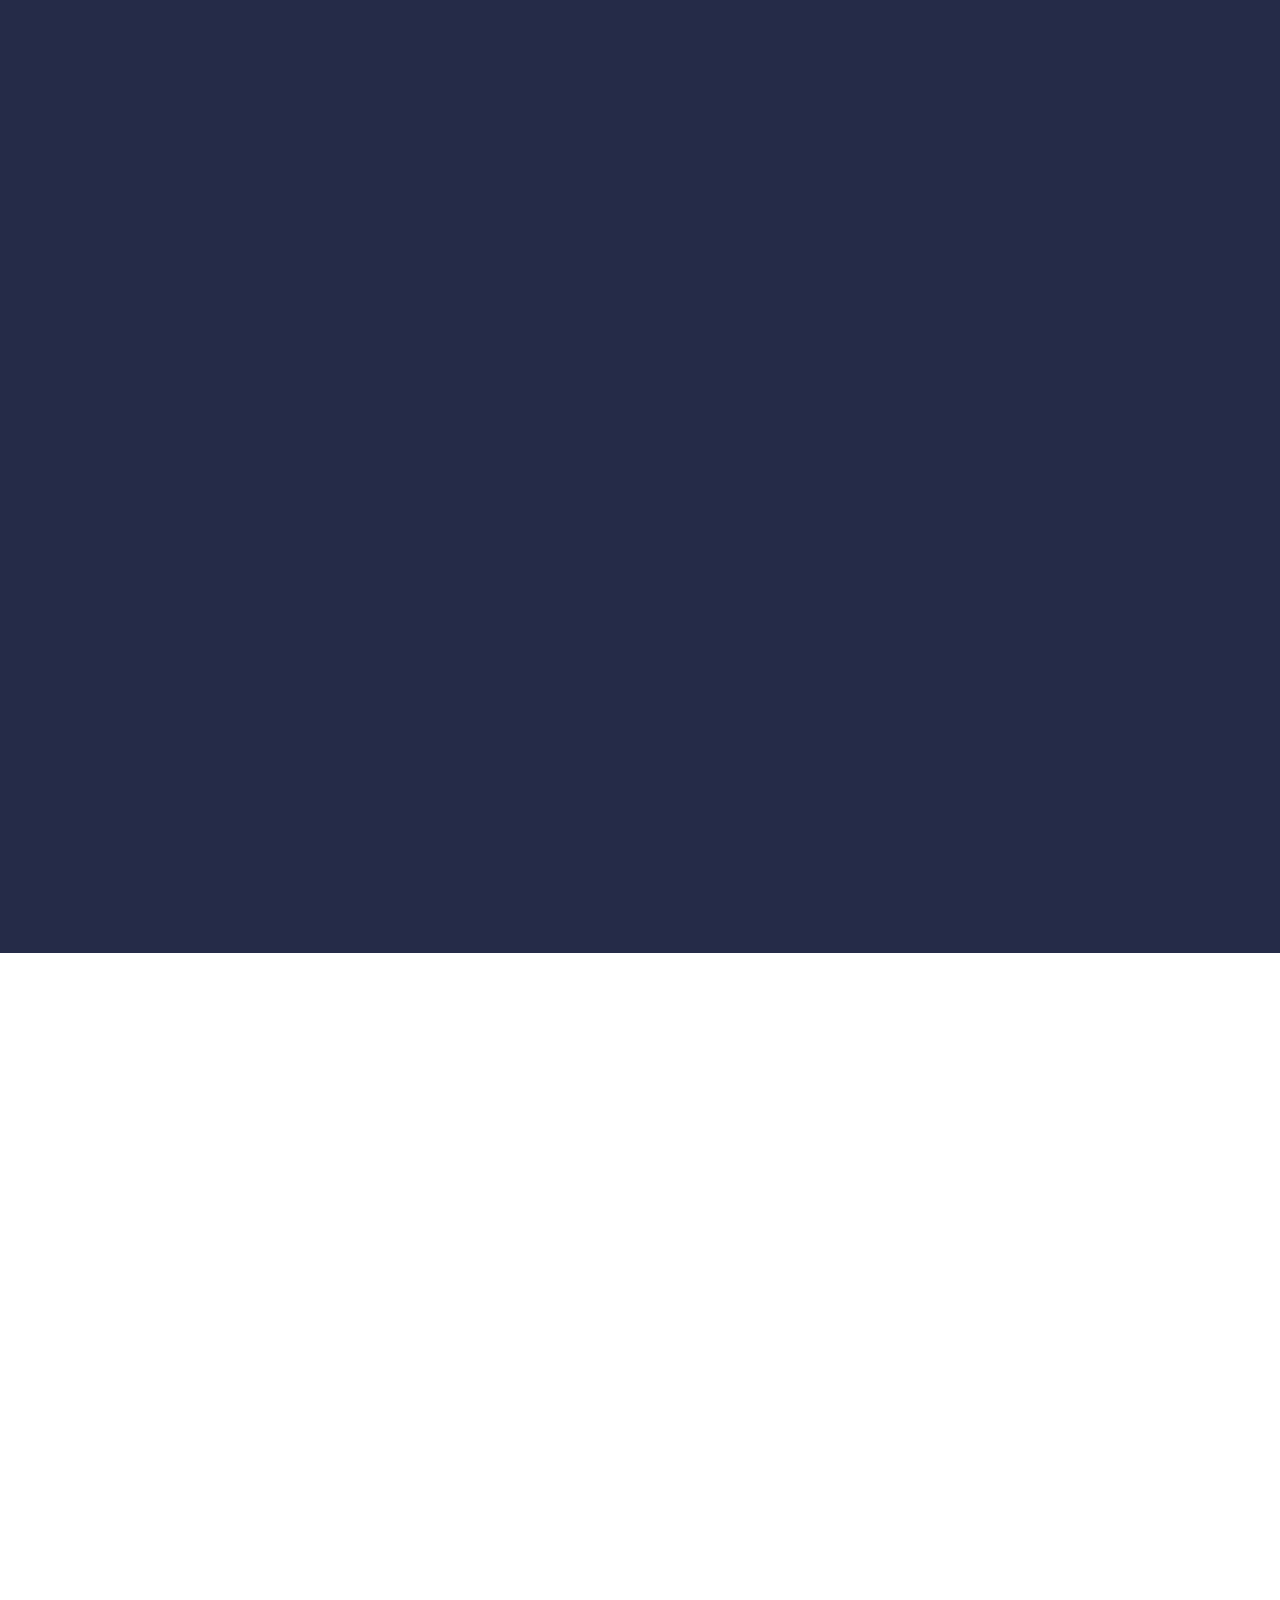
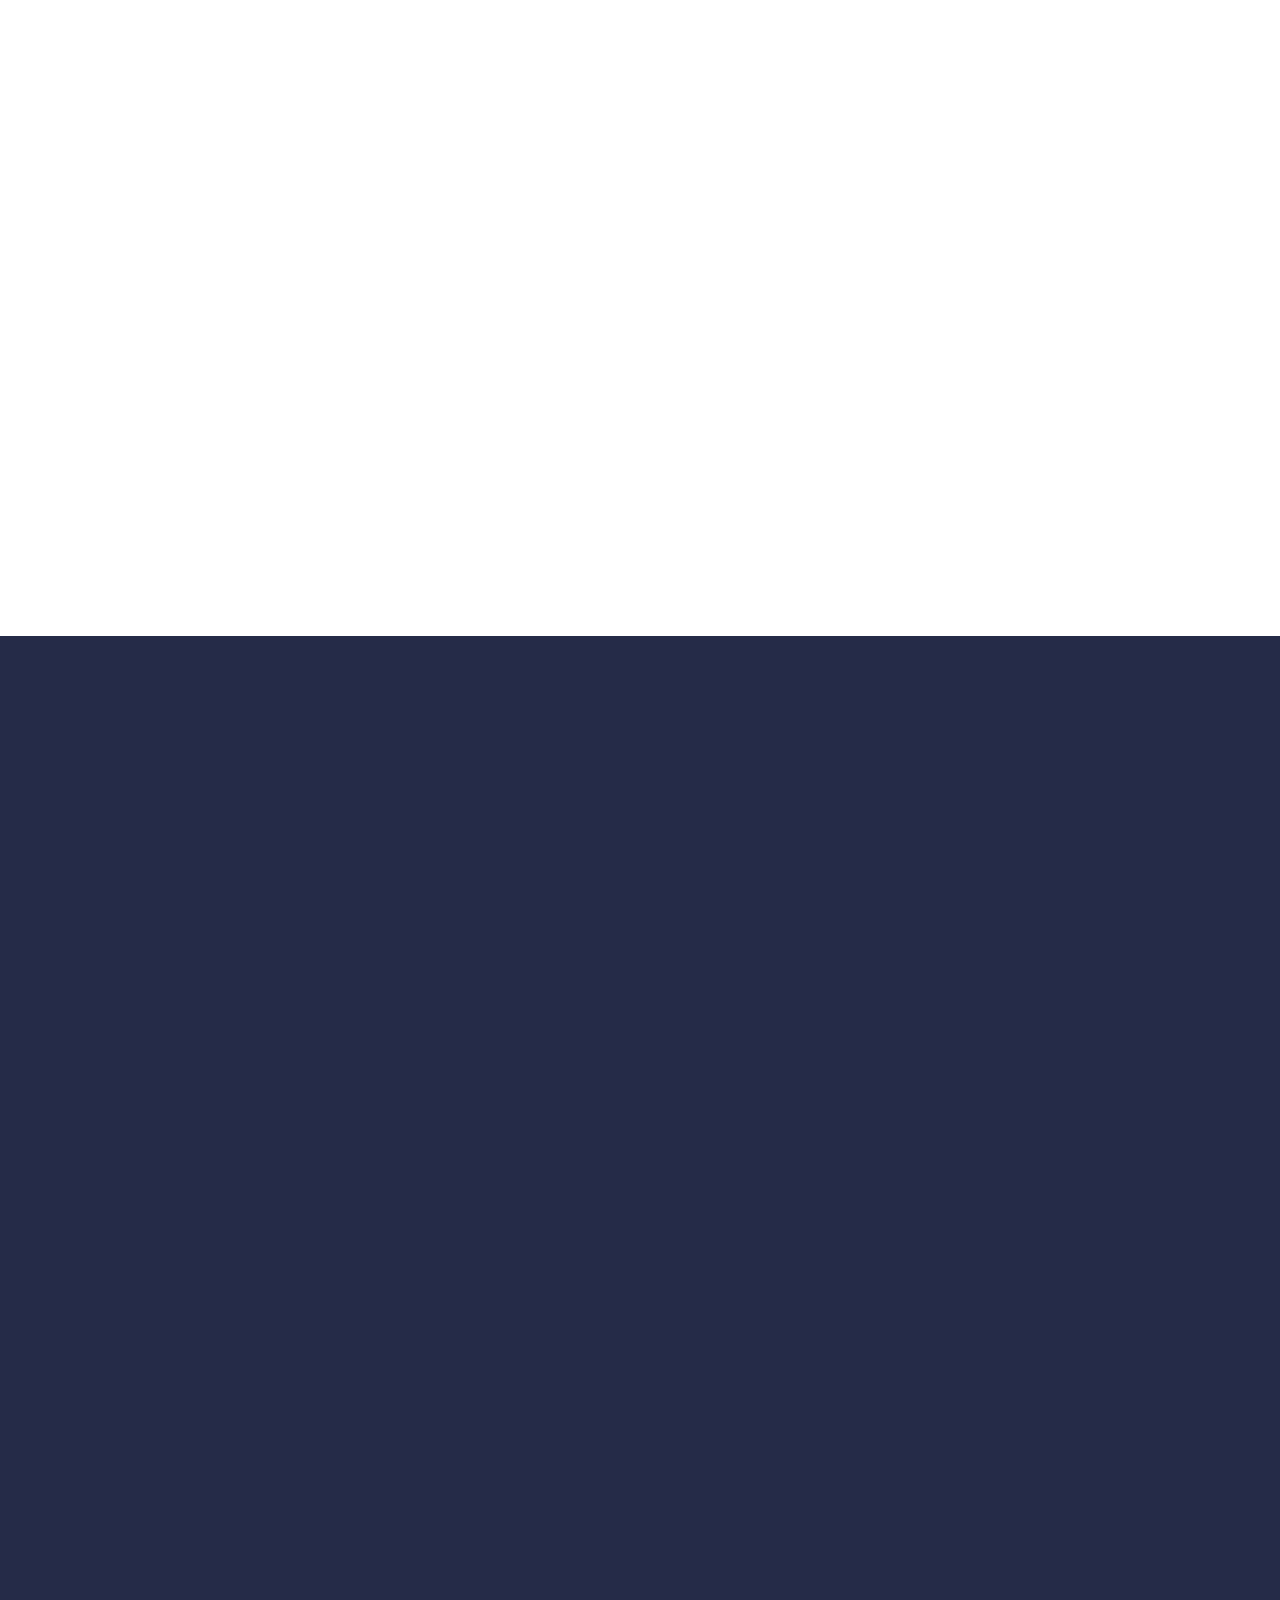
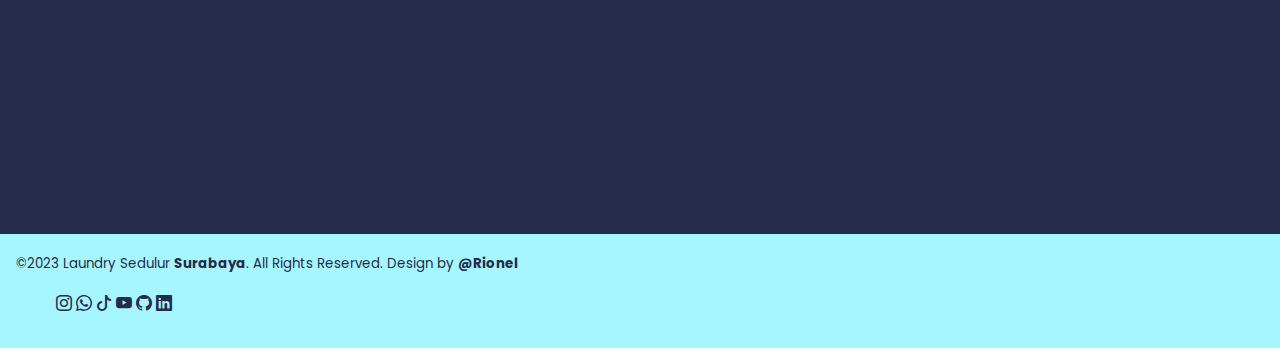
==== commit 5f3976c8: "tambah dropdwon" ====
--- a/index.html
+++ b/index.html
@@ -36,7 +36,16 @@
                <div class="offcanvas-body">
                   <div class="navbar-nav ms-auto fs-5">
                      <a class="nav-link active text-white" aria-current="page" href="#home">Home</a>
-                     <a class="nav-link active text-white" aria-current="page" href="#layanan">Layanan</a>
+                     <div class="dropdown">
+                        <button class="btn btn-secondary dropdown-toggle" type="button" data-bs-toggle="dropdown" aria-expanded="false">
+                          Menu
+                        </button>
+                        <ul class="dropdown-menu">
+                          <li><a class="dropdown-item" href="menu/galery.html">Galery</a></li>
+                          <li><a class="dropdown-item" href="menu/harga.html">Harga</a></li>
+                          <li><a class="dropdown-item" href="menu/tentangkami.html">Tentang Kami</a></li>
+                        </ul>
+                      </div>
                      <a class="nav-link active text-white" aria-current="page" href="#daftarHarga">Daftar Harga</a>
                      <a class="nav-link active text-white" aria-current="page" href="#tentangKami">Tentang Kami</a>
                      <a class="nav-link active text-white" aria-current="page" href="#kontak">Kontak</a>
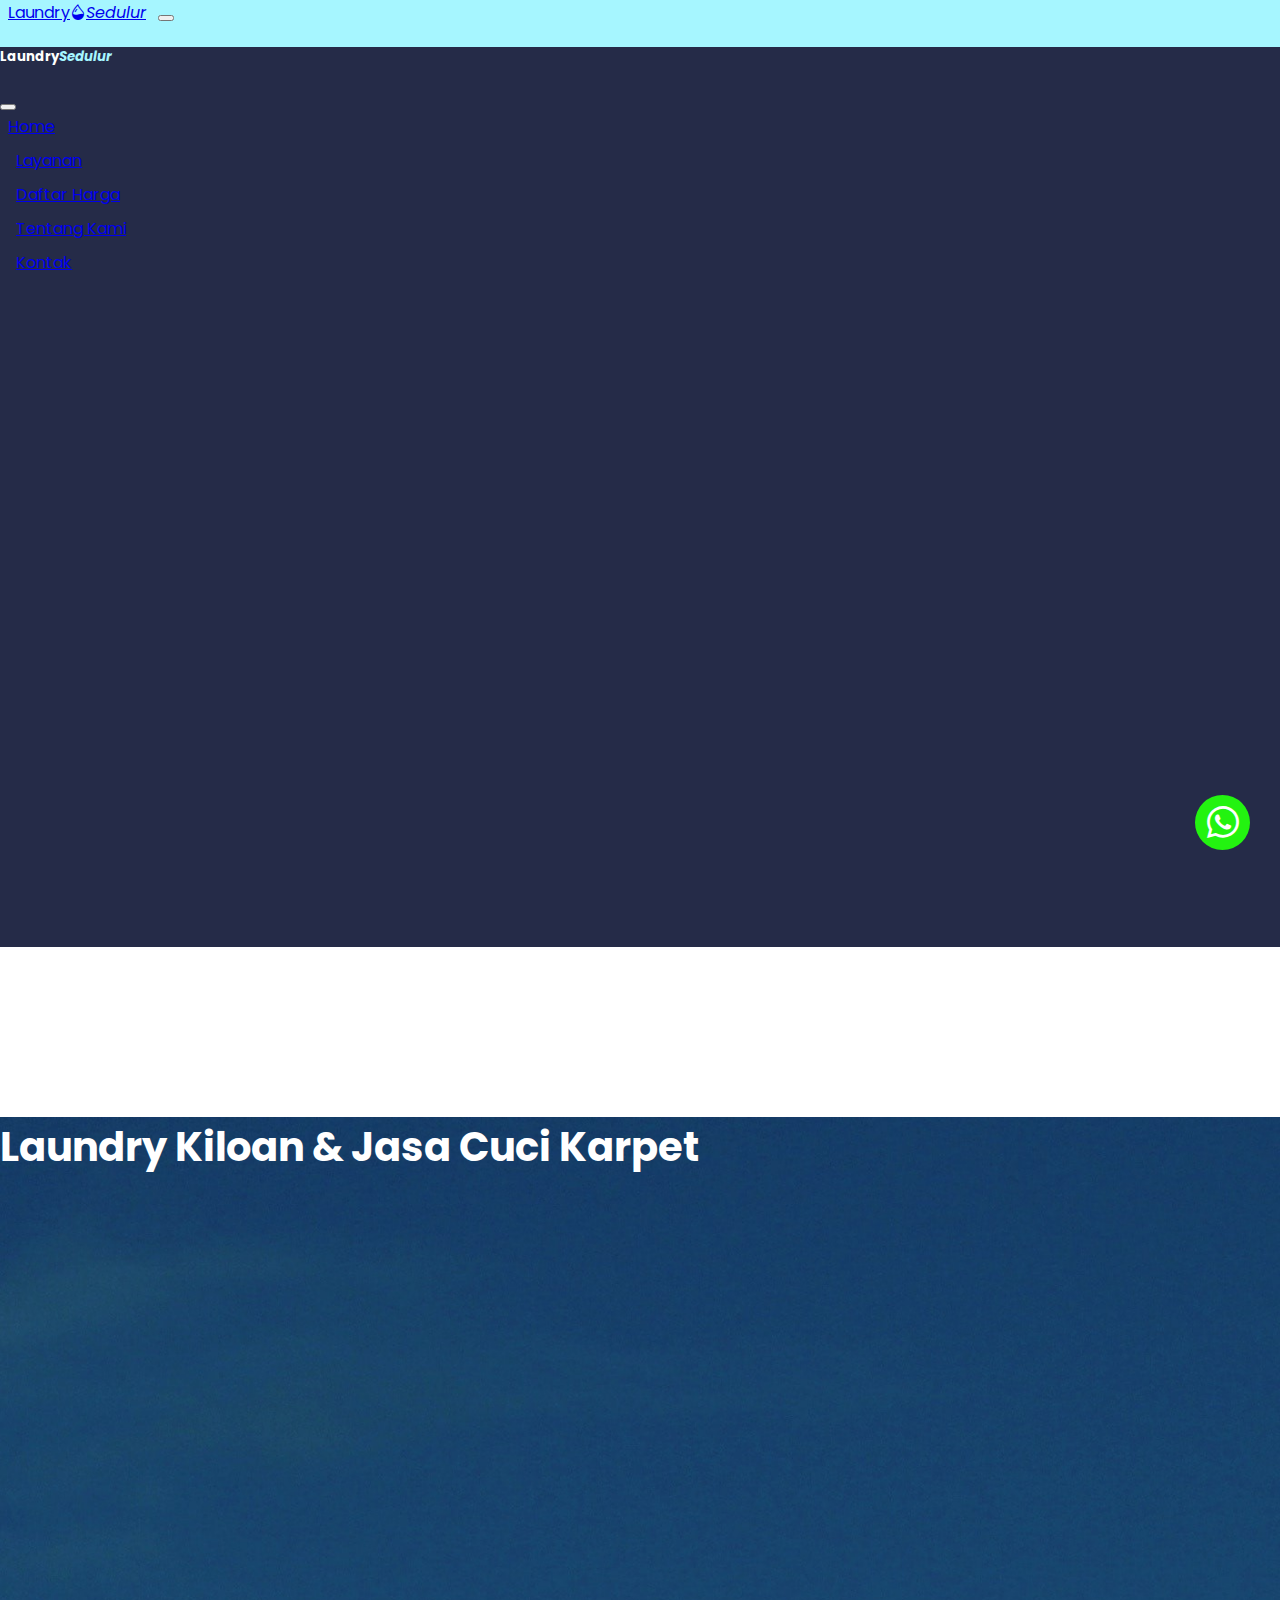
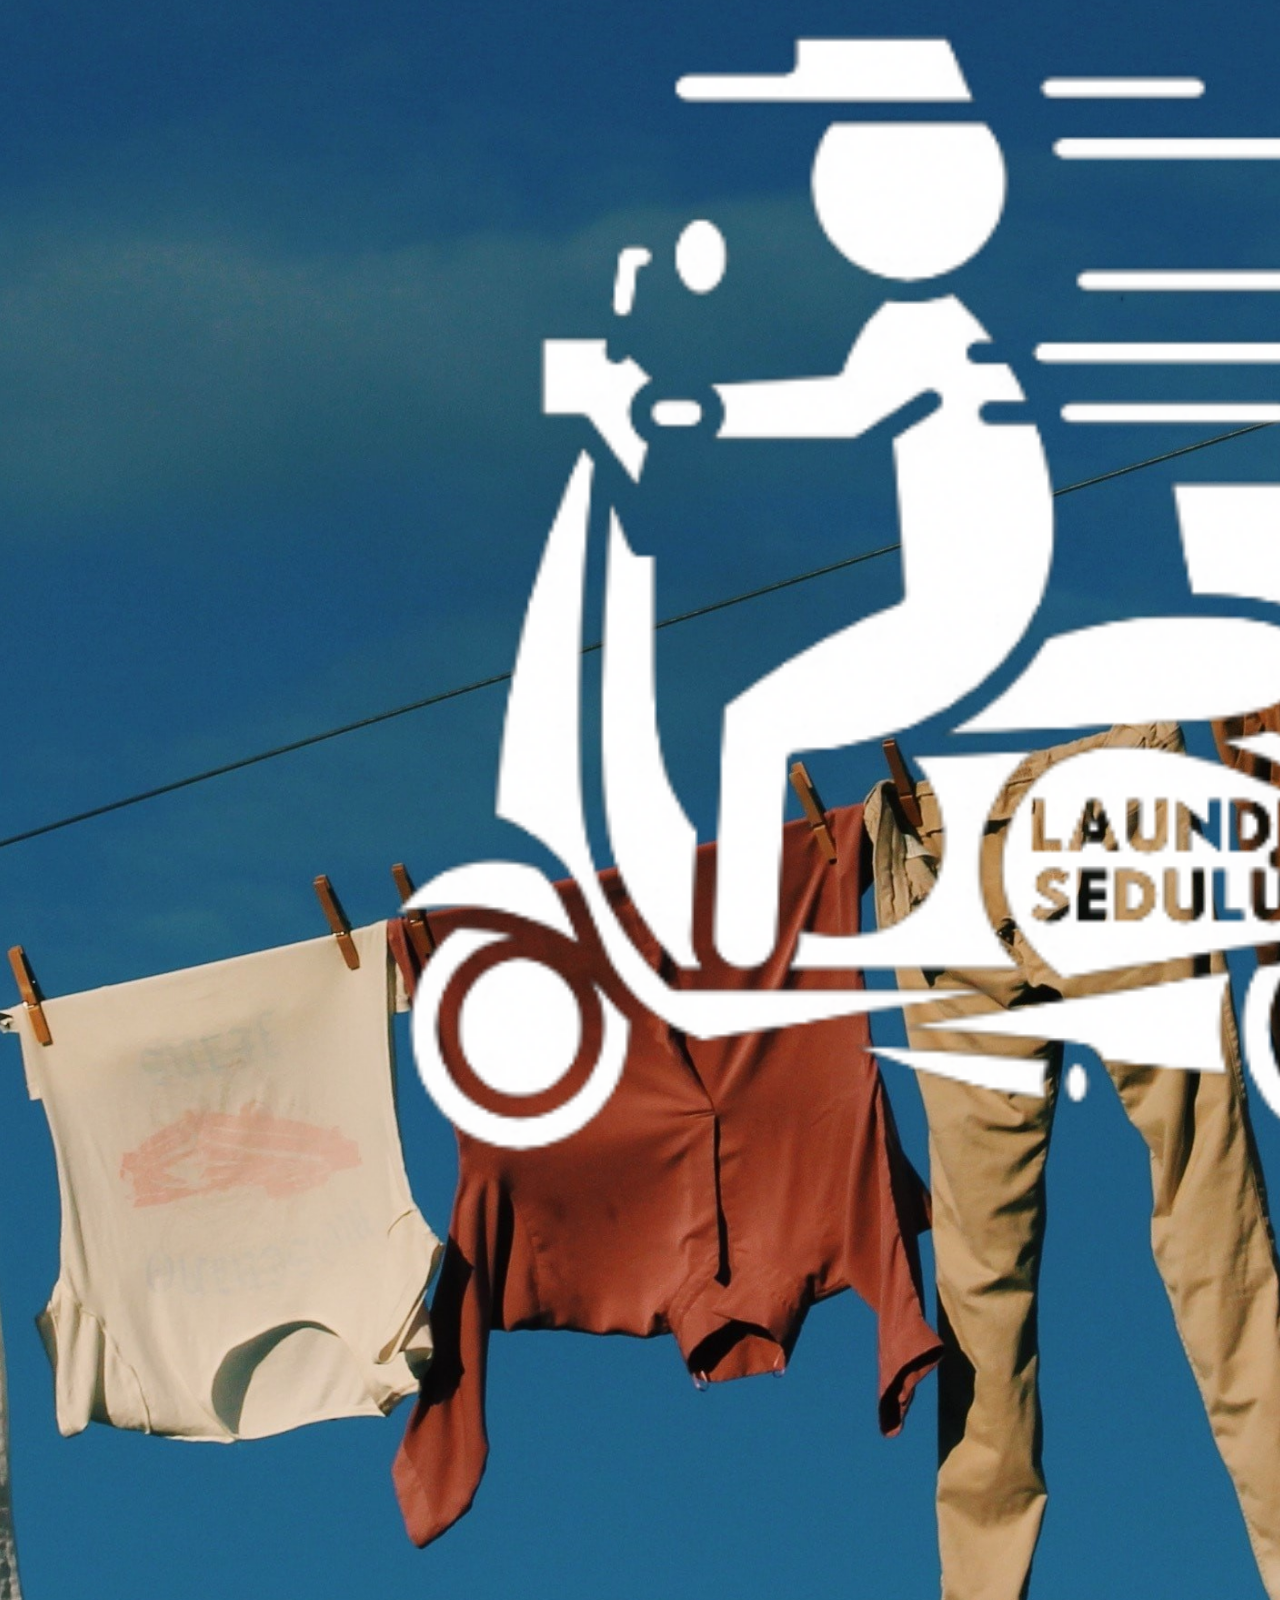
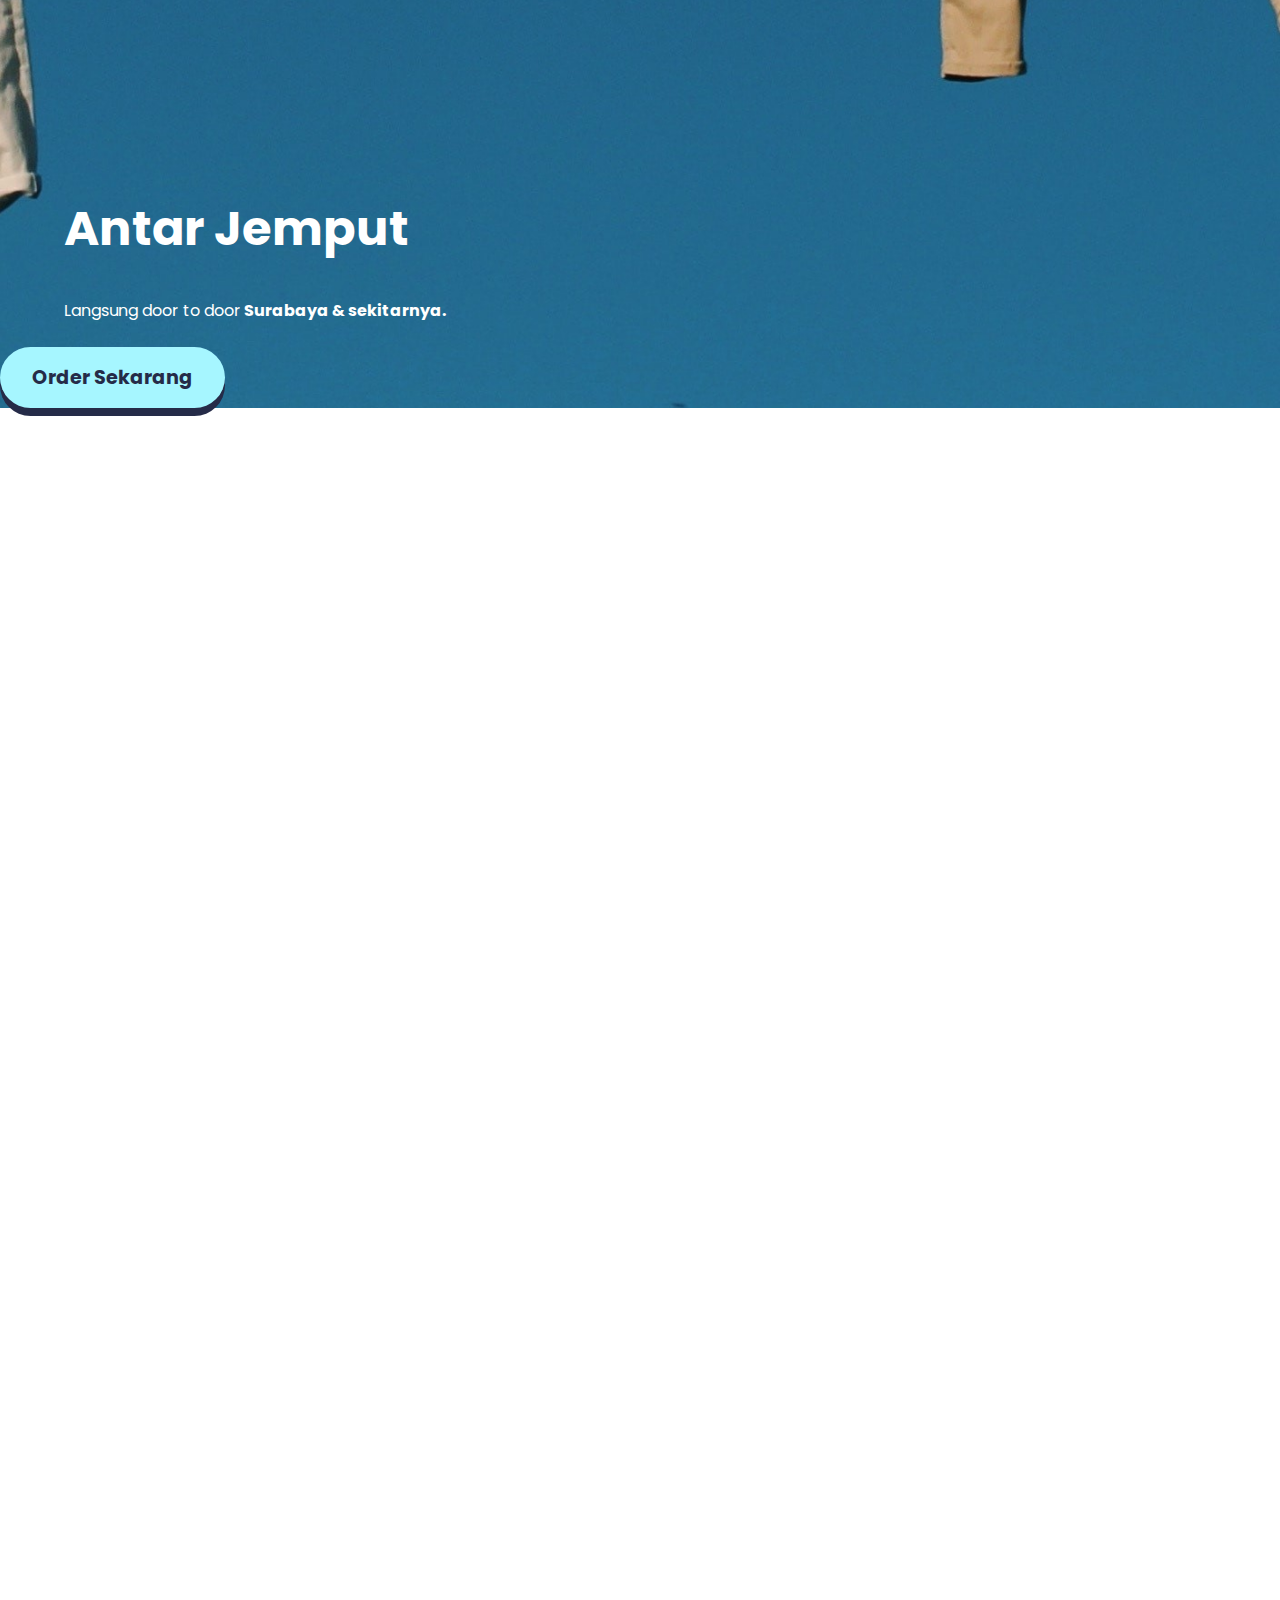
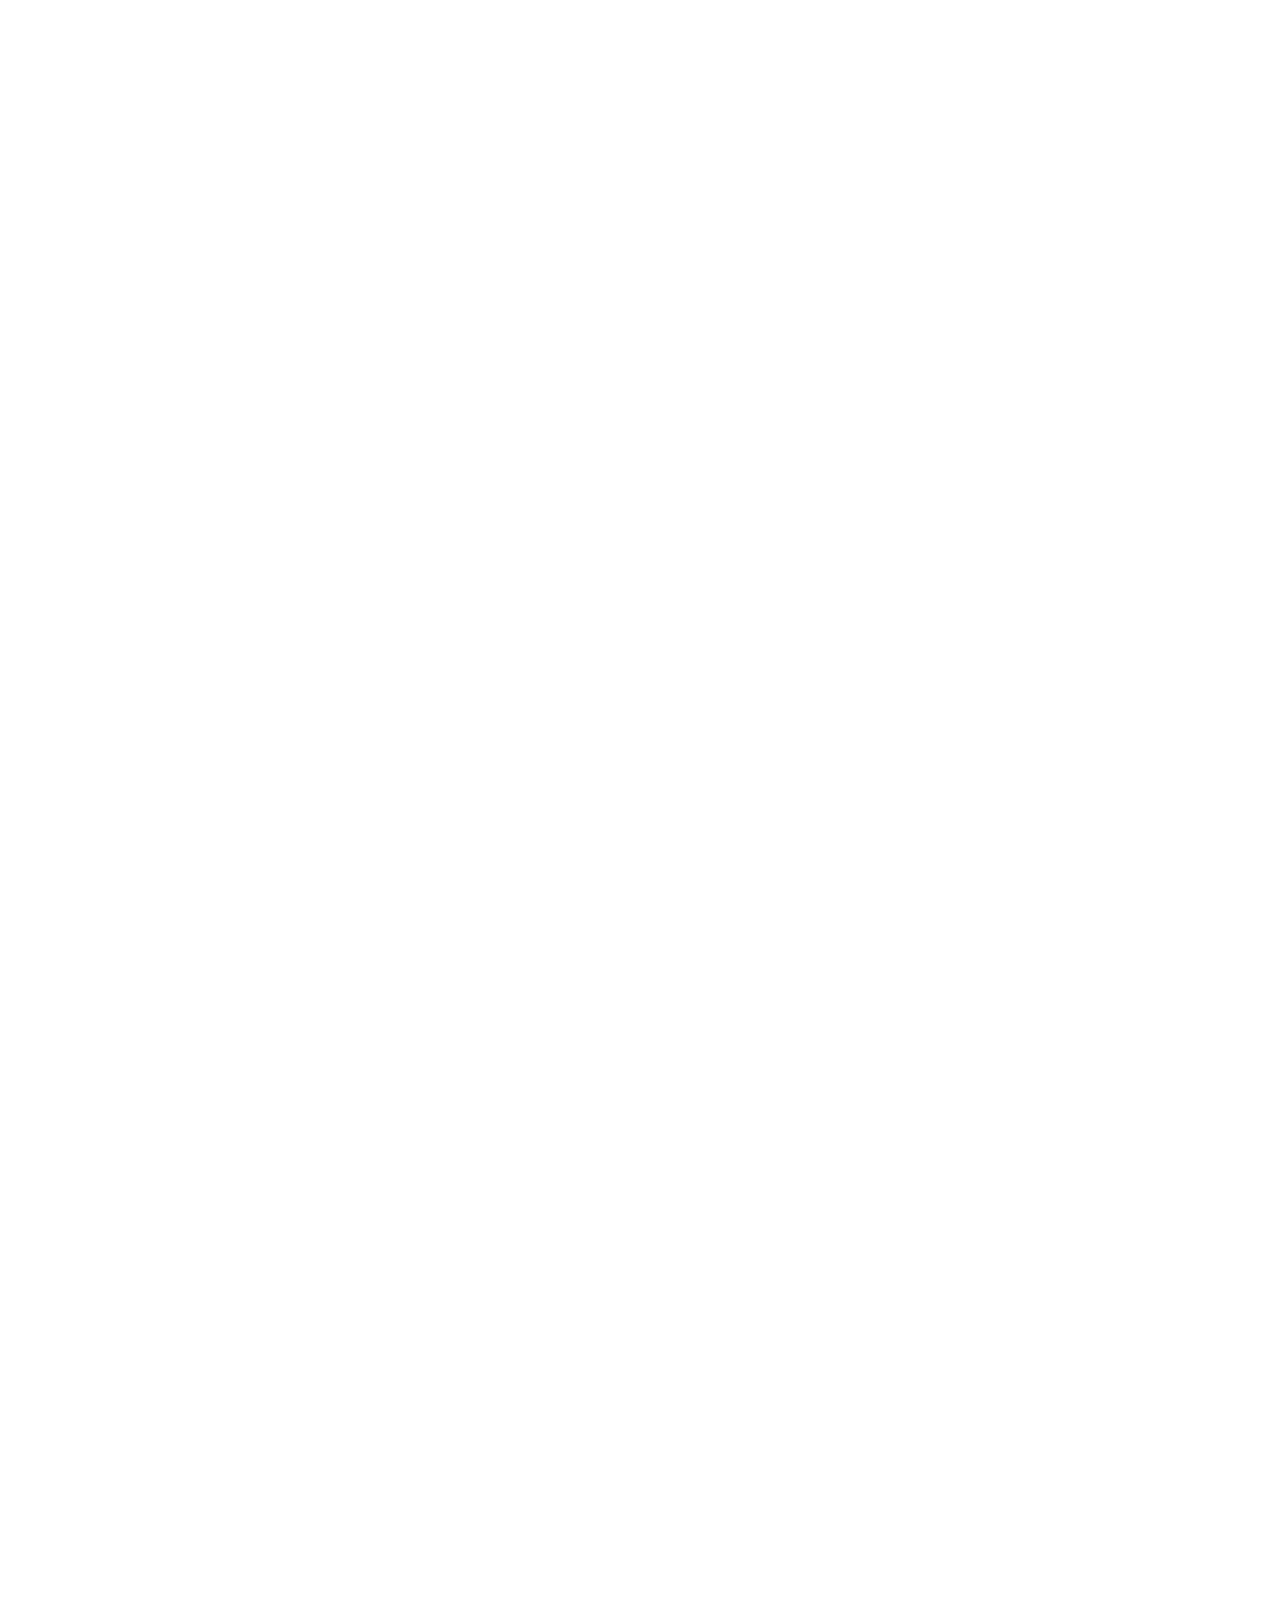
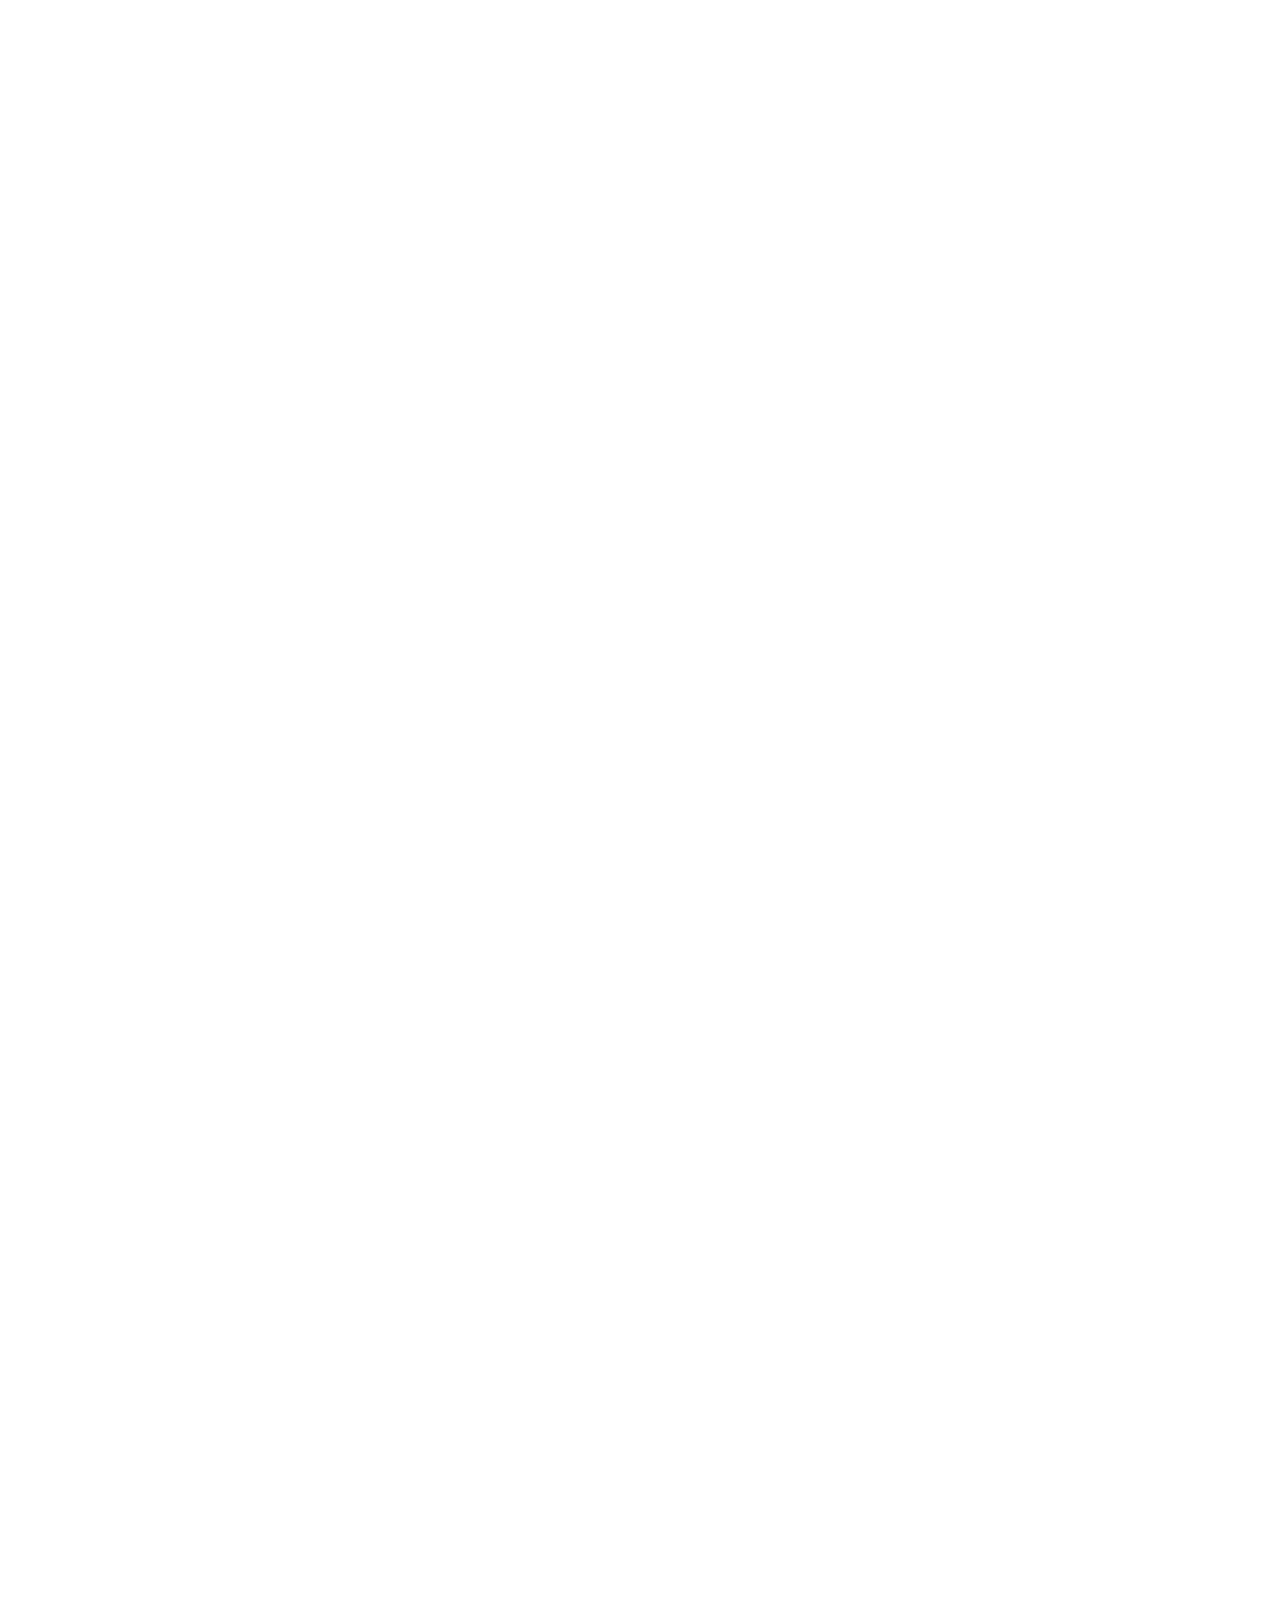
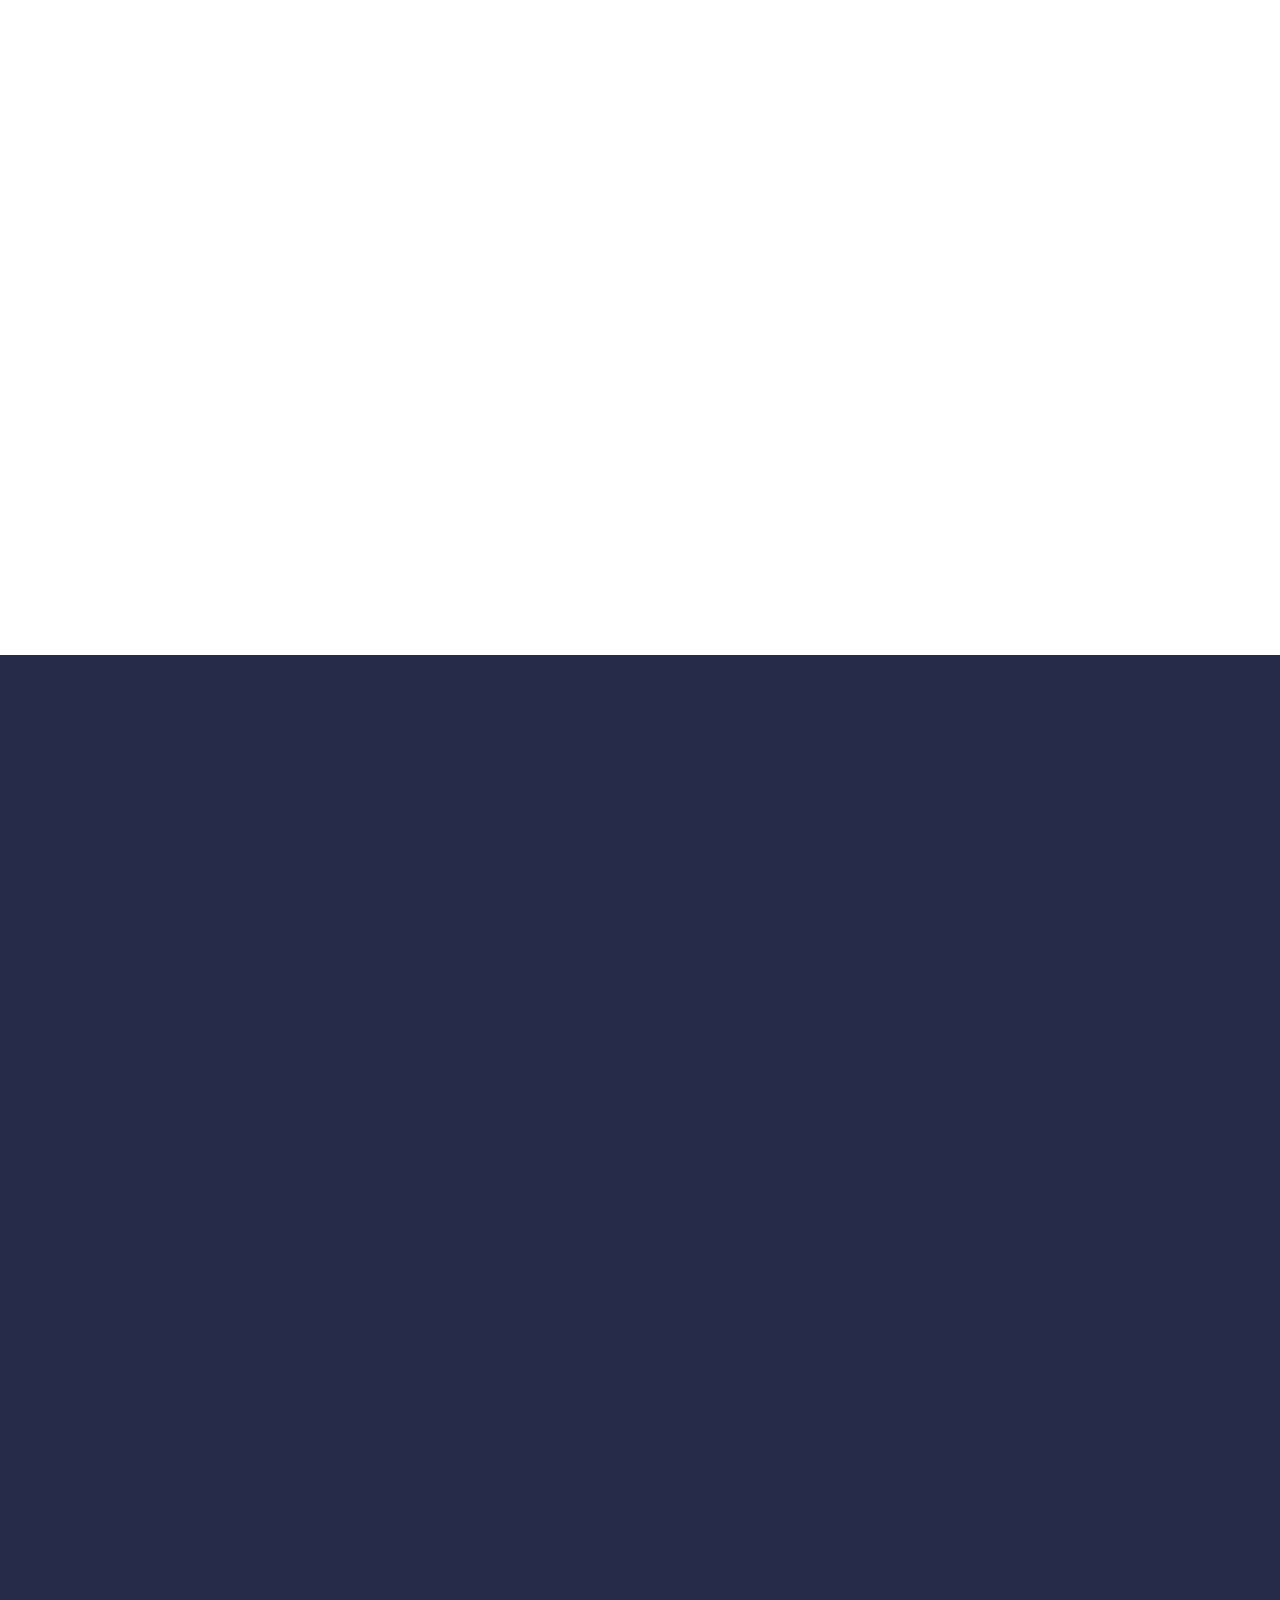
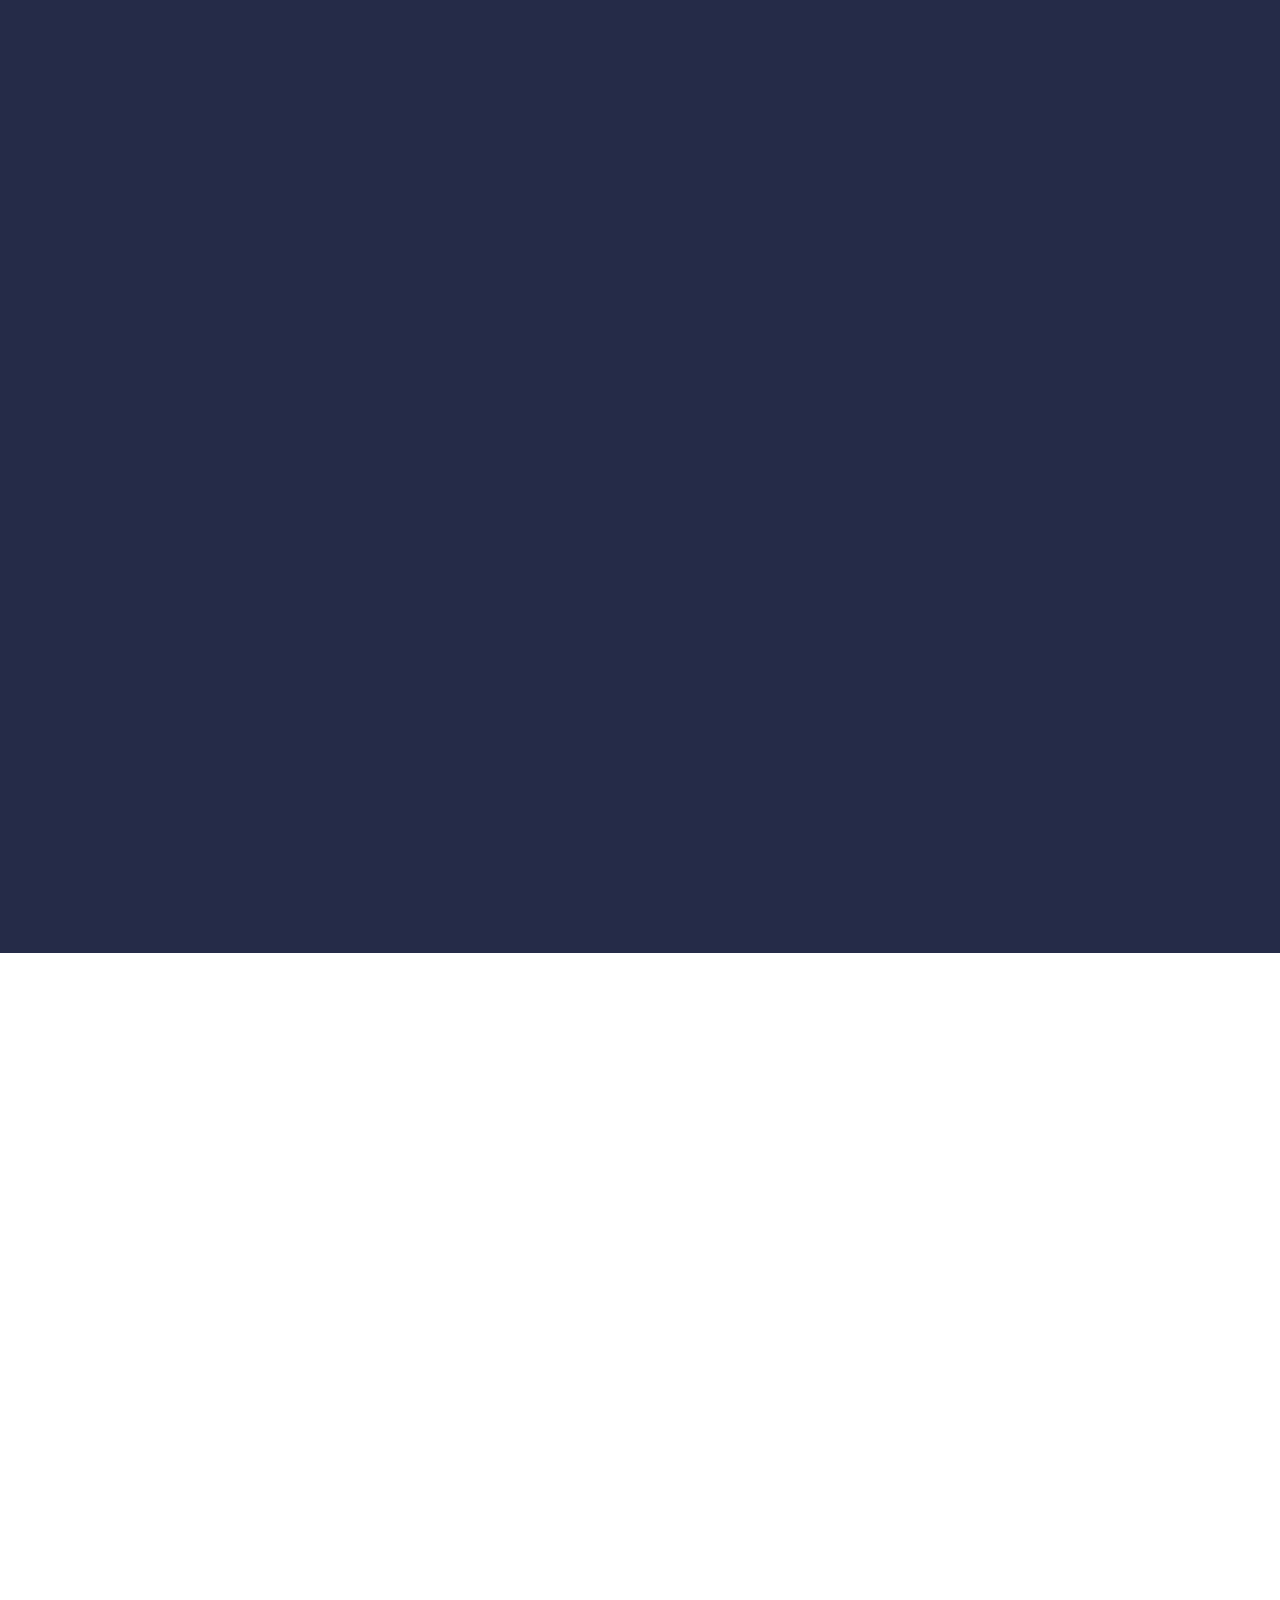
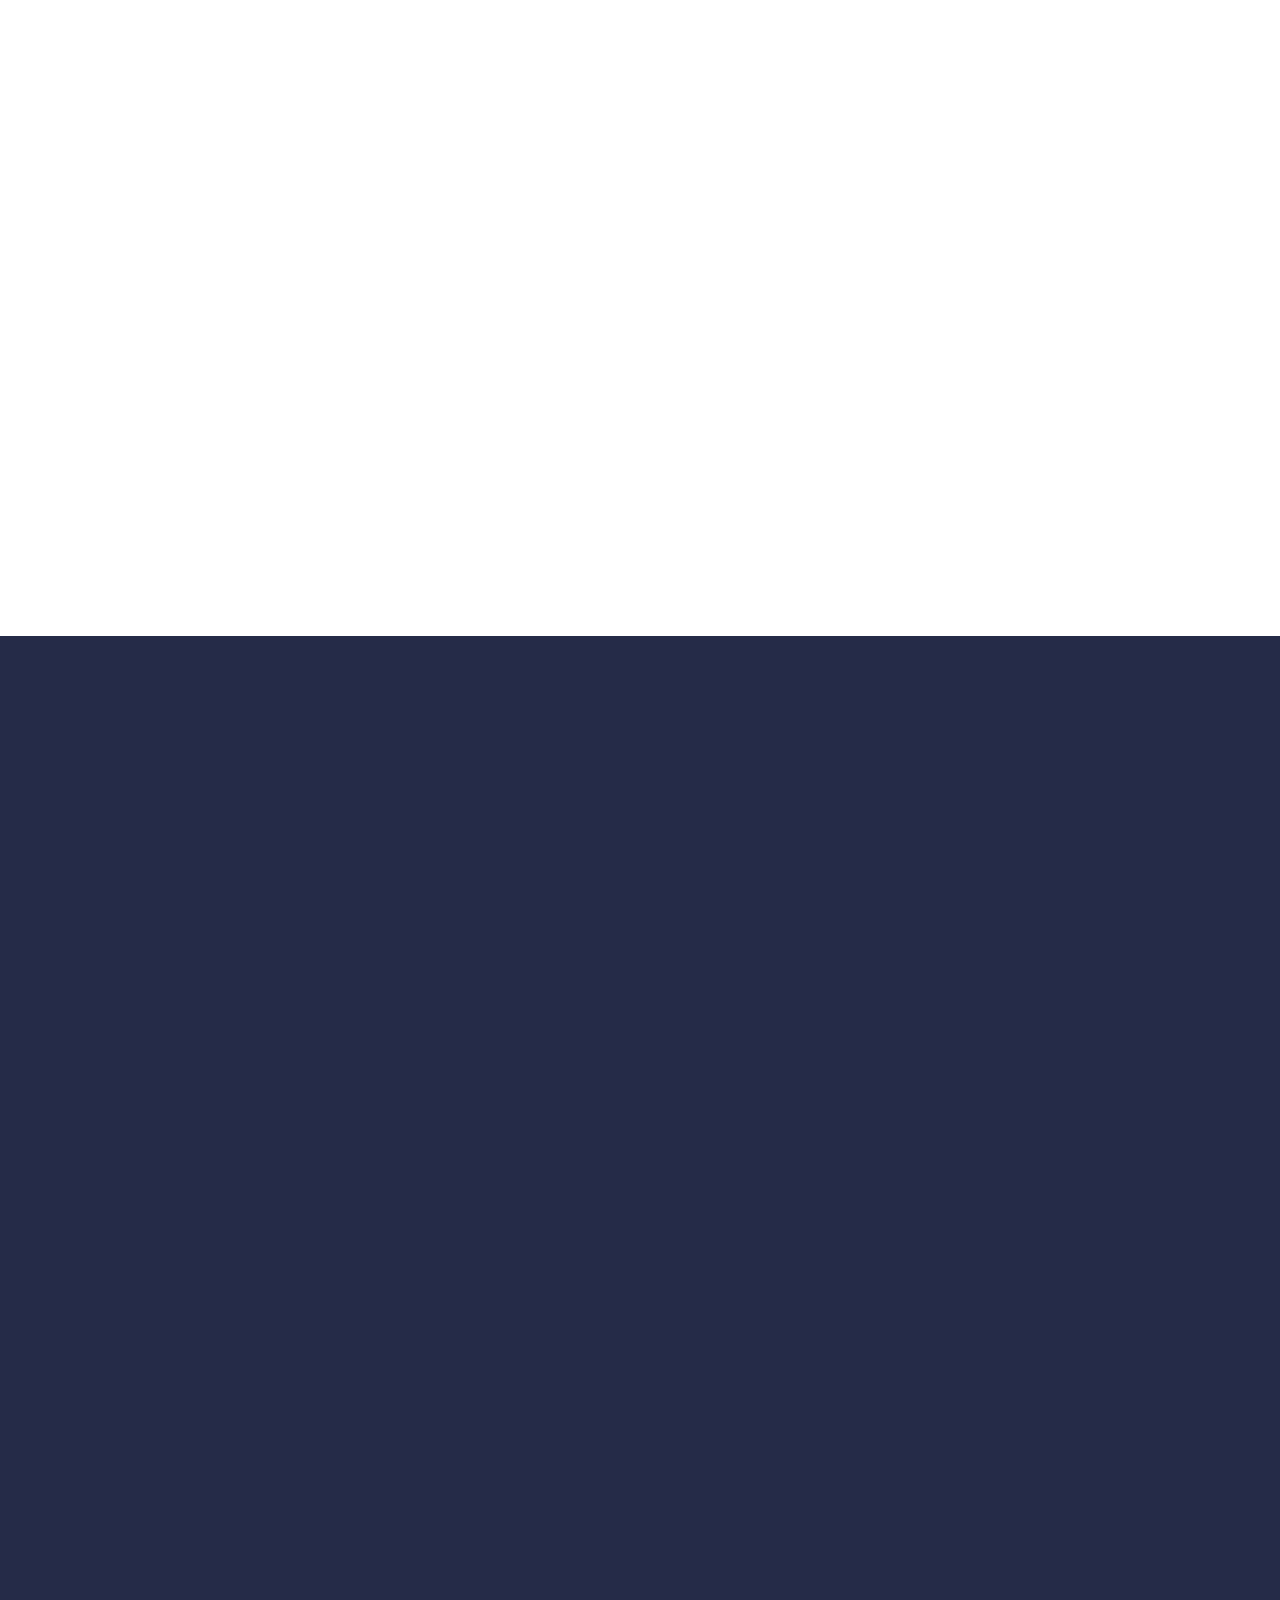
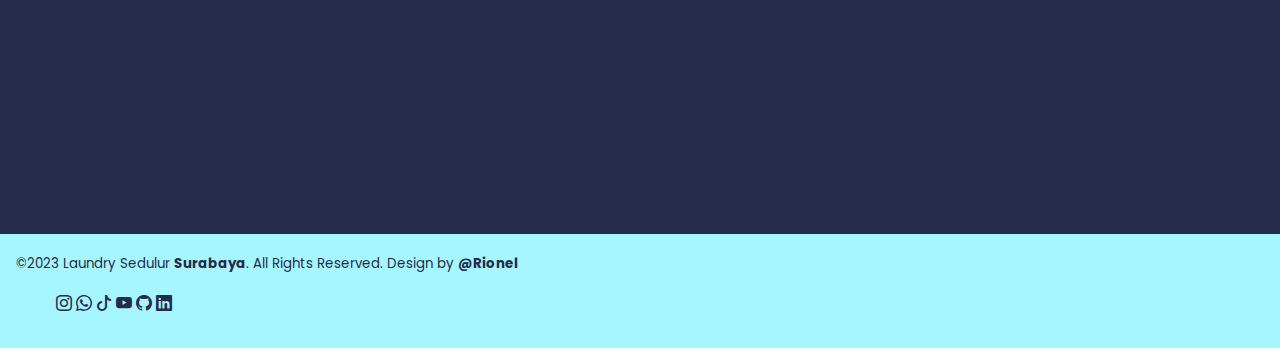
==== commit 3d745185: "reset" ====
--- a/index.html
+++ b/index.html
@@ -36,16 +36,7 @@
                <div class="offcanvas-body">
                   <div class="navbar-nav ms-auto fs-5">
                      <a class="nav-link active text-white" aria-current="page" href="#home">Home</a>
-                     <div class="dropdown">
-                        <button class="btn btn-secondary dropdown-toggle" type="button" data-bs-toggle="dropdown" aria-expanded="false">
-                          Menu
-                        </button>
-                        <ul class="dropdown-menu">
-                          <li><a class="dropdown-item" href="menu/galery.html">Galery</a></li>
-                          <li><a class="dropdown-item" href="menu/harga.html">Harga</a></li>
-                          <li><a class="dropdown-item" href="menu/tentangkami.html">Tentang Kami</a></li>
-                        </ul>
-                      </div>
+                     <a class="nav-link active text-white" aria-current="page" href="#layanan">Layanan</a>
                      <a class="nav-link active text-white" aria-current="page" href="#daftarHarga">Daftar Harga</a>
                      <a class="nav-link active text-white" aria-current="page" href="#tentangKami">Tentang Kami</a>
                      <a class="nav-link active text-white" aria-current="page" href="#kontak">Kontak</a>
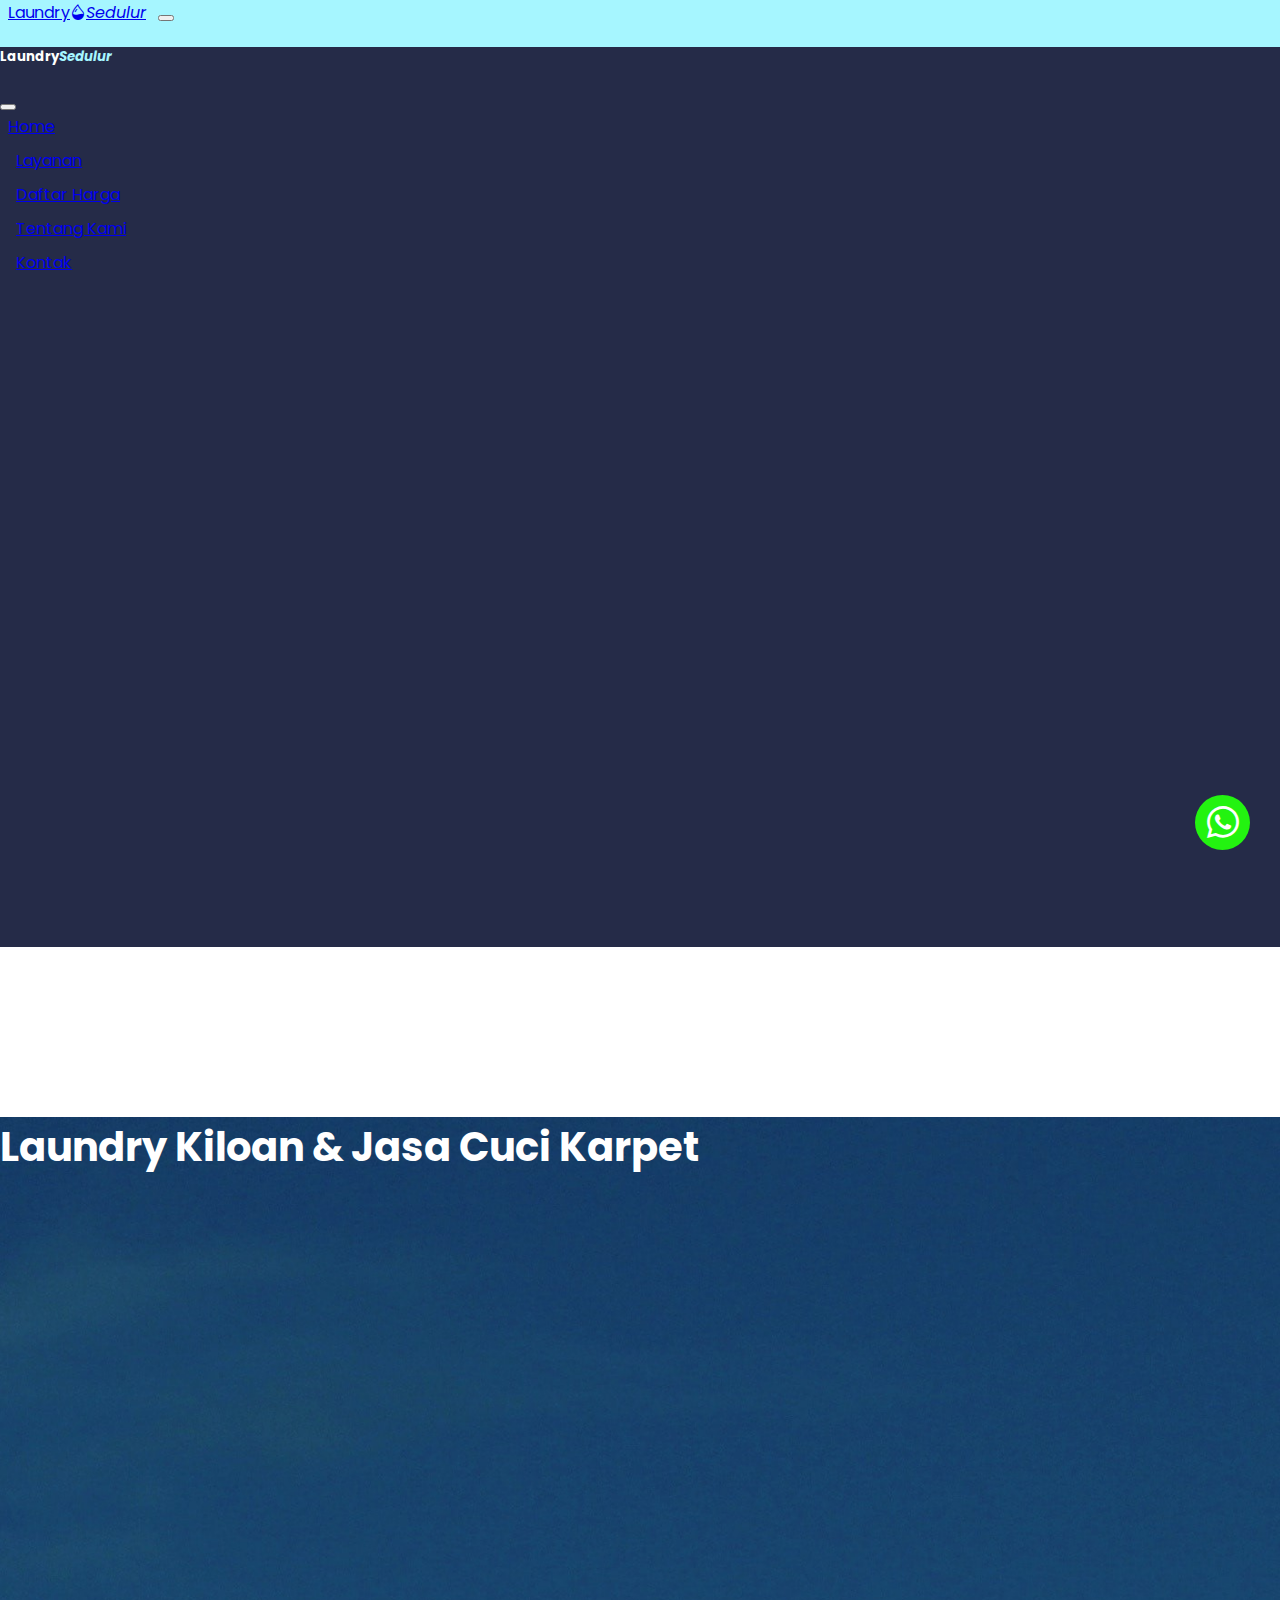
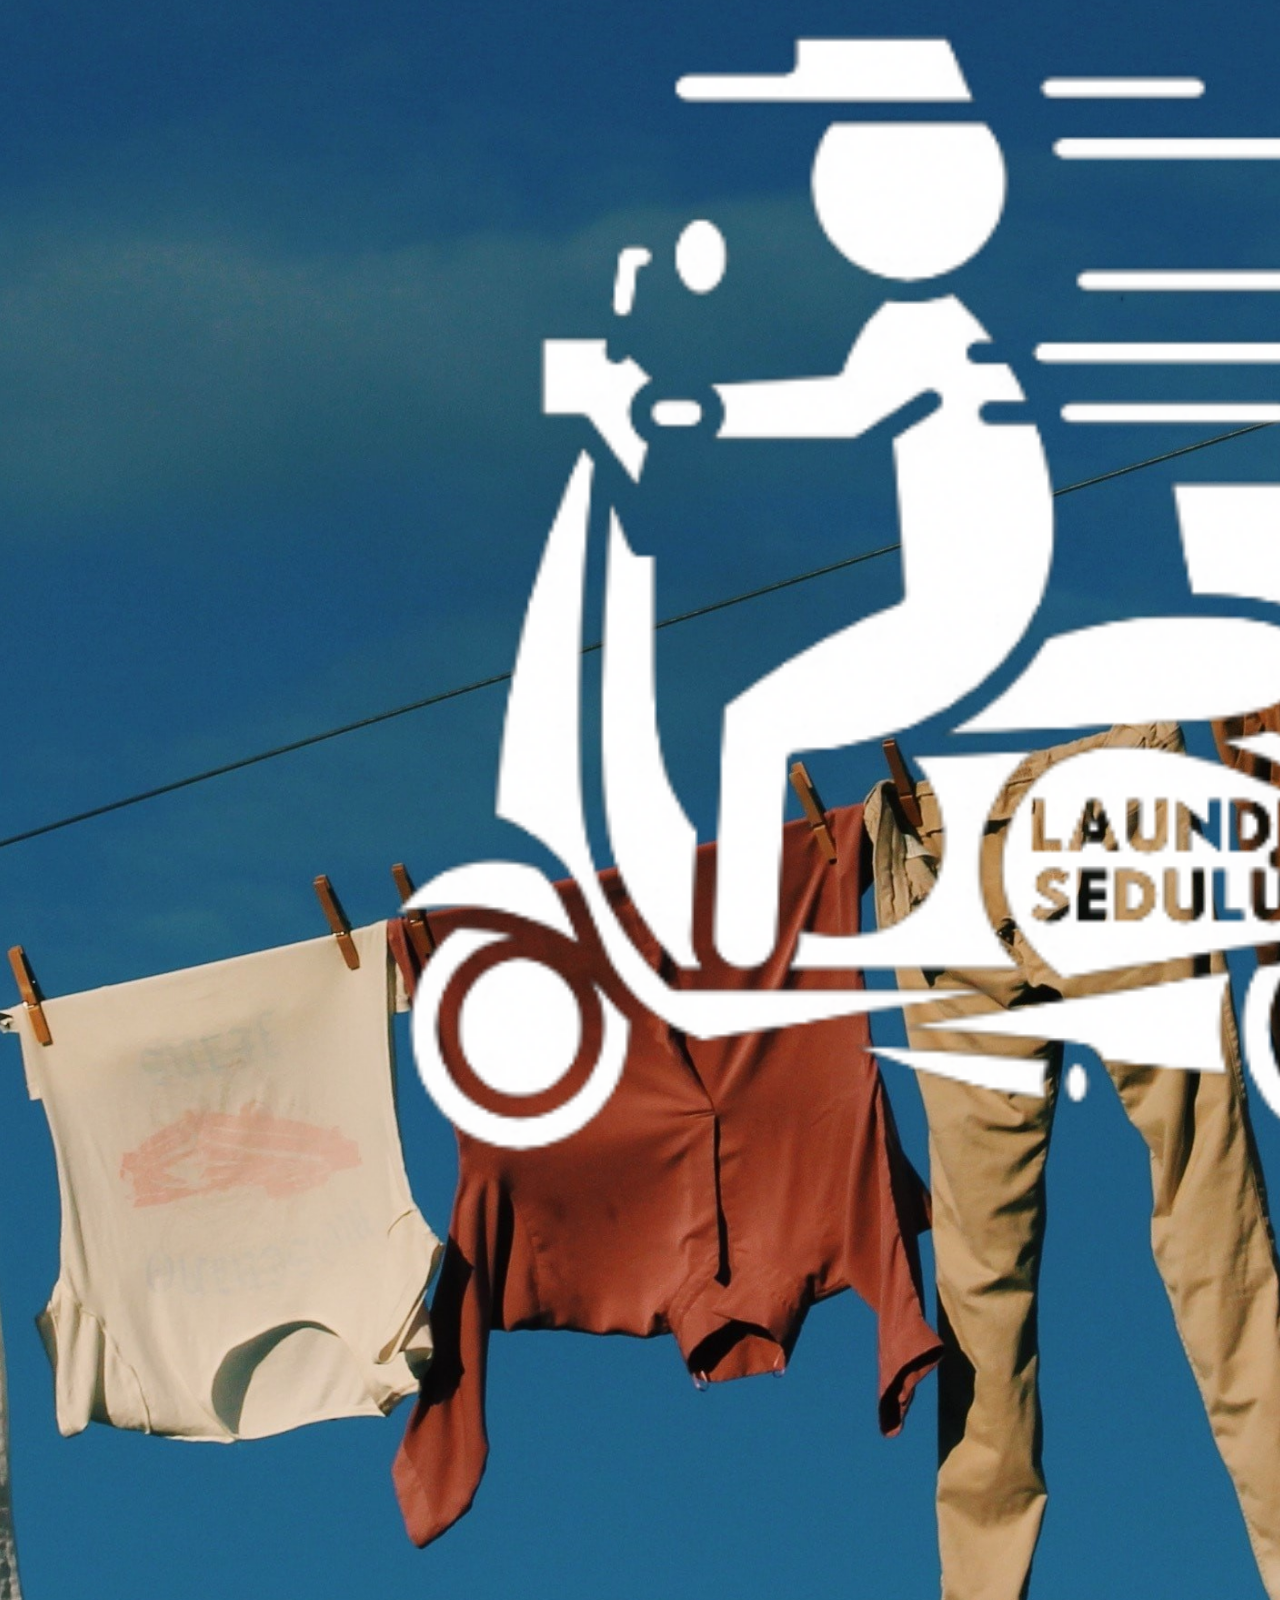
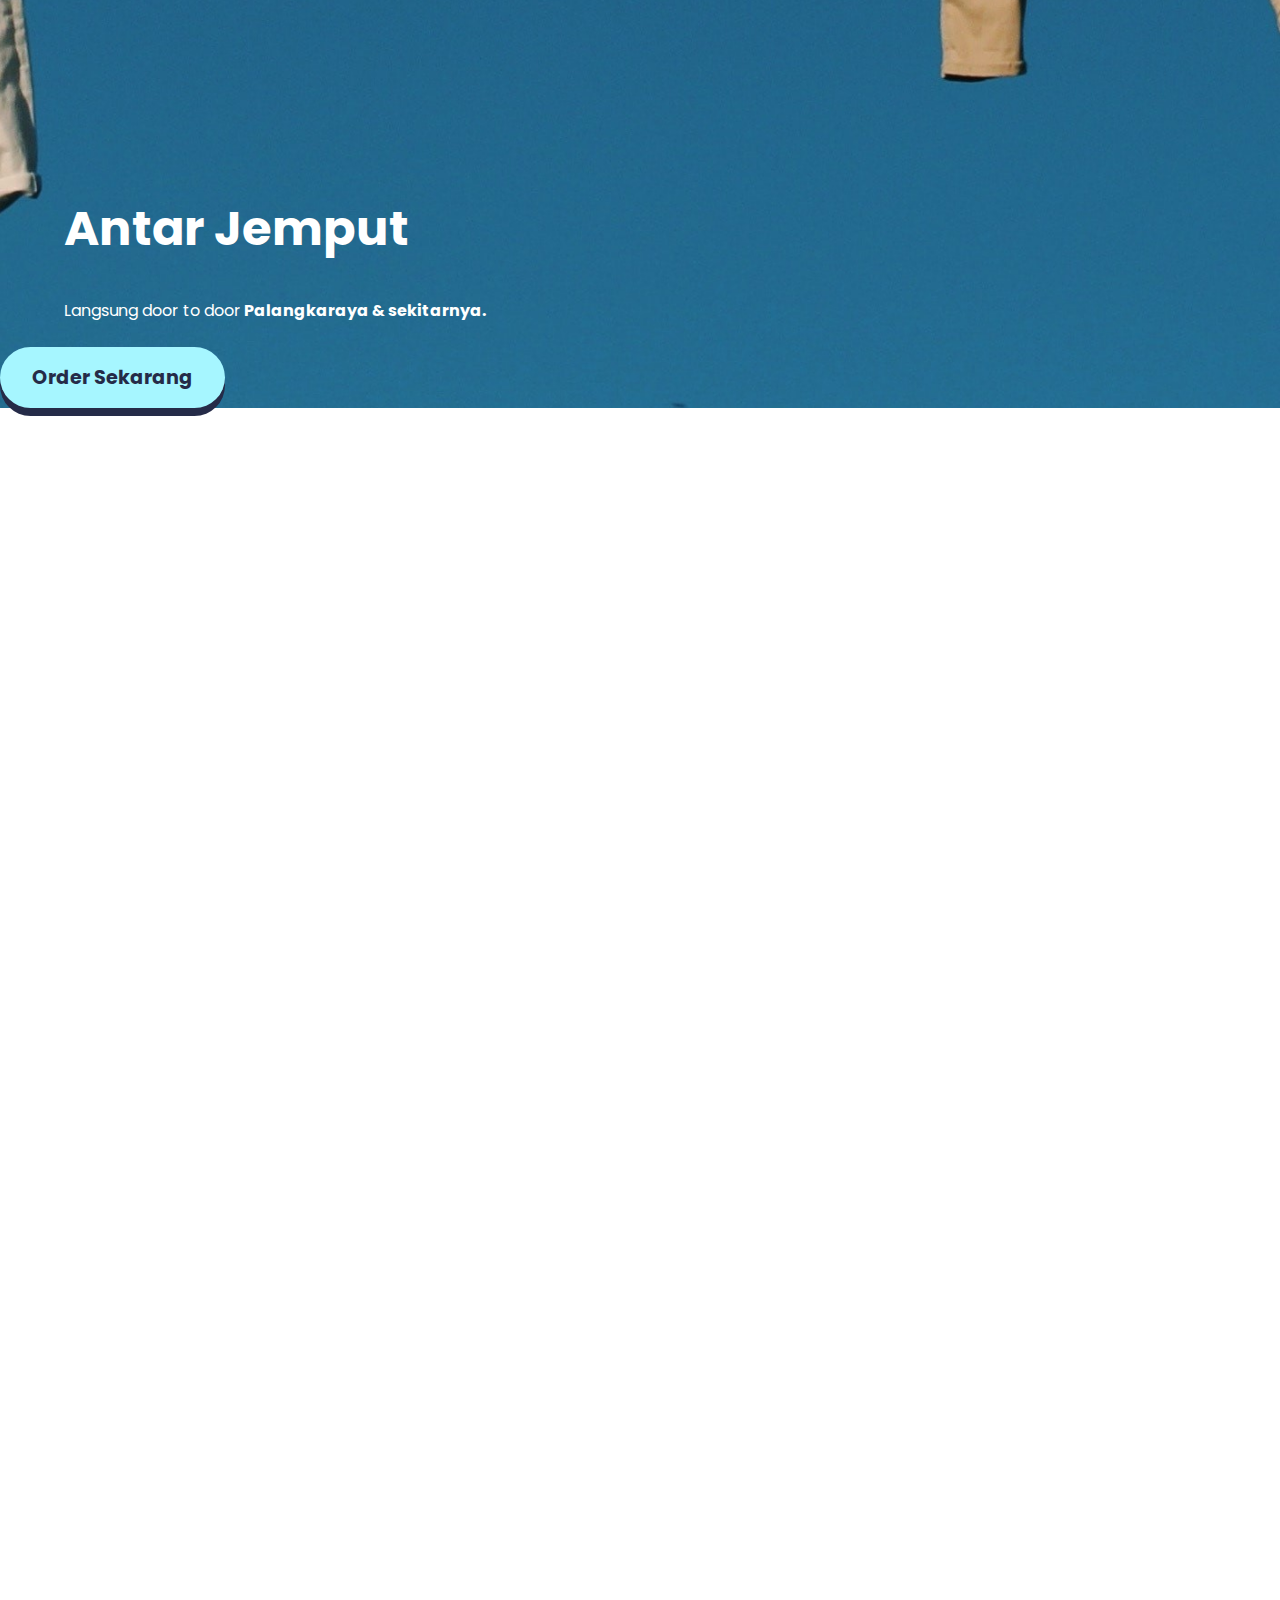
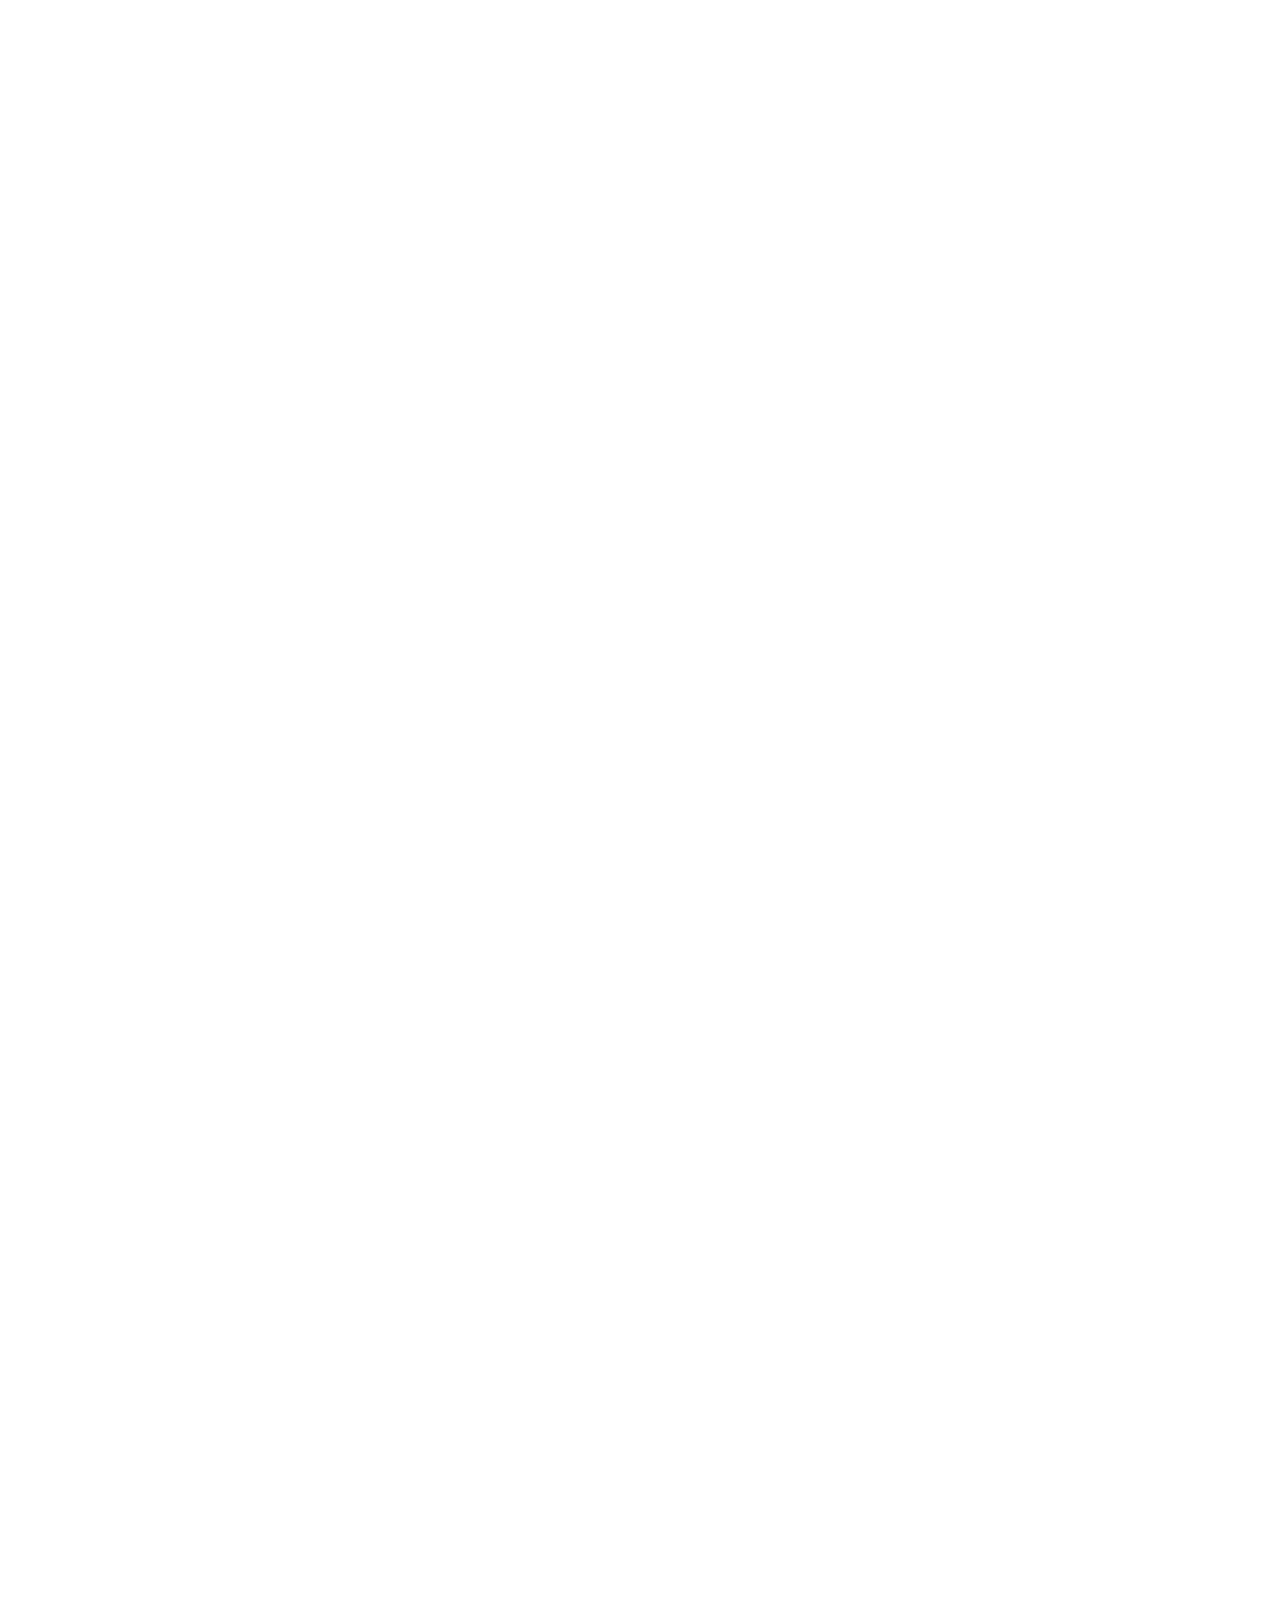
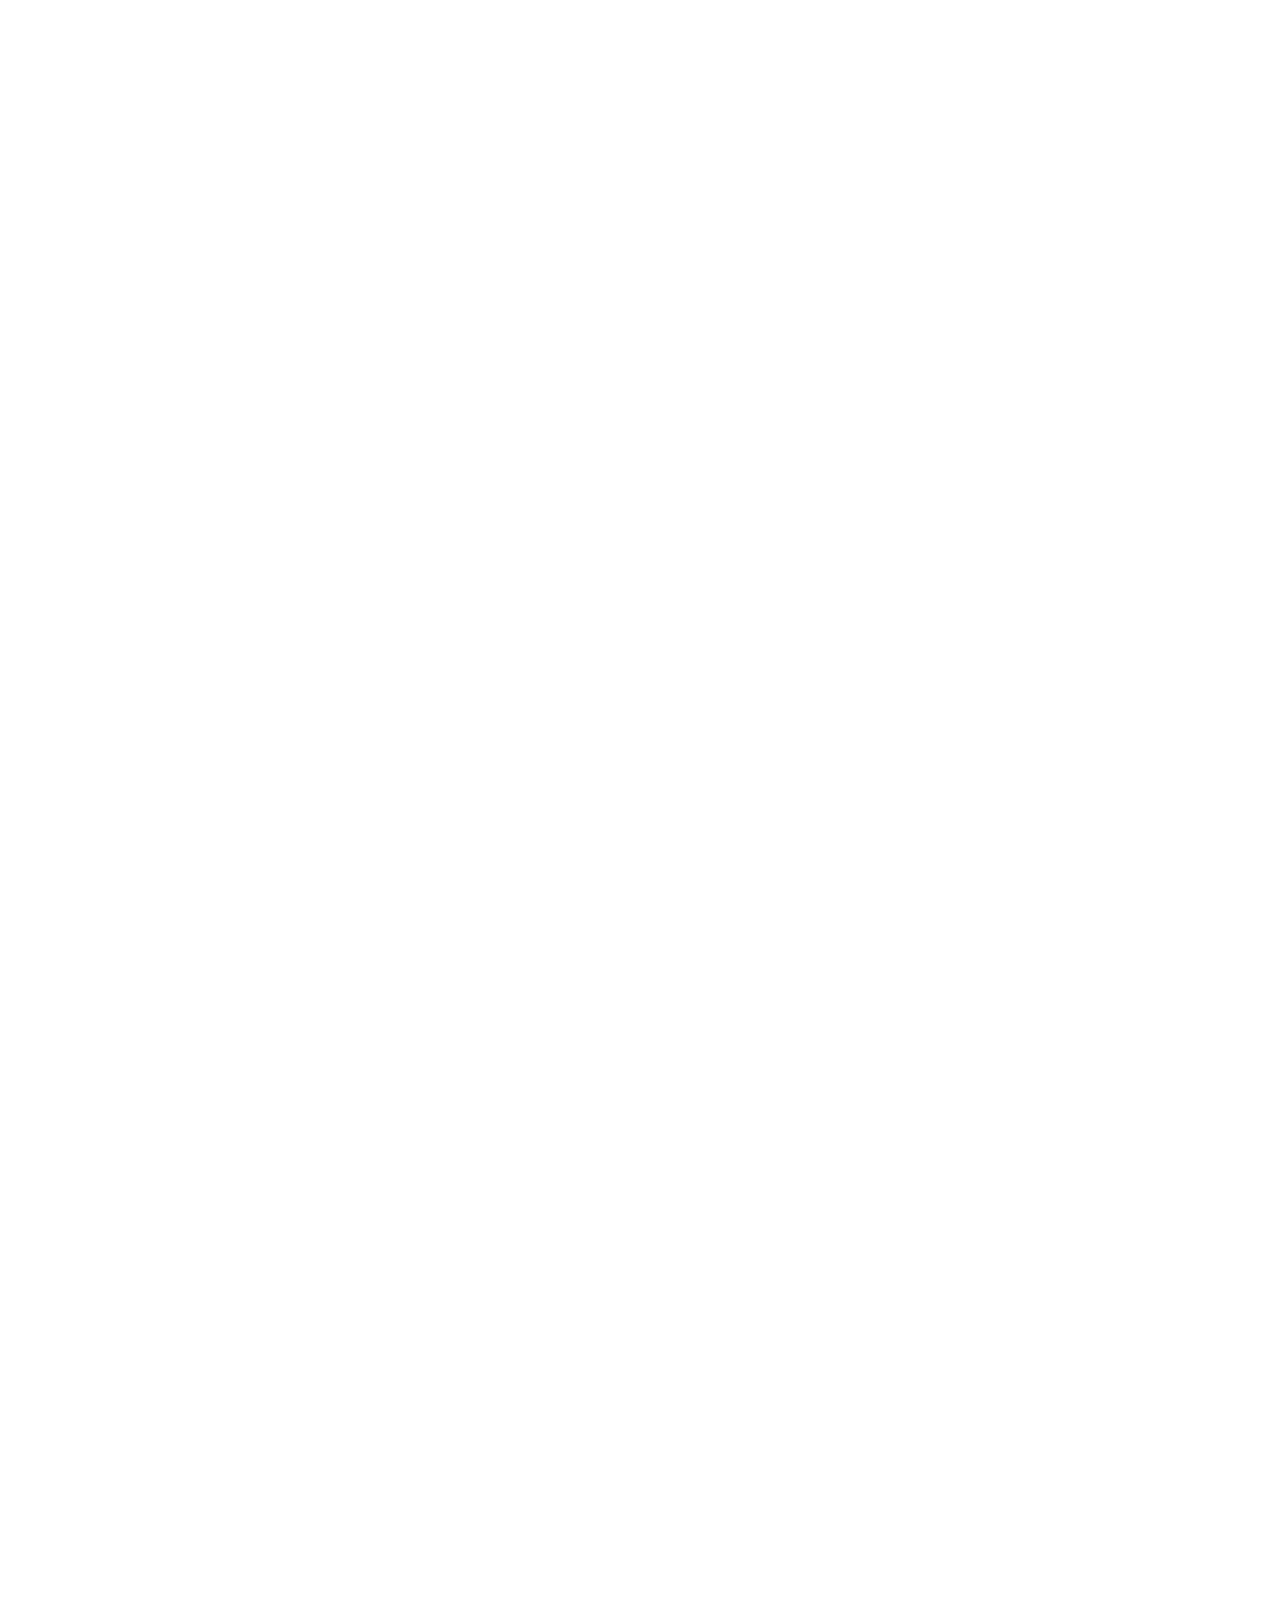
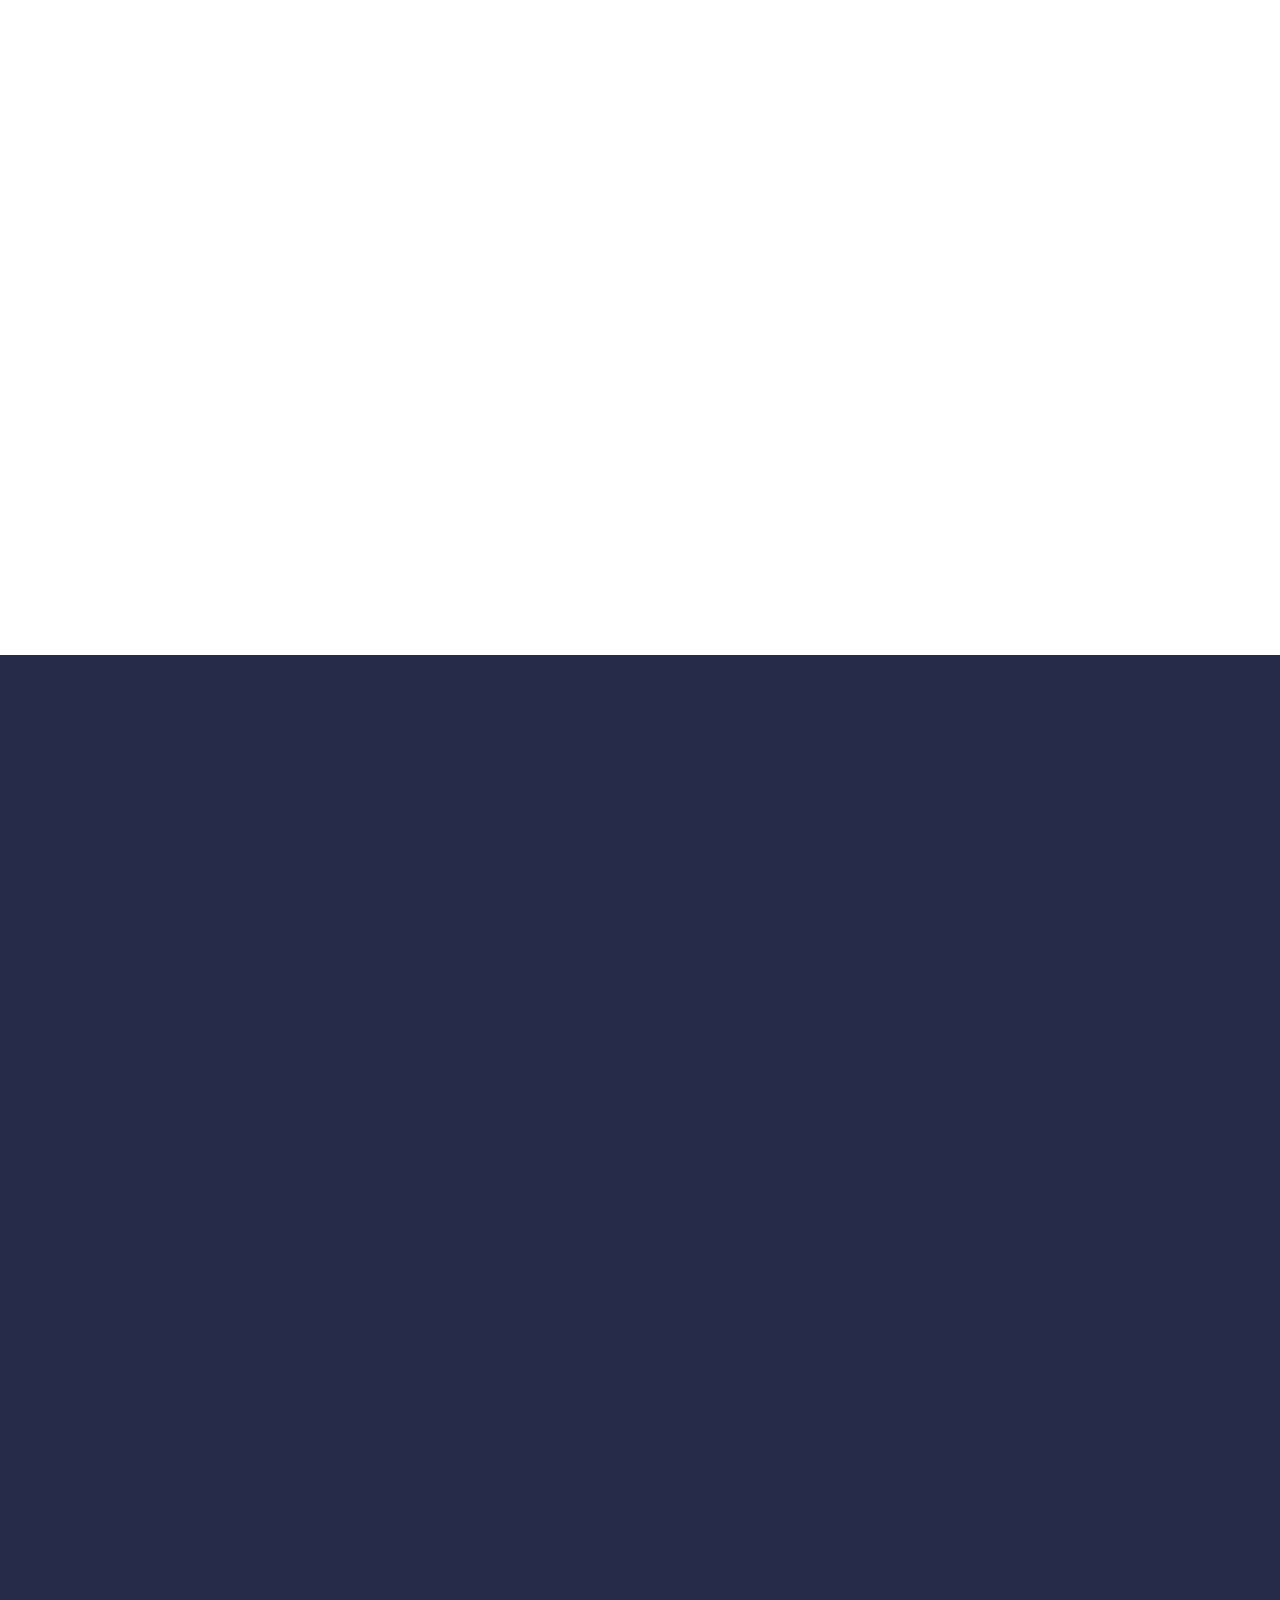
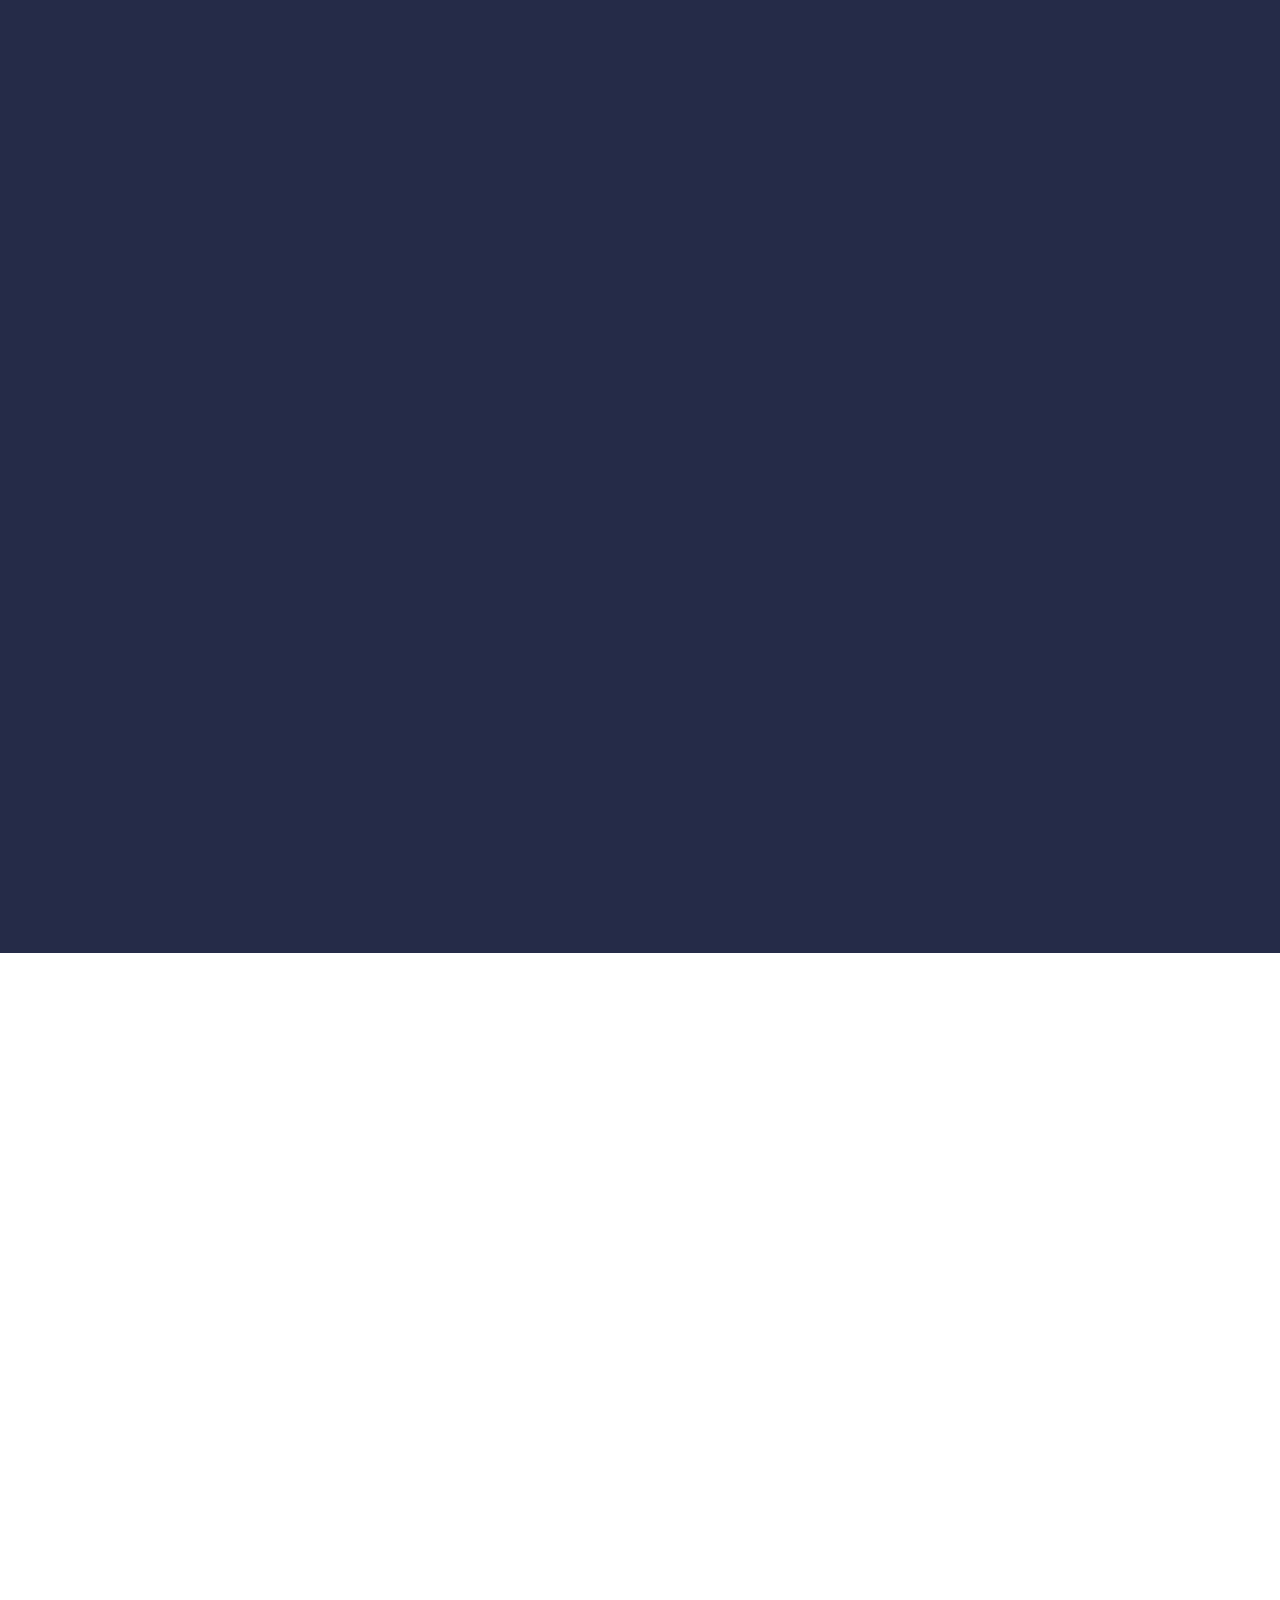
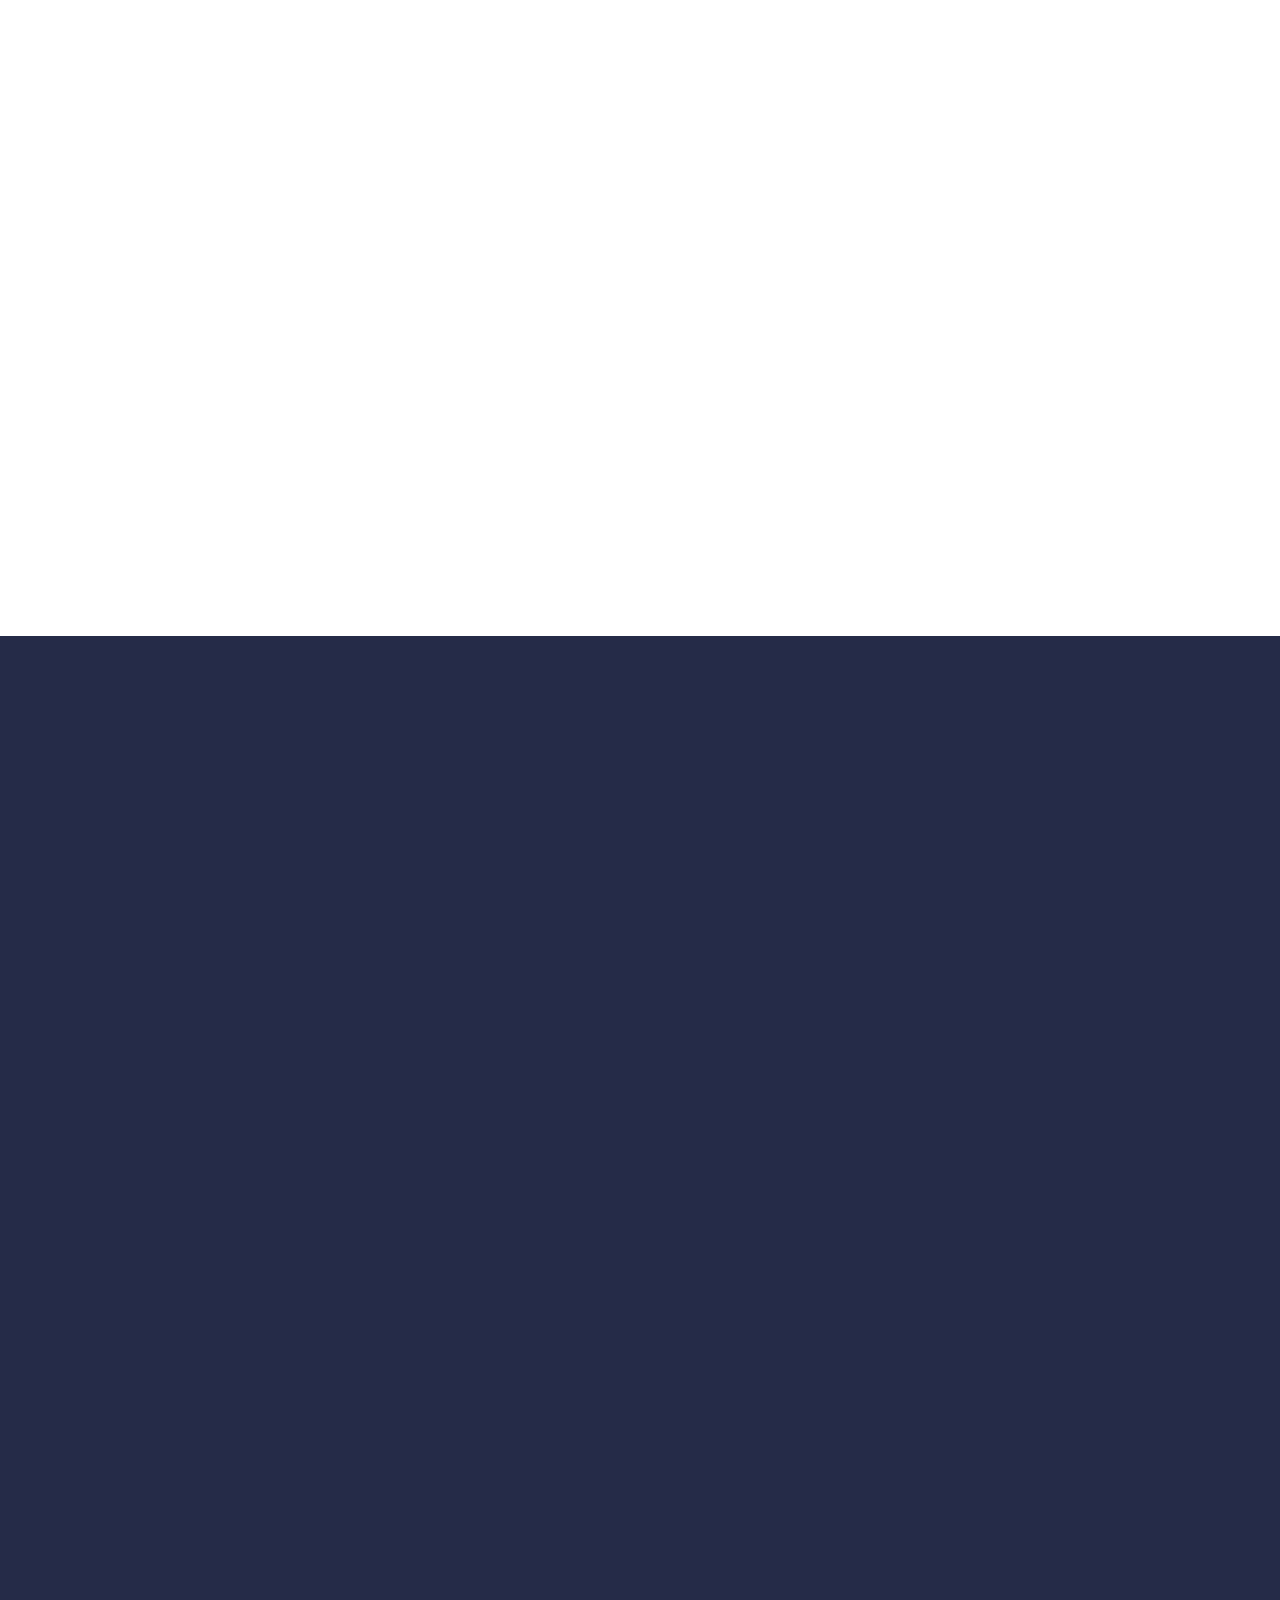
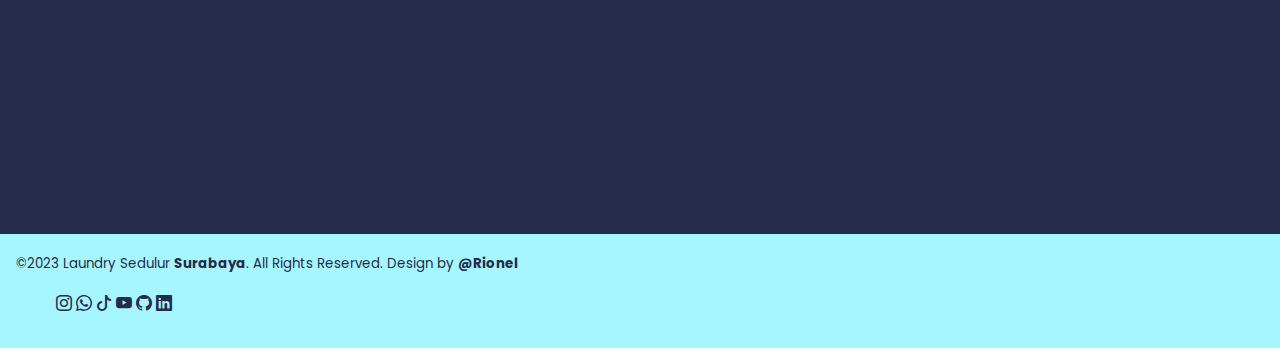
==== commit 1e989158: "revisi alamat" ====
--- a/index.html
+++ b/index.html
@@ -57,7 +57,7 @@
                </div>
                <div class="col-md-10">
                   <h1>Antar Jemput</h1>
-                  <p class="toDoor">Langsung door to door<span> Surabaya & sekitarnya. </span></p>
+                  <p class="toDoor">Langsung door to door<span> Palangkaraya & sekitarnya. </span></p>
                </div>
                <div class="col-md-4 mt-3">
                   <a href="#" class="btn-order">Order Sekarang</i></a>
@@ -361,7 +361,7 @@
                   <img src="img/4.jpg" width="80%" height="70%" class="mt-md-5 rounded-5 img">
                </div>
                <div class="col-md-7 fs-5 mt-md-5 paragraf scroll">
-                  <p><span>Laundry Sedulur</span> merupakan jasa laundry kiloan daerah Kota Surabaya & jasa cuci karpet kantor, berdiri dari tahun 2022 yang memiliki basecamp di jalan Cilik Riwut km.09. Kami menyedaikan berbagai layanan laundry untuk meringankan rutinitas kegiatan mencuci, setrika pakaian setiap harinya buka mulai pukul 07.00 sd 20.00 wib. Untuk anda yang sibuk tidak sempat datang untuk mengantarkan cucian kotor ke tempat kami, tidak perlu khawatir kami memberikan layanan antar-jemput untuk laundry kiloan, laundry satuan, cuci sepatu dll. Anda bisa langsung hubungi kami melalui kontak atau booking, lalu tim kami akan melakukan pick up kerumah anda, ketika laundry selesai kami akan mengantarkan kembali kerumah anda.</p>
+                  <p><span>Laundry Sedulur</span> merupakan jasa laundry kiloan daerah Kota Palangkaraya & jasa cuci karpet kantor, berdiri dari tahun 2022 yang memiliki basecamp di jalan Cilik Riwut km.09. Kami menyedaikan berbagai layanan laundry untuk meringankan rutinitas kegiatan mencuci, setrika pakaian setiap harinya buka mulai pukul 07.00 sd 20.00 wib. Untuk anda yang sibuk tidak sempat datang untuk mengantarkan cucian kotor ke tempat kami, tidak perlu khawatir kami memberikan layanan antar-jemput untuk laundry kiloan, laundry satuan, cuci sepatu dll. Anda bisa langsung hubungi kami melalui kontak atau booking, lalu tim kami akan melakukan pick up kerumah anda, ketika laundry selesai kami akan mengantarkan kembali kerumah anda.</p>
                </div>
             </div>
             <div class="row">
@@ -406,7 +406,7 @@
                   <svg xmlns="http://www.w3.org/2000/svg" width="30" height="70" fill="currentColor" class="bi bi-geo-alt-fill"        viewBox="0 0 16 16">
                      <path d="M8 16s6-5.686 6-10A6 6 0 0 0 2 6c0 4.314 6 10 6 10m0-7a3 3 0 1 1 0-6 3 3 0 0 1 0 6"/>
                   </svg>
-                  <span class="ms-4 fs-6">Jl. Semolowaru, Surabaya - Jawa Timur</span>
+                  <span class="ms-4 fs-6">Kalimantan Tengah - Palangkaraya</span>
 
                   <div class="position-relative">
                      <img src="img/foto-home.png" width="37%" class="position-absolute top-100 end-0">
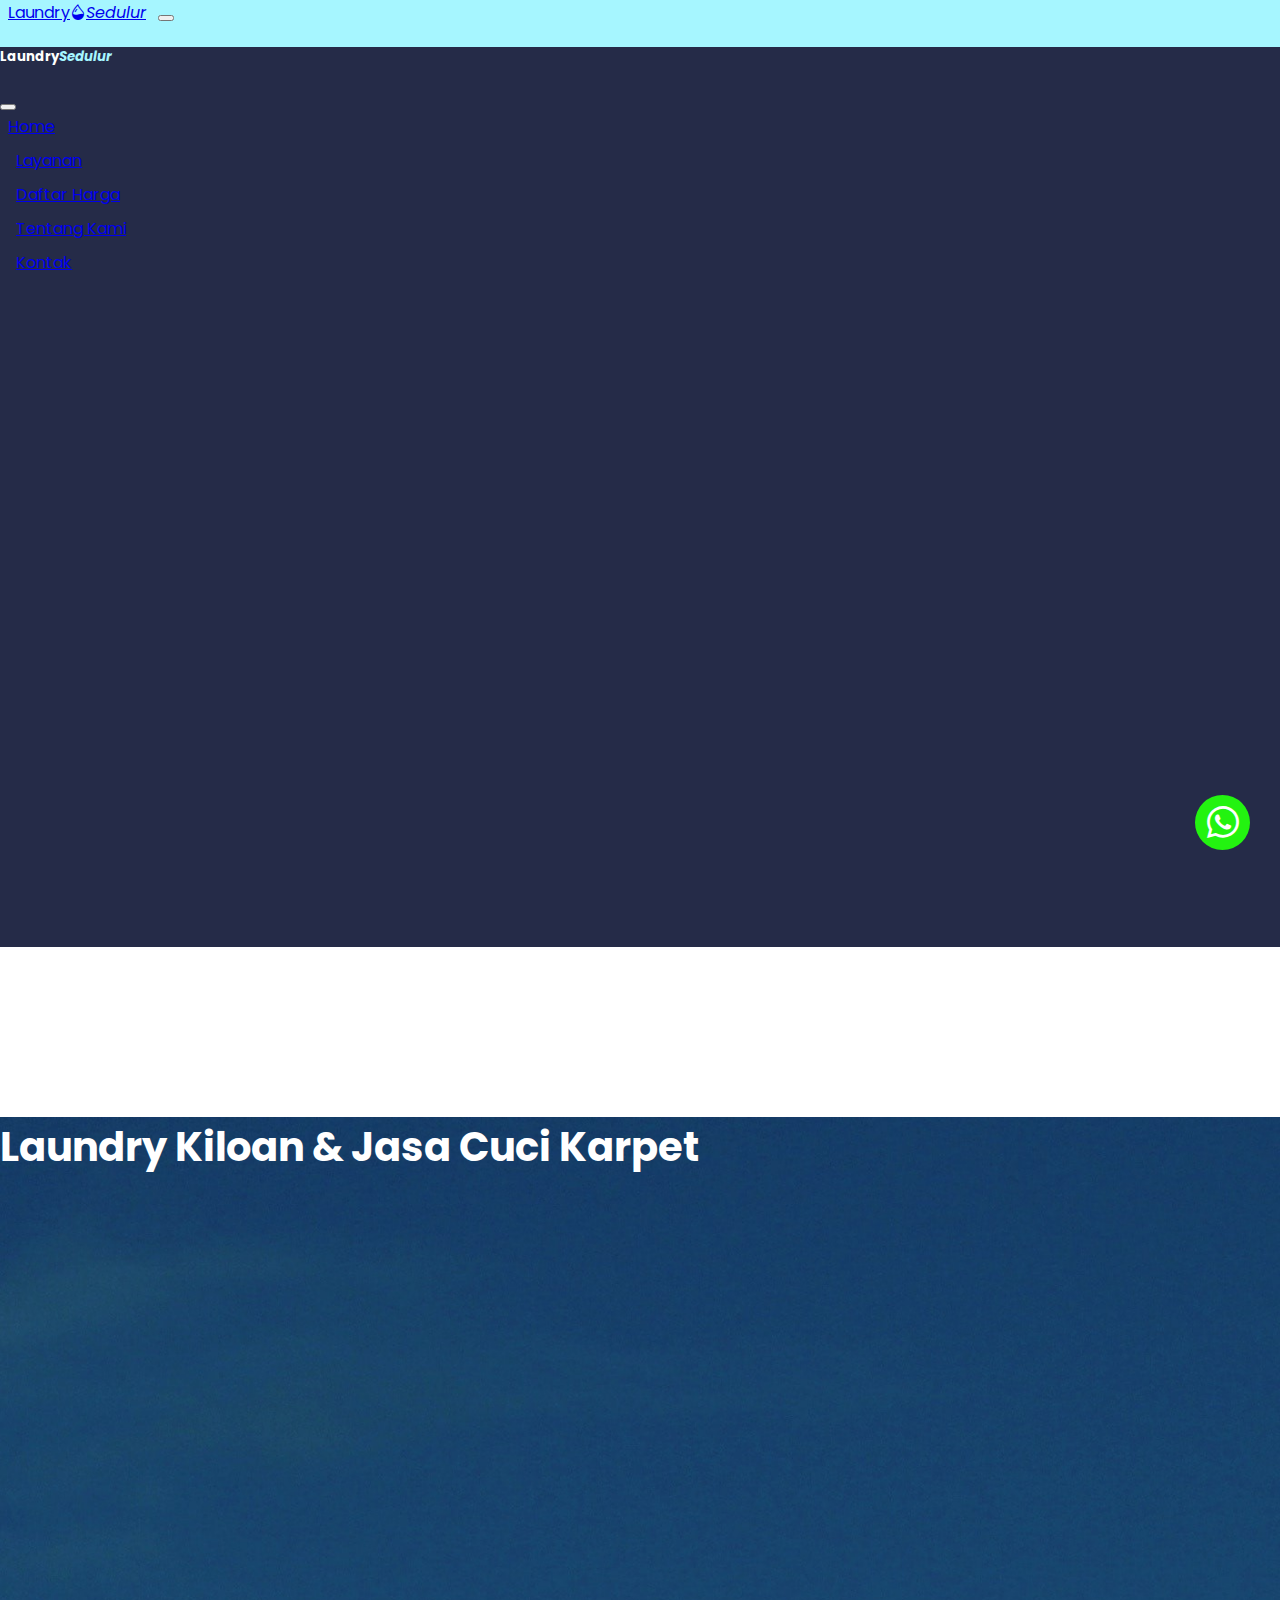
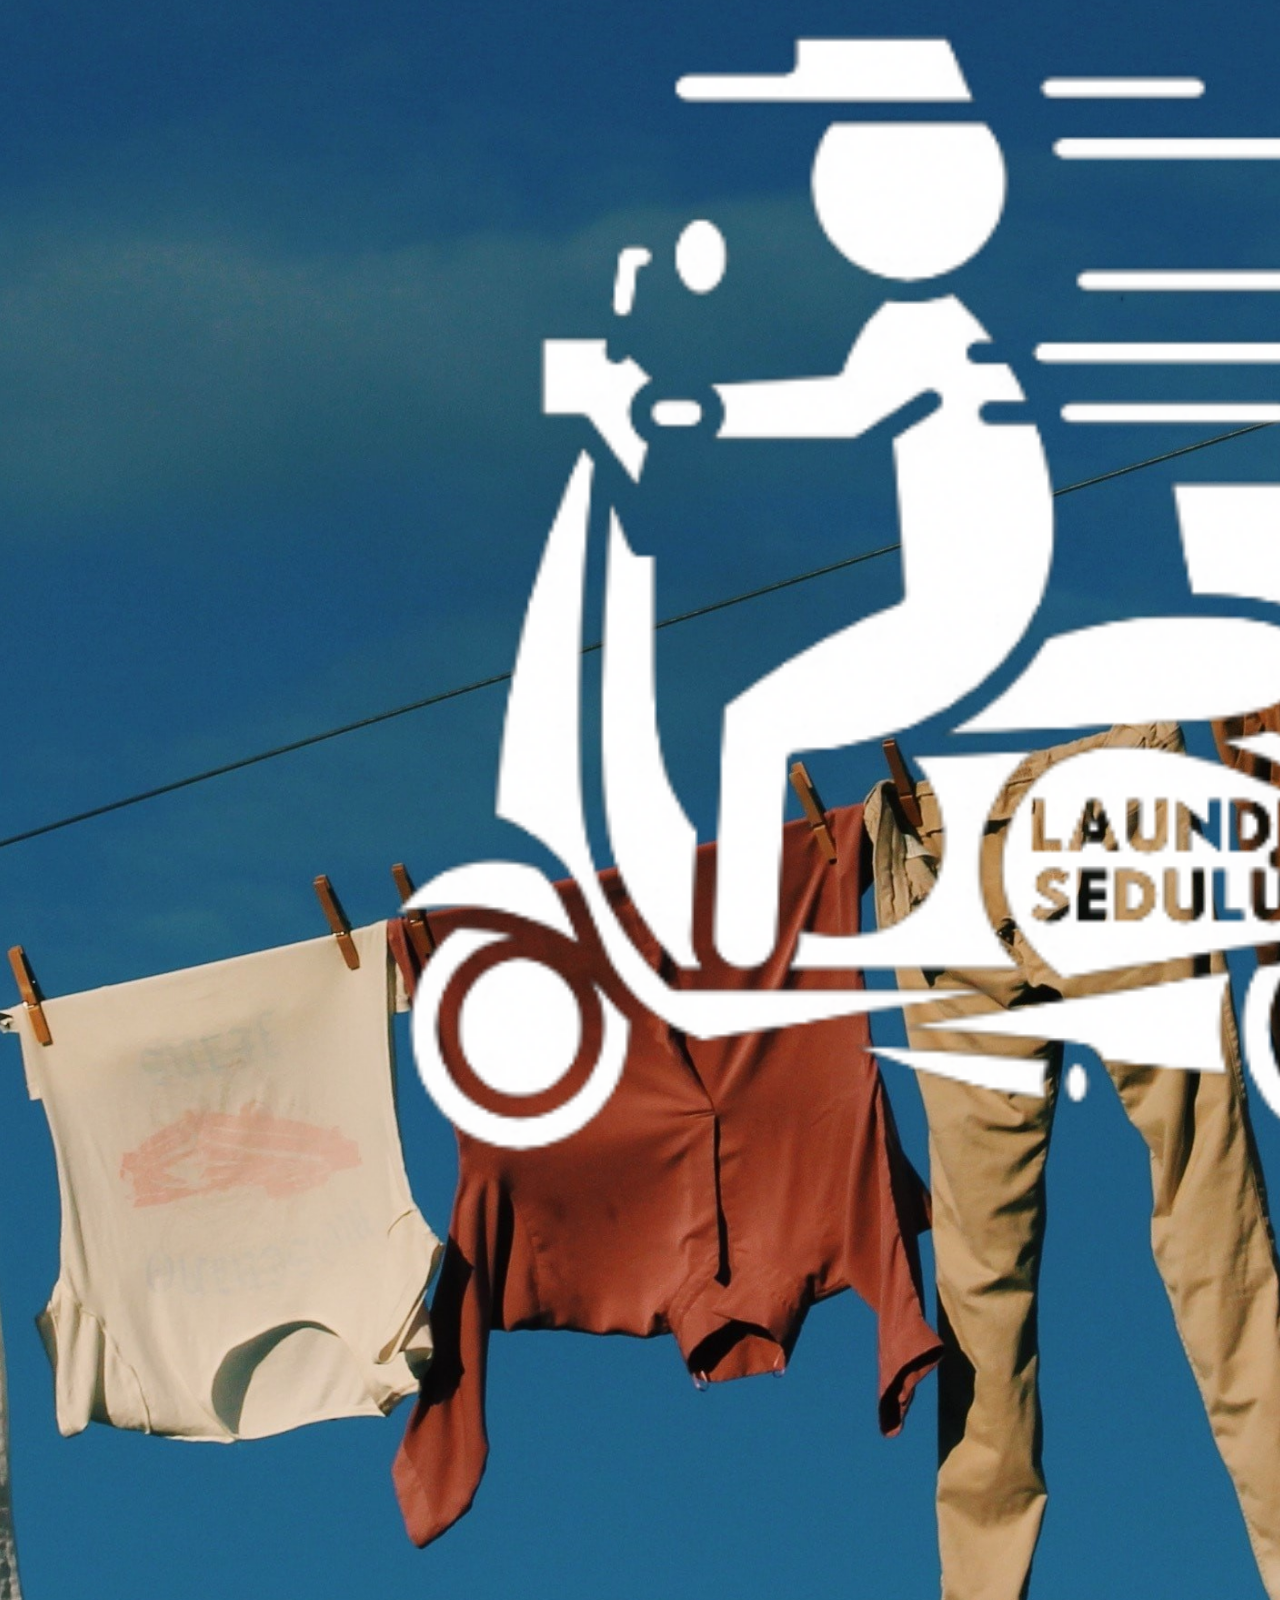
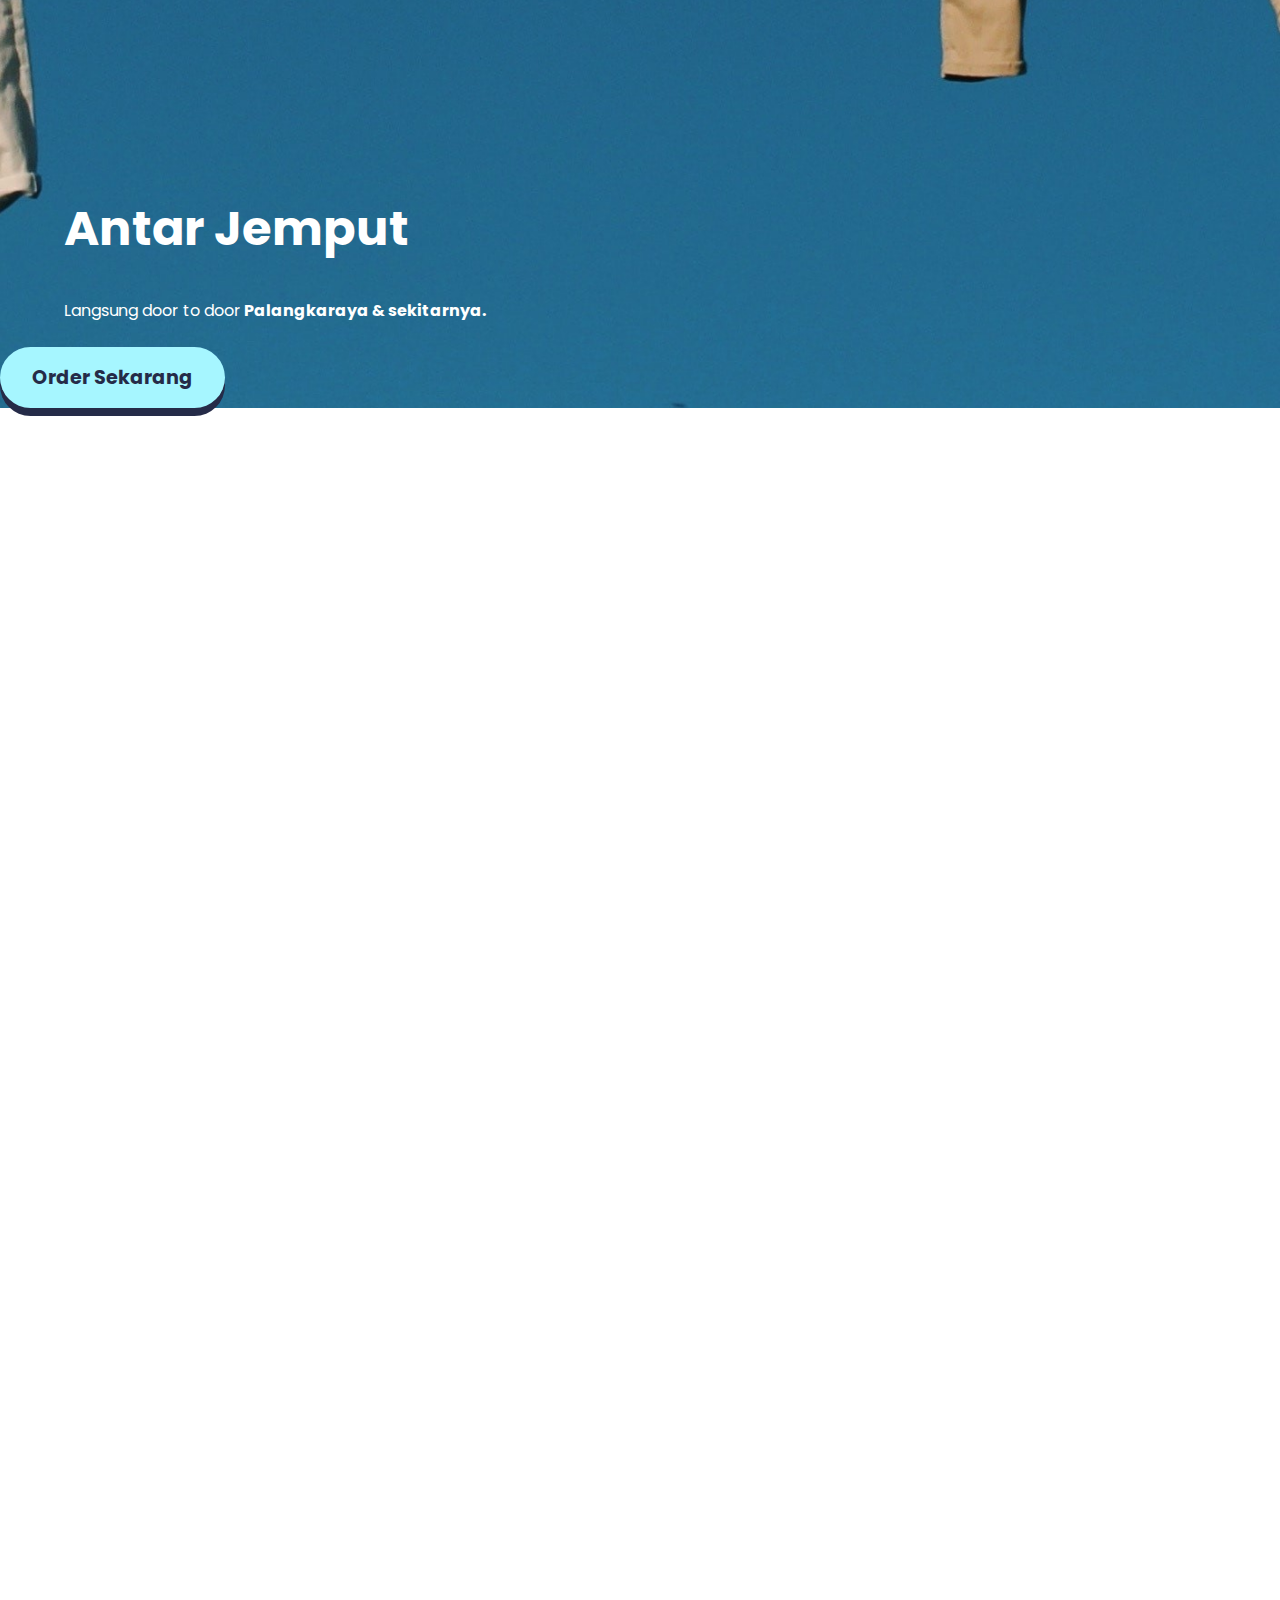
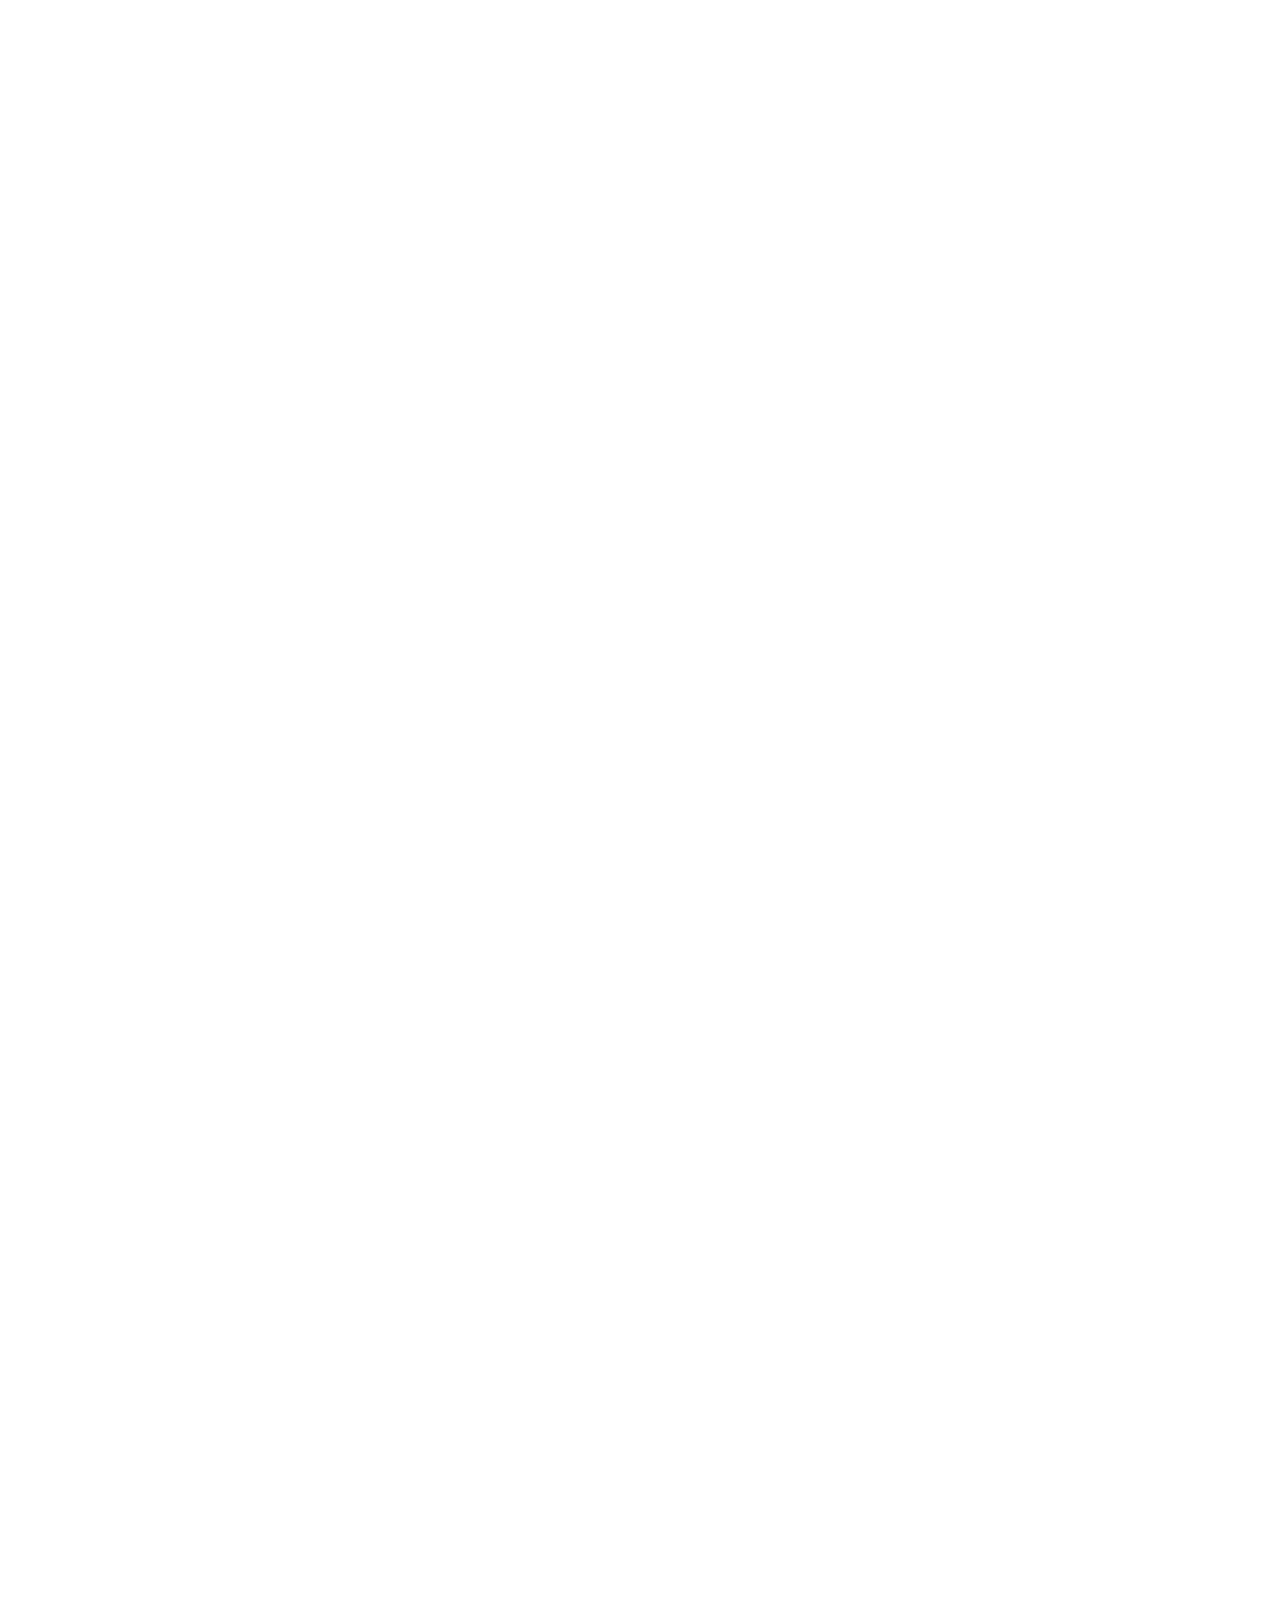
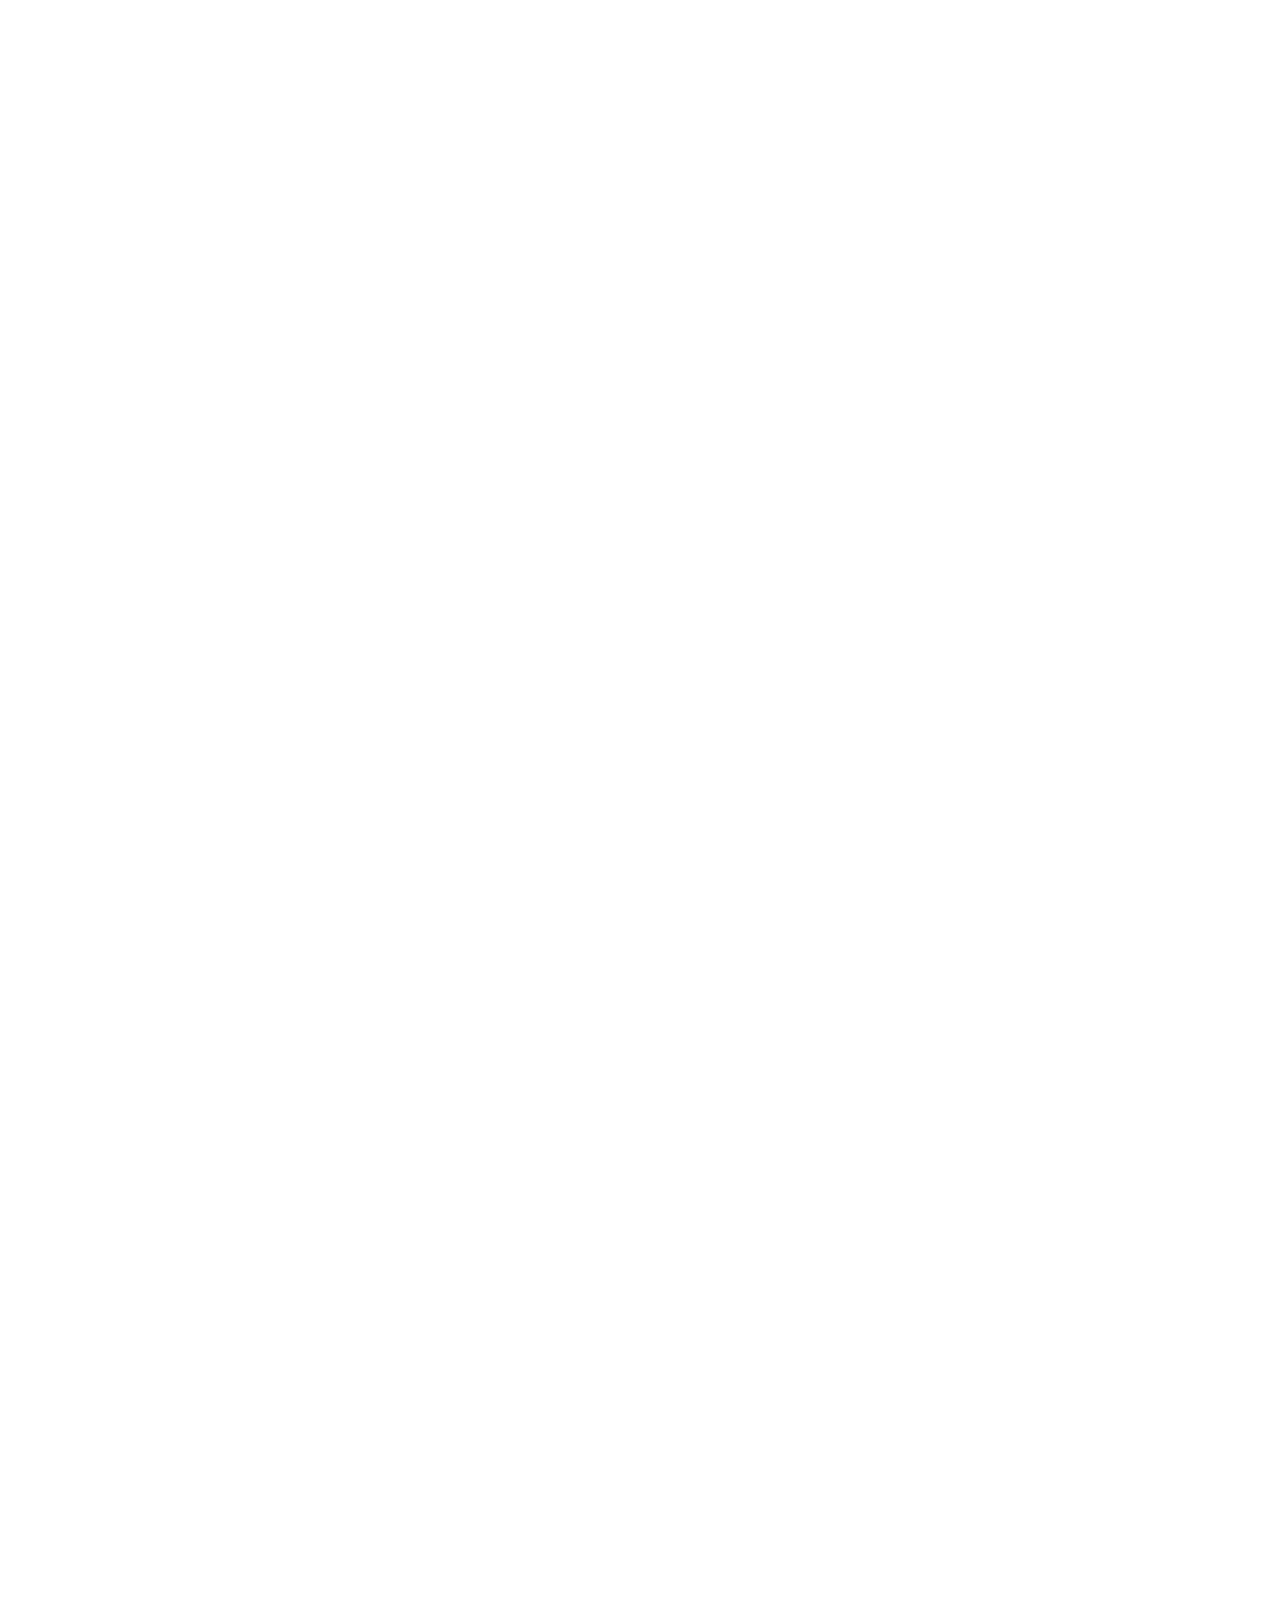
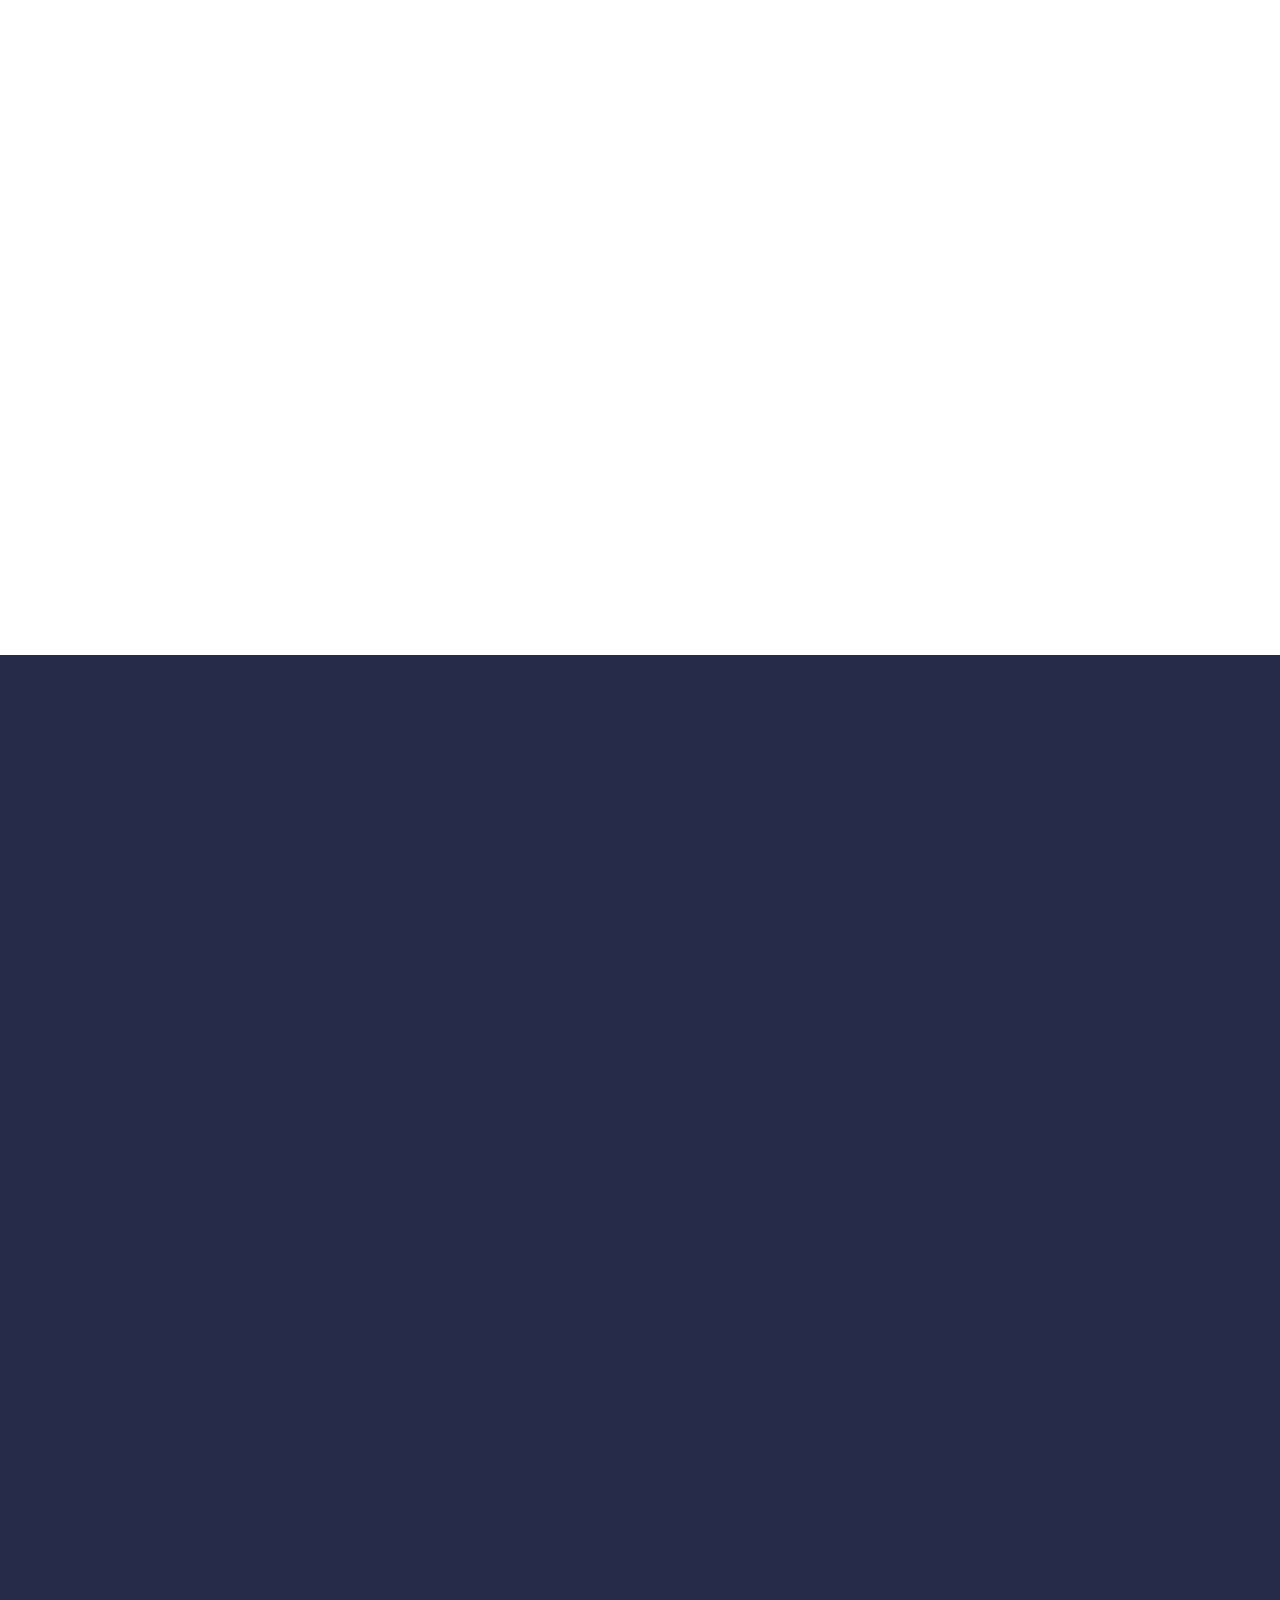
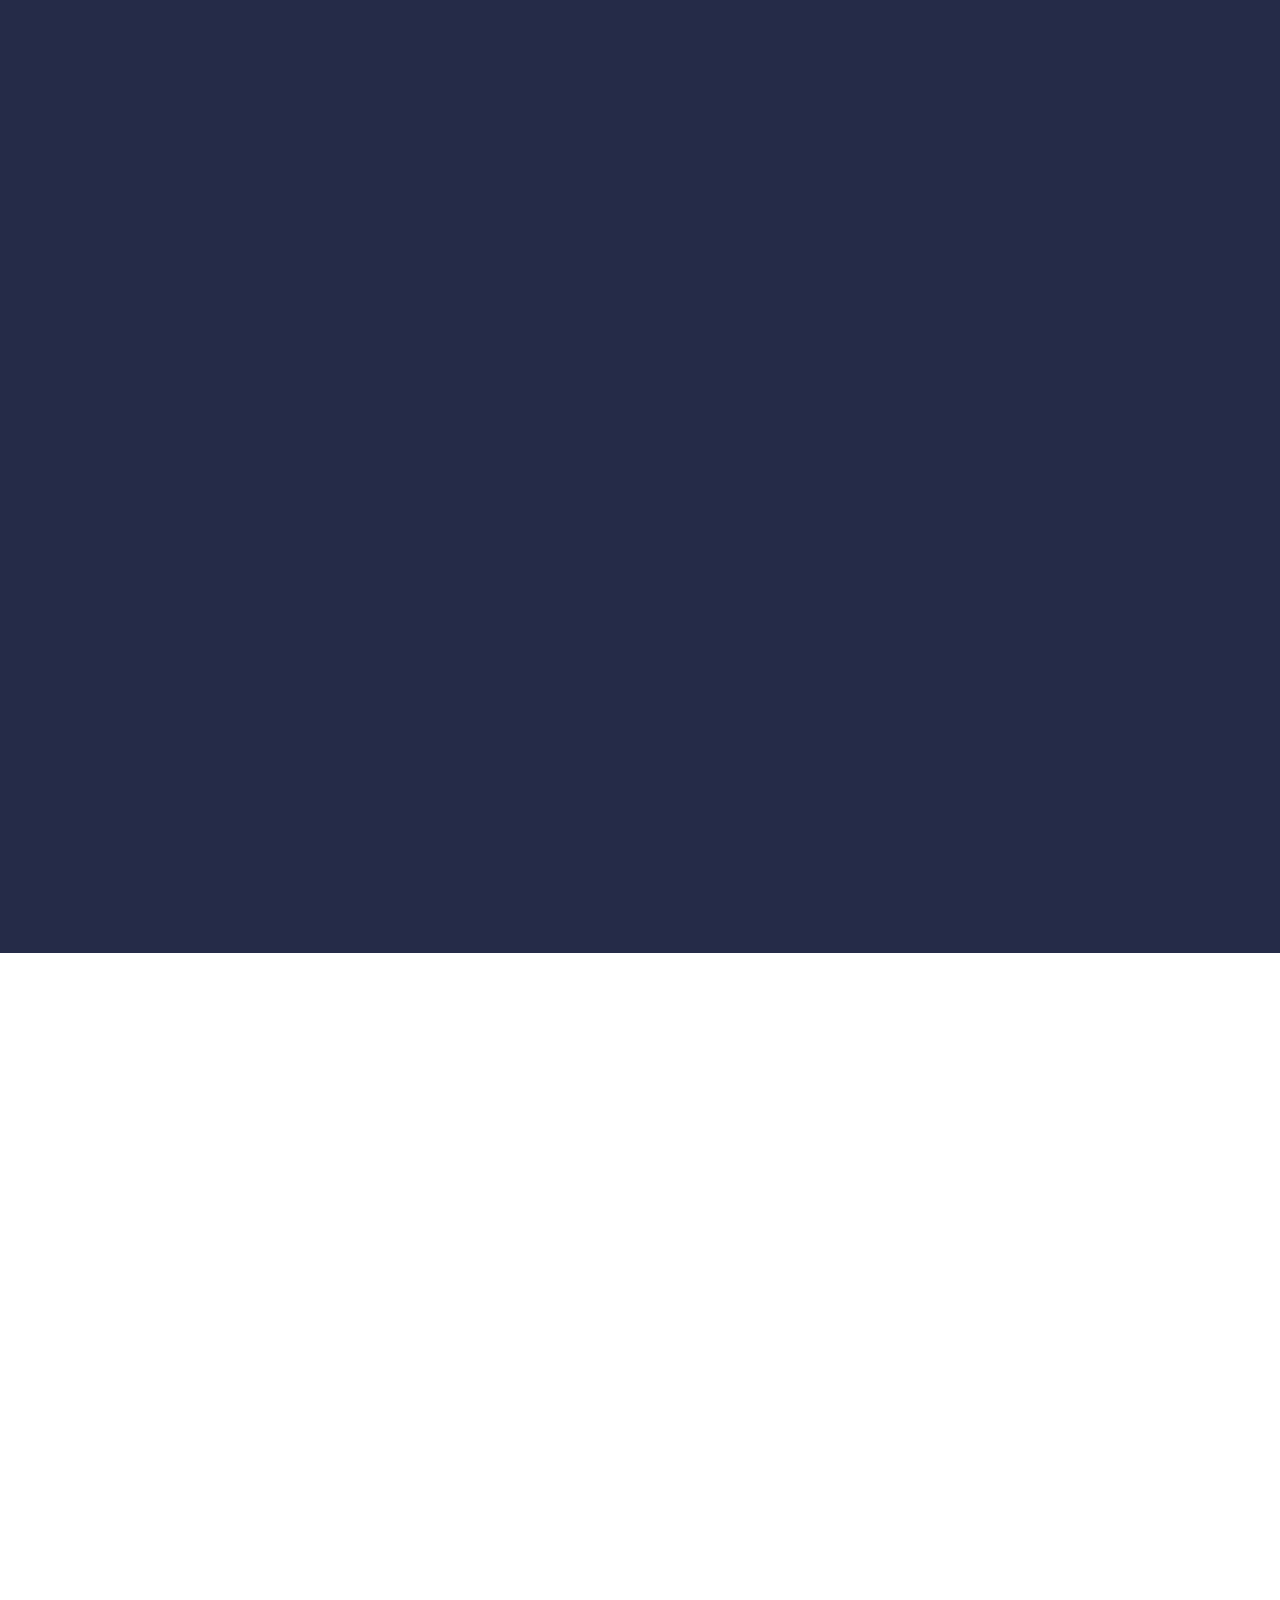
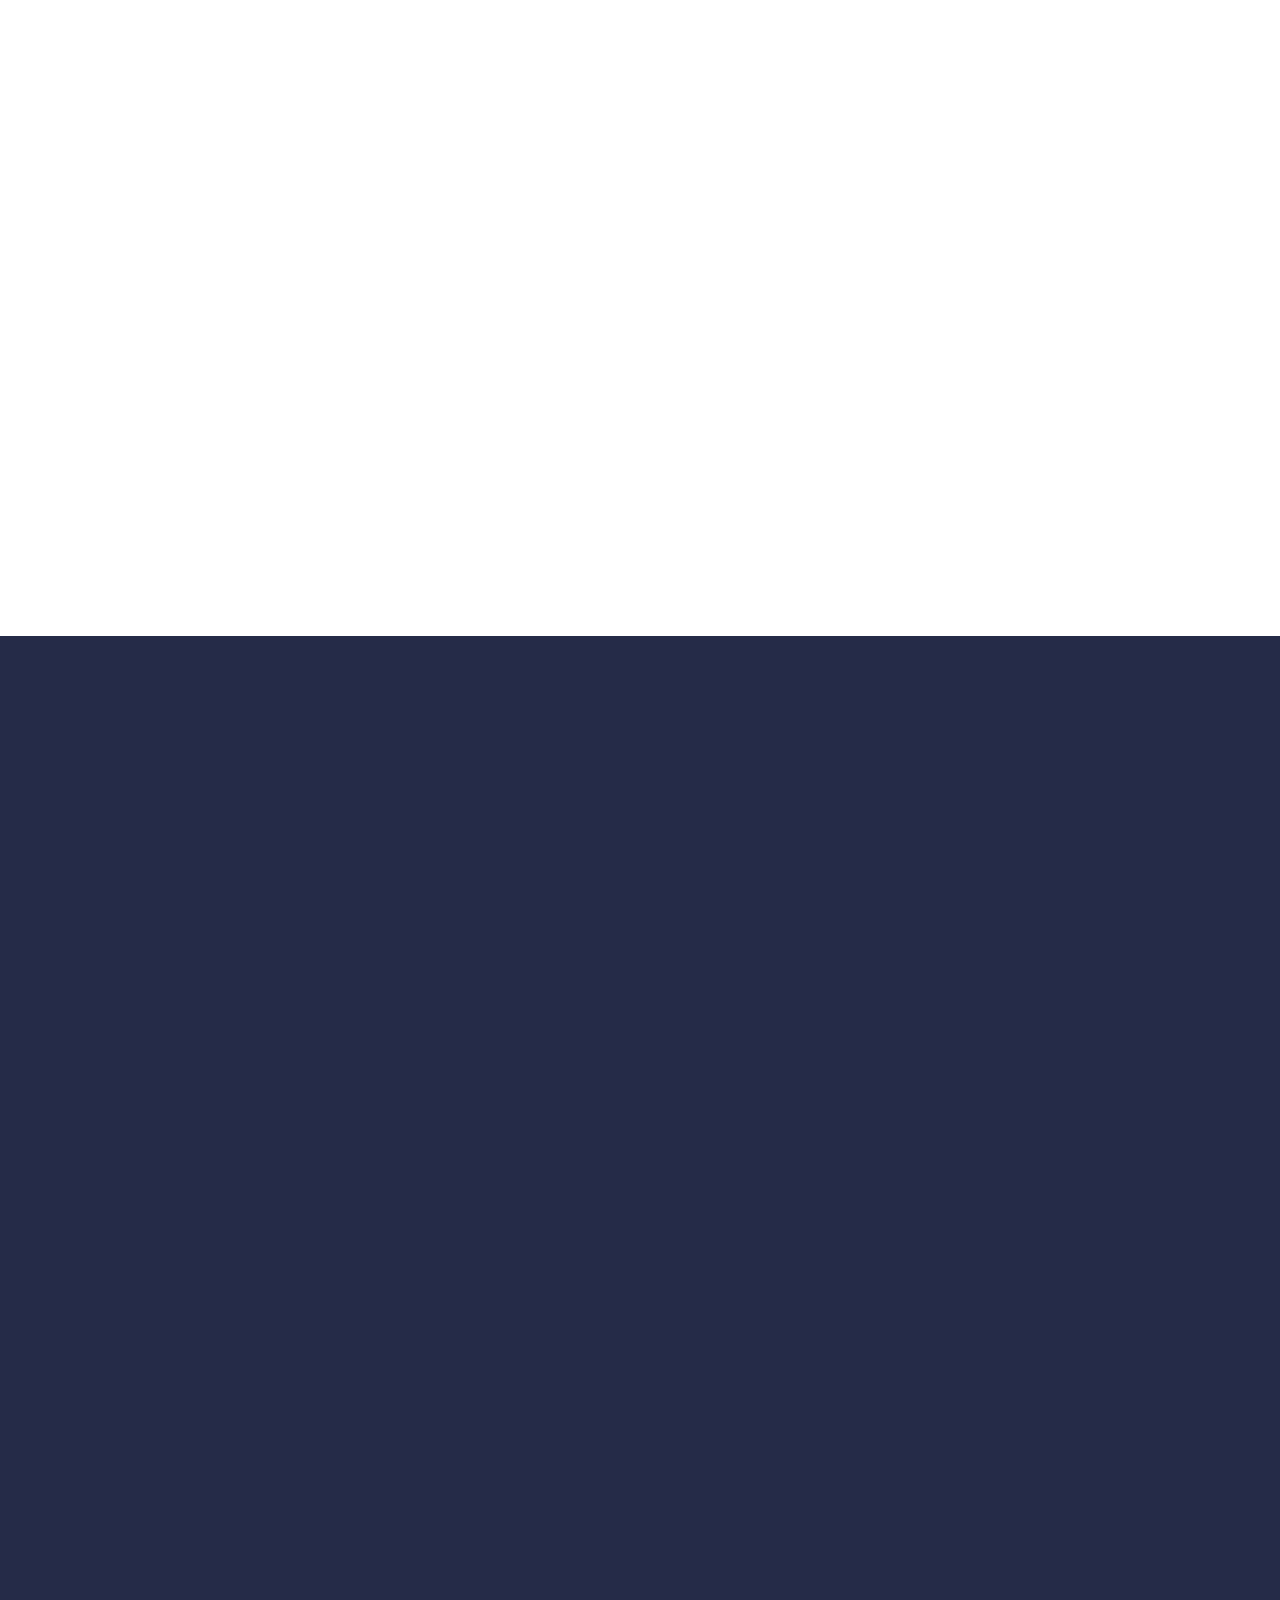
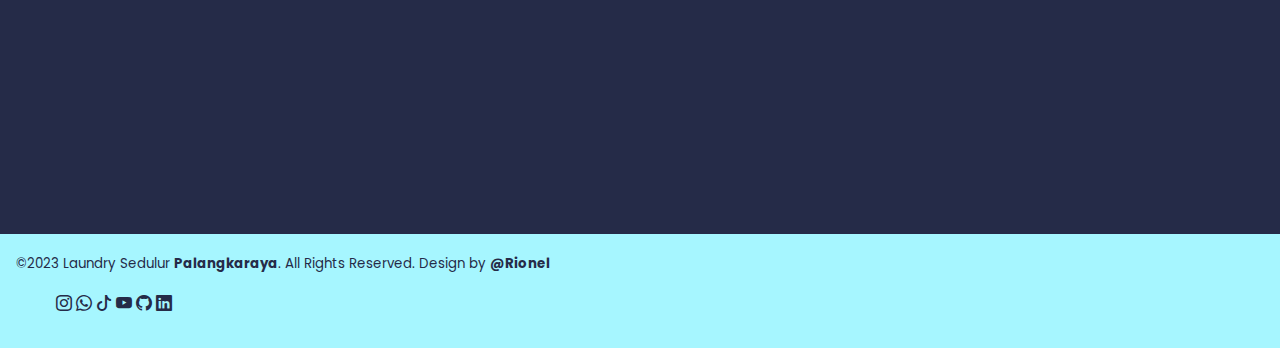
==== commit 0aabfa68: "revisi alamat footer" ====
--- a/index.html
+++ b/index.html
@@ -448,7 +448,7 @@
             <div class="container">
                <div class="row">
                   <div class="col text-center">
-                     <small class="block">&copy;2023 Laundry Sedulur <b>Surabaya</b>. All Rights Reserved.</small>
+                     <small class="block">&copy;2023 Laundry Sedulur <b>Palangkaraya</b>. All Rights Reserved.</small>
                      <small class="block">Design by <a href="https://www.instagram.com/rionel10/">@Rionel</a></small>
    
                      <ul class="mt-3">
